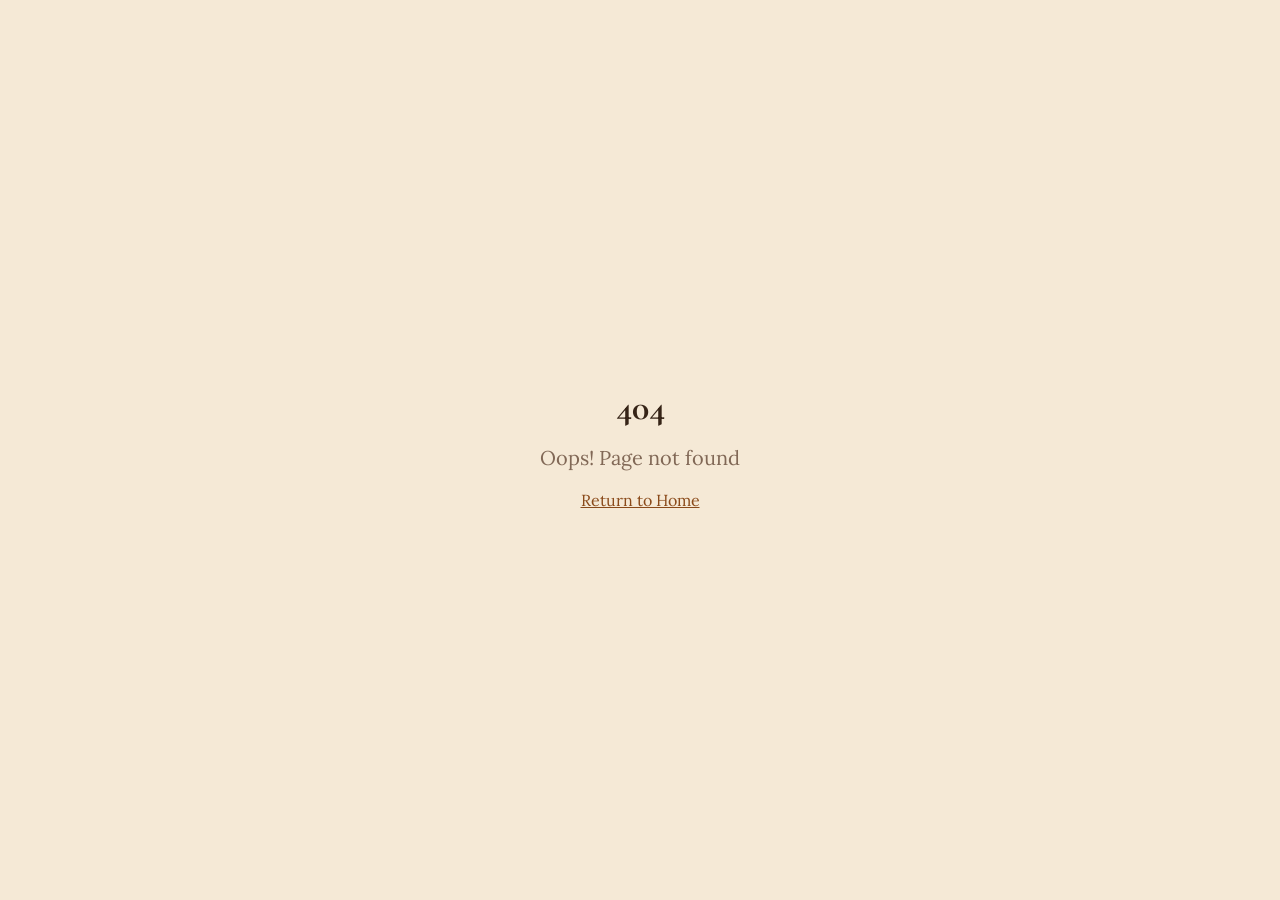
==== home/index.html @ f3de3f56 "Snapshot of live customized site (built bundle + overlay scripts + CSS + PWA) Local working copy of " ====
<!doctype html>
<html lang="en">
  <head>
    <meta charset="UTF-8" />
    <meta name="viewport" content="width=device-width, initial-scale=1.0" />
    <meta name="theme-color" content="#FFF6E8" />
    <link rel="apple-touch-icon" href="/apple-touch-icon.png" />
    <title>ॐ श्री सद्गुरवे नमः</title>
    <meta
      name="description"
      content="Param Poojya Swamiji Subodhanand Saraswatiji"
    />
    <meta property="og:type" content="website" />
    <meta
      property="og:image"
      content="https://storage.googleapis.com/gpt-engineer-file-uploads/K6nIdsASlOU0QlxigtQs4h2tDUE3/social-images/social-1773335509248-Swamiji3.webp"
    />
    <meta property="og:title" content="ॐ श्री सद्गुरवे नमः" />
    <meta
      property="og:description"
      content="Param Poojya Swamiji Subodhanand Saraswatiji"
    />
    <meta name="twitter:card" content="summary_large_image" />
    <meta
      name="twitter:image"
      content="https://storage.googleapis.com/gpt-engineer-file-uploads/K6nIdsASlOU0QlxigtQs4h2tDUE3/social-images/social-1773335509248-Swamiji3.webp"
    />
    <meta name="twitter:title" content="ॐ श्री सद्गुरवे नमः" />
    <meta
      name="twitter:description"
      content="Param Poojya Swamiji Subodhanand Saraswatiji"
    />
    <style>
      /* Make the city and year metadata in the Satsang YouTube list easy to scan. */
      #talks a.group > div.flex-1 > p {
        font-weight: 700 !important;
        color: inherit;
      }

      .virah-section-heading {
        margin: 0 auto 1.5rem;
        text-align: center;
      }

      .virah-written-heading {
        margin-top: -0.5rem;
      }

      .virah-section-kicker {
        color: hsl(var(--primary));
        font-size: 0.75rem;
        font-weight: 700;
        letter-spacing: 0.14em;
        text-transform: uppercase;
      }

      .virah-section-heading h3 {
        margin-top: 0.25rem;
        color: hsl(var(--foreground));
        font-family: var(--font-display, serif);
        font-size: clamp(1.35rem, 3vw, 1.75rem);
        font-weight: 700;
      }

      .virah-section-heading > p:last-child:not(:first-child) {
        margin: 0.4rem auto 0;
        color: hsl(var(--muted-foreground));
        font-size: 0.95rem;
      }

      .virah-video-section {
        margin: 4rem auto 0;
        max-width: 850px;
      }

      .virah-section-divider {
        width: min(280px, 65%);
        height: 1px;
        margin: 0 auto 2.5rem;
        background: linear-gradient(
          90deg,
          transparent,
          hsl(var(--primary) / 0.45),
          transparent
        );
      }

      .virah-video-card {
        padding: 1.125rem;
        border: 1px solid #d8b06a;
        border-radius: 22px;
        background: #f5ead8;
        box-shadow: 0 18px 45px rgba(139, 69, 19, 0.16);
        text-align: center;
      }

      .virah-video-card iframe {
        display: block;
        width: 100%;
        aspect-ratio: 16 / 9;
        border: 0;
        border-radius: 16px;
        background: #000;
      }

      .virah-video-card a {
        display: inline-flex;
        min-height: 40px;
        align-items: center;
        justify-content: center;
        margin-top: 1rem;
        padding: 0.5rem 1.25rem;
        border: 1px solid rgba(180, 120, 35, 0.35);
        border-radius: 999px;
        color: hsl(var(--primary));
        font-size: 0.875rem;
        font-weight: 600;
      }

      .charitra-special-item {
        display: block;
        width: 100%;
        max-width: 48rem;
        margin: 1.25rem auto;
        break-inside: avoid;
        column-span: all;
        cursor: zoom-in;
        border: 0;
        border-radius: 0.75rem;
        background: transparent;
        transition: transform 300ms ease;
      }

      .charitra-special-item:hover {
        transform: translateY(-0.25rem);
      }

      .charitra-special-item:focus-visible {
        outline: 2px solid #a8561e;
        outline-offset: 4px;
      }

      .charitra-special-item img {
        display: block;
        width: auto;
        max-width: 100%;
        max-height: 82vh;
        margin: auto;
        border-radius: 0.5rem;
      }

      .om-caption-lead {
        display: block;
        font-weight: 800;
      }

      .om-caption-remainder {
        display: block;
        margin-top: 0.35rem;
        font-weight: 400;
        white-space: pre-line;
      }

      #charitra-special-viewer {
        position: fixed;
        z-index: 100;
        inset: 0;
        display: grid;
        place-items: center;
        padding: 4rem 1rem 1rem;
        cursor: zoom-out;
        background: rgba(20, 8, 0, 0.94);
      }

      #charitra-special-viewer img {
        max-width: min(100%, 70rem);
        max-height: calc(100vh - 5rem);
        object-fit: contain;
      }

      .charitra-viewer-close {
        position: absolute;
        top: 0.75rem;
        right: 1rem;
        width: 2.75rem;
        height: 2.75rem;
        border: 1px solid rgba(255, 220, 160, 0.35);
        border-radius: 999px;
        color: #ffe8b0;
        font-size: 2rem;
        line-height: 1;
        background: rgba(60, 25, 5, 0.8);
      }

      .talk-bookmark-button {
        display: grid;
        flex: 0 0 auto;
        width: 2.5rem;
        height: 2.5rem;
        place-items: center;
        border: 1px solid hsl(var(--primary) / 0.25);
        border-radius: 999px;
        color: hsl(var(--muted-foreground));
        font-size: 1.4rem;
        line-height: 1;
        background: hsl(var(--background) / 0.75);
        transition: transform 180ms ease, color 180ms ease,
          background 180ms ease;
      }

      .talk-bookmark-button:hover,
      .talk-bookmark-button:focus-visible {
        transform: scale(1.08);
        color: hsl(var(--primary));
        outline: none;
      }

      .talk-bookmark-button.is-bookmarked {
        color: #b86b12;
        background: #fff1c9;
      }

      .satsang-bookmarked-filter {
        padding: 0.5rem 1rem;
        border: 1px solid hsl(var(--primary) / 0.25);
        border-radius: 999px;
        color: hsl(var(--muted-foreground));
        font-family: var(--font-body);
        font-size: 0.875rem;
        font-weight: 600;
        background: hsl(var(--card));
        transition: all 180ms ease;
      }

      .satsang-bookmarked-filter:hover,
      .satsang-bookmarked-filter.is-active {
        border-color: hsl(var(--primary));
        color: hsl(var(--primary-foreground));
        background: hsl(var(--primary));
        box-shadow: 0 4px 14px hsl(var(--primary) / 0.2);
      }

      .bookmark-filter-count {
        margin-left: 0.2rem;
        font-size: 0.75rem;
        opacity: 0.78;
      }

      #no-bookmarked-talks {
        padding: 3rem 1rem;
        color: hsl(var(--muted-foreground));
        font-family: var(--font-body);
        font-style: italic;
        text-align: center;
      }

      .talk-personal-actions {
        display: flex;
        flex: 0 0 auto;
        align-items: center;
        gap: 0.35rem;
      }

      .talk-personal-action {
        display: inline-flex;
        min-width: 2.1rem;
        min-height: 2.1rem;
        align-items: center;
        justify-content: center;
        padding: 0.3rem 0.55rem;
        cursor: pointer;
        border: 1px solid hsl(var(--primary) / 0.2);
        border-radius: 999px;
        color: hsl(var(--muted-foreground));
        font-family: var(--font-body);
        font-size: 0.72rem;
        font-weight: 600;
        line-height: 1;
        background: hsl(var(--background) / 0.65);
        transition: border-color 180ms ease, color 180ms ease,
          background 180ms ease, transform 180ms ease;
      }

      .talk-personal-action:hover,
      .talk-personal-action:focus-visible {
        transform: translateY(-1px);
        border-color: hsl(var(--primary) / 0.45);
        color: hsl(var(--primary));
        outline: none;
      }

      .talk-favourite-action {
        font-size: 1.1rem;
      }

      .talk-personal-action.is-active,
      .talk-notes-action.has-note {
        border-color: #d5a24a;
        color: #8b4d0c;
        background: #fff3d6;
      }

      #satsang-personal-filters {
        display: flex;
        flex-wrap: wrap;
        justify-content: center;
        gap: 0.5rem;
        max-width: 48rem;
        margin: -1.25rem auto 2rem;
      }

      #satsang-personal-filters button {
        padding: 0.45rem 0.85rem;
        border: 1px solid hsl(var(--primary) / 0.22);
        border-radius: 999px;
        color: hsl(var(--muted-foreground));
        font-family: var(--font-body);
        font-size: 0.78rem;
        font-weight: 600;
        background: hsl(var(--card));
        transition: all 180ms ease;
      }

      #satsang-personal-filters button:hover,
      #satsang-personal-filters button.is-active {
        border-color: hsl(var(--primary));
        color: hsl(var(--primary-foreground));
        background: hsl(var(--primary));
      }

      .personal-features-privacy {
        flex-basis: 100%;
        color: hsl(var(--muted-foreground));
        font-size: 0.68rem;
        text-align: center;
      }

      #recently-listened {
        max-width: 56rem;
        margin: 0 auto 2rem;
        padding: 1rem;
        border: 1px solid hsl(var(--primary) / 0.16);
        border-radius: 1.15rem;
        background: hsl(var(--card) / 0.7);
      }

      .recent-talks-heading {
        display: flex;
        align-items: end;
        justify-content: space-between;
        gap: 1rem;
        margin-bottom: 0.75rem;
      }

      .recent-talks-kicker {
        color: hsl(var(--primary));
        font-size: 0.68rem;
        font-weight: 700;
        letter-spacing: 0.12em;
      }

      .recent-talks-heading h3 {
        margin-top: 0.15rem;
        color: hsl(var(--foreground));
        font-family: var(--font-display);
        font-size: 1.15rem;
        font-weight: 700;
      }

      .recent-talks-list {
        display: grid;
        gap: 0.45rem;
      }

      .recent-talk-item {
        display: flex;
        align-items: center;
        justify-content: space-between;
        gap: 1rem;
        padding: 0.7rem 0.8rem;
        border-radius: 0.75rem;
        color: hsl(var(--foreground));
        background: hsl(var(--background) / 0.72);
        transition: background 180ms ease;
      }

      .recent-talk-item:hover {
        background: hsl(var(--secondary));
      }

      .recent-talk-copy {
        min-width: 0;
      }

      .recent-talk-copy strong,
      .recent-talk-copy small {
        display: block;
      }

      .recent-talk-copy strong {
        overflow: hidden;
        font-size: 0.84rem;
        text-overflow: ellipsis;
        white-space: nowrap;
      }

      .recent-talk-copy small {
        margin-top: 0.15rem;
        color: hsl(var(--muted-foreground));
        font-size: 0.7rem;
      }

      .recent-talk-open {
        flex: 0 0 auto;
        color: hsl(var(--primary));
        font-size: 0.72rem;
        font-weight: 600;
      }

      .talk-local-privacy {
        color: hsl(var(--muted-foreground));
        font-size: 0.68rem;
        line-height: 1.45;
      }

      #no-personal-talks {
        padding: 3rem 1rem;
        color: hsl(var(--muted-foreground));
        font-family: var(--font-body);
        font-style: italic;
        text-align: center;
      }

      #talk-notes-dialog {
        position: fixed;
        z-index: 110;
        inset: 0;
        display: grid;
        place-items: center;
        padding: 1rem;
        background: rgba(30, 13, 3, 0.72);
      }

      .talk-notes-panel {
        position: relative;
        width: min(100%, 38rem);
        padding: 1.4rem;
        border: 1px solid #d8b06a;
        border-radius: 1.25rem;
        background: #fff8e9;
        box-shadow: 0 22px 60px rgba(70, 30, 5, 0.3);
      }

      .talk-notes-close {
        position: absolute;
        top: 0.65rem;
        right: 0.75rem;
        width: 2.25rem;
        height: 2.25rem;
        border-radius: 999px;
        color: #7a3f13;
        font-size: 1.5rem;
        background: #f6e5c7;
      }

      .talk-notes-kicker {
        color: #a45b18;
        font-size: 0.75rem;
        font-weight: 700;
        letter-spacing: 0.08em;
      }

      .talk-notes-panel h3 {
        max-width: calc(100% - 2.5rem);
        margin-top: 0.25rem;
        color: #4d2811;
        font-family: var(--font-display);
        font-size: 1.2rem;
        font-weight: 700;
      }

      .talk-notes-category {
        margin-top: 0.2rem;
        color: #8d6a4c;
        font-size: 0.75rem;
      }

      .talk-notes-textarea {
        width: 100%;
        min-height: 10rem;
        margin-top: 1rem;
        padding: 0.85rem;
        resize: vertical;
        border: 1px solid #d9bd8c;
        border-radius: 0.8rem;
        color: #3f2717;
        font: inherit;
        line-height: 1.6;
        background: #fffdf7;
      }

      .talk-notes-textarea:focus {
        border-color: #b86b1b;
        outline: 2px solid rgba(184, 107, 27, 0.14);
      }

      .talk-notes-buttons {
        display: flex;
        gap: 0.65rem;
        margin-top: 0.85rem;
      }

      .talk-notes-buttons button {
        min-height: 2.5rem;
        padding: 0.55rem 1.15rem;
        border-radius: 999px;
        font-size: 0.82rem;
        font-weight: 700;
      }

      .talk-notes-save {
        color: hsl(var(--primary-foreground));
        background: hsl(var(--primary));
      }

      .talk-notes-clear {
        border: 1px solid #d9bd8c;
        color: #7a3f13;
        background: transparent;
      }

      .talk-notes-status {
        min-height: 1.3rem;
        margin-top: 0.65rem;
        color: #7a4a1c;
        font-size: 0.76rem;
        font-weight: 600;
      }

      @media (max-width: 640px) {
        #talks a.group {
          align-items: flex-start;
          gap: 0.65rem;
        }

        .talk-personal-actions {
          flex-direction: column;
        }

        .talk-personal-action {
          min-width: 2rem;
          min-height: 2rem;
          padding: 0.25rem 0.4rem;
          font-size: 0.62rem;
        }

        .talk-favourite-action {
          font-size: 1rem;
        }

        .recent-talks-heading {
          align-items: flex-start;
          flex-direction: column;
          gap: 0.25rem;
        }

        .recent-talk-open {
          font-size: 0;
        }

        .recent-talk-open::after {
          content: "↗";
          font-size: 0.9rem;
        }

        .talk-notes-panel {
          max-height: calc(100vh - 2rem);
          overflow-y: auto;
          padding: 1.15rem;
        }
      }

      .talk-card-with-actions {
        display: grid !important;
        grid-template-columns: 2.5rem minmax(0, 1fr) auto;
        grid-template-areas:
          "lead copy category"
          "actions actions actions";
        align-items: center;
        gap: 0.65rem 1rem !important;
      }

      .talk-card-with-actions > :first-child {
        grid-area: lead;
      }

      .talk-card-with-actions > div.flex-1 {
        grid-area: copy;
      }

      .talk-card-with-actions > span.bg-secondary {
        grid-area: category;
      }

      .talk-action-row {
        grid-area: actions;
        display: flex;
        align-items: center;
        justify-content: flex-end;
        gap: 0.4rem;
        padding-top: 0.55rem;
        border-top: 1px solid hsl(var(--primary) / 0.12);
      }

      .talk-action {
        display: inline-grid;
        width: 2rem;
        height: 2rem;
        place-items: center;
        cursor: pointer;
        border: 1px solid rgba(145, 91, 35, 0.28);
        border-radius: 999px;
        color: #8b633e;
        font-size: 0.9rem;
        line-height: 1;
        background: rgba(255, 249, 237, 0.7);
        transition: color 160ms ease, border-color 160ms ease,
          background 160ms ease, transform 160ms ease;
      }

      .talk-action:hover,
      .talk-action:focus-visible {
        transform: translateY(-1px);
        border-color: rgba(151, 84, 23, 0.55);
        color: #8a4911;
        outline: none;
      }

      .talk-action.is-active,
      .talk-notes-action.has-note {
        border-color: #c28a3c;
        color: #75400f;
        background: #f7e7c8;
        box-shadow: inset 0 0 0 1px rgba(194, 138, 60, 0.12);
      }

      #satsang-device-privacy {
        display: flex;
        align-items: center;
        justify-content: center;
        gap: 0.75rem;
        max-width: 38rem;
        margin: -1rem auto 2rem;
        padding: 0 1rem;
        color: hsl(var(--muted-foreground));
        font-size: 0.7rem;
        text-align: center;
      }

      #satsang-device-privacy span {
        width: min(4rem, 12vw);
        height: 1px;
        background: linear-gradient(
          90deg,
          transparent,
          rgba(164, 101, 35, 0.35)
        );
      }

      #satsang-device-privacy span:last-child {
        transform: scaleX(-1);
      }

      @media (max-width: 640px) {
        .satsang-category-scroll {
          flex-wrap: nowrap !important;
          justify-content: flex-start !important;
          gap: 0.5rem !important;
          max-width: none !important;
          margin-right: -1rem !important;
          margin-bottom: 1.75rem !important;
          margin-left: -1rem !important;
          padding: 0.2rem 1rem 0.6rem !important;
          overflow-x: auto;
          overscroll-behavior-inline: contain;
          scroll-padding-inline: 1rem;
          scrollbar-width: none;
          -webkit-overflow-scrolling: touch;
        }

        .satsang-category-scroll::-webkit-scrollbar {
          display: none;
        }

        .satsang-category-scroll > button {
          flex: 0 0 auto;
          white-space: nowrap;
        }

        #satsang-device-privacy {
          margin-top: -0.75rem;
          margin-bottom: 1.5rem;
        }

        .talk-card-with-actions {
          grid-template-columns: 2.25rem minmax(0, 1fr);
          grid-template-areas:
            "lead copy"
            "actions actions";
          align-items: start;
          padding: 0.85rem !important;
        }

        .talk-card-with-actions > span.bg-secondary {
          display: none !important;
        }

        .talk-action-row {
          justify-content: flex-start;
          gap: 0.5rem;
          padding-top: 0.65rem;
        }

        .talk-action {
          width: 2.15rem;
          height: 2.15rem;
        }
      }
    </style>
    <script>
      document.addEventListener("DOMContentLoaded", () => {
        const formatTalkLocations = () => {
          document
            .querySelectorAll("#talks a.group > div.flex-1 > p")
            .forEach((metadata) => {
              if (metadata.textContent.includes(" · ")) {
                metadata.textContent = metadata.textContent.replaceAll(
                  " · ",
                  " - ",
                );
              }
            });
        };

        const observer = new MutationObserver(formatTalkLocations);
        observer.observe(document.body, { childList: true, subtree: true });
        formatTalkLocations();
      });
    </script>
    <script src="/virah-layout.js?v=3"></script>
    <script src="/virah-first-avatar.js?v=1"></script>
    <script src="/charitra-special.js?v=41"></script>
    <script src="/satsang-bookmarks.js?v=33"></script>
    <script src="/excerpts-playlist.js?v=22"></script>
    <script src="/hindi-titles.js?v=3"></script>
    <script src="/home-slideshow-overrides.js?v=1"></script>
    <script src="/charan-carousel-polish.js?v=1"></script>
    <script src="/sadguru-smaran-cta.js?v=5"></script>
    <script src="/closing-blessing.js?v=1"></script>
    <script src="/image-loading-optimizations.js?v=1"></script>
    <script src="/home-scroll-button.js?v=1"></script>
    <script type="module" crossorigin src="/assets/index-wjuQPPKu.js?v=8"></script>
    <link
      rel="stylesheet"
      crossorigin
      href="/assets/index-NEP4d6NH.css"
    />
    <link rel="stylesheet" href="/section-banner-overrides.css?v=100" />
    <link rel="manifest" href="/manifest.webmanifest" />
    <script id="vite-plugin-pwa:register-sw" src="/registerSW.js"></script>
  </head>
  <body>
    <div id="root"></div>
  </body>
</html>
---- assets/index-NEP4d6NH.css ----
@import"https://fonts.googleapis.com/css2?family=Cormorant+Garamond:ital,wght@0,400;0,600;0,700;1,400;1,600&family=Lora:ital,wght@0,400;0,500;0,600;1,400&family=Noto+Serif+Devanagari:wght@400;500;600&family=Tiro+Devanagari+Sanskrit:ital@0;1&display=swap";.home-new{--new-cream: #fffaf0;--new-beige: #f8edda;--new-yellow: #fbe8b9;--new-saffron: #edbd79;--new-brown: #684229;--new-muted: #8a674d;--new-gold: #bd8b42;position:relative;min-height:100vh;padding-bottom:0;color:var(--new-brown);background-color:#fdf2d6;background-image:linear-gradient(155deg,#fffdf6eb,#fdf2d6e0 52%,#f6d5aaeb),url("data:image/svg+xml;utf8,<svg xmlns='http://www.w3.org/2000/svg' width='320' height='320' viewBox='0 0 320 320'><g fill='none' stroke='%23bd8b42' stroke-width='1.1' opacity='0.18'><path d='M80 160c0-44 36-80 80-80s80 36 80 80-36 80-80 80c-22 0-40-18-40-40s18-40 40-40 40 18 40 40'/><circle cx='160' cy='160' r='6' fill='%23bd8b42'/><path d='M40 40c20 0 40 20 40 40M280 40c-20 0-40 20-40 40M40 280c20 0 40-20 40-40M280 280c-20 0-40-20-40-40'/><circle cx='40' cy='40' r='3' fill='%23bd8b42'/><circle cx='280' cy='40' r='3' fill='%23bd8b42'/><circle cx='40' cy='280' r='3' fill='%23bd8b42'/><circle cx='280' cy='280' r='3' fill='%23bd8b42'/><path d='M160 24v24M160 272v24M24 160h24M272 160h24'/></g></svg>");background-repeat:no-repeat,repeat;background-size:auto,320px 320px;background-attachment:fixed,fixed;font-family:Georgia,Times New Roman,serif;scroll-behavior:smooth}.home-new--with-shared-nav{padding-top:4.35rem}.home-new *{box-sizing:border-box}.home-new a{color:inherit;text-decoration:none}.home-new__header{position:sticky;top:0;z-index:30;display:flex;align-items:center;justify-content:space-between;gap:1rem;min-height:4.2rem;padding:.62rem 1rem;border-bottom:1px solid rgba(189,139,66,.22);background:#fffaf0eb;box-shadow:0 3px 18px #6842290d;-webkit-backdrop-filter:blur(14px);backdrop-filter:blur(14px)}.home-new__brand{display:flex;align-items:center;gap:.5rem;color:var(--new-brown);font-size:1.18rem;letter-spacing:.03em;white-space:nowrap}.home-new__brand strong{font-weight:700}.home-new__brand-om{color:var(--new-gold);font-size:1.75rem;line-height:1}.home-new__menu-button{display:grid;width:2.55rem;height:2.55rem;place-items:center;border:1px solid rgba(189,139,66,.28);border-radius:50%;color:var(--new-brown);background:#ffffff7a}.home-new__menu-button svg{width:1.2rem}.home-new__menu{position:absolute;top:calc(100% + .4rem);right:.75rem;left:.75rem;display:grid;padding:.55rem;visibility:hidden;opacity:0;transform:translateY(-.35rem);border:1px solid rgba(189,139,66,.2);border-radius:1rem;background:#fffaf0fa;box-shadow:0 12px 30px #6842291f;transition:opacity .2s ease,transform .2s ease,visibility .2s ease}.home-new__menu--open{visibility:visible;opacity:1;transform:translateY(0)}.home-new__menu a{padding:.67rem .72rem;border-radius:.65rem;color:var(--new-brown);font-size:.8rem}.home-new__menu a:hover{background:#edbd7929}.home-new__hero{display:flex;min-height:calc(100vh - 4.2rem);flex-direction:column;align-items:center;padding:.95rem 1rem 1.65rem;overflow:hidden;text-align:center;background:radial-gradient(circle at 50% 17%,rgba(255,255,255,.82),transparent 31%),radial-gradient(circle at 50% 38%,rgba(237,189,121,.24),transparent 46%),linear-gradient(180deg,#fffaf0,#fff3d8 55%,#f6e2bc)}.home-new__hero-subtitle{margin:.5rem 0 0;color:#6a4526;opacity:.9;font-size:.96rem;font-weight:600;letter-spacing:.03em}.swamiji-name{color:#6a4526;font-weight:600}.home-new__shloka-marquee{width:min(100%,42rem);height:34px;margin:0 0 .7rem;padding:4px 0;overflow:hidden;border-block:1px solid rgba(214,161,58,.16);color:#8a5a24;opacity:1;background:linear-gradient(90deg,#fffaf000,#fffaf0c2 14%,#fff6e2b3,#fffaf0c2 86%,#fffaf000)}.home-new__shloka-track{display:flex;width:-moz-max-content;width:max-content;height:100%;align-items:center;gap:2.2rem;white-space:nowrap;animation:home-new-shloka-marquee 78s linear infinite;will-change:transform}.home-new__shloka-item{display:inline-flex;align-items:center;gap:.45rem;font-family:Tiro Devanagari Sanskrit,"Noto Serif Devanagari",Georgia,serif;font-size:14px;font-weight:400;line-height:1.35;letter-spacing:0;opacity:1;text-shadow:0 1px 8px rgba(214,161,58,.12)}.home-new__shloka-symbol{color:#d6a13a;opacity:1}.home-new__guru-lines{display:grid;justify-items:center;gap:.34rem;margin:.9rem 0 .15rem;line-height:1.42;text-align:center;--devotional-font: "Tiro Devanagari Sanskrit", "Noto Serif Devanagari", serif;--devotional-gold: #c8953c;--devotional-divider-bg: #fff3d8}.home-new__guru-lines span{display:block}.namami-block{max-width:92%;margin:18px auto 24px;padding:0 16px;overflow-wrap:break-word;text-align:center}.home-new__guru-lines--entry{margin:1.08rem auto .3rem}.home-new__guru-lines--namami{width:min(92vw,46rem);margin:.62rem auto .54rem;gap:.46rem;padding:.18rem 0 .15rem}.home-new__guru-lines--photos{--devotional-divider-bg: #f8edda;margin:1.25rem auto 0}.home-new__guru-lines--cards{--devotional-divider-bg: #fff6e6;margin:1.7rem auto 0}.home-new__guru-lines--closing{--devotional-divider-bg: #fffaf0;margin:1.45rem auto .38rem;gap:.56rem}.home-new__guru-lines--charan{margin:.72rem auto 0}.home-new__guru-lines--section{margin:1.65rem auto 0}.home-new__guru-lines--emotional{margin-top:1.78rem}.home-new__guru-lines--pranam{margin-top:1.78rem;margin-bottom:.8rem;padding-bottom:.35rem;gap:.4rem}.entry-main-line,.entry-emotional-line,.entry-pranam-line{max-width:min(92vw,44rem);font-family:var(--devotional-font);font-style:italic;text-align:center;text-wrap:balance;-webkit-font-smoothing:antialiased}.entry-main-line,.entry-emotional-line{display:inline-flex;align-items:center;justify-content:center;gap:clamp(.45rem,2.5vw,.72rem)}.namami-line{display:inline-flex;align-items:center;justify-content:center;max-width:min(92vw,44rem);color:#8a5a2b;font-family:Tiro Devanagari Sanskrit,"Noto Serif Devanagari",serif;font-size:clamp(24px,6vw,38px);font-weight:500;font-style:italic;letter-spacing:.012em;line-height:1.45;text-align:center;text-wrap:balance;overflow-wrap:break-word;text-shadow:0 2px 10px rgba(200,149,60,.12);animation:softFadeUp 1.4s ease both;-webkit-font-smoothing:antialiased}.home-new__guru-lines .namami-line,.namami-line .namami-text{display:inline-flex}.namami-line .namami-text{align-items:center;justify-content:center}.namami-line:before,.namami-line:after{flex:0 0 auto;color:#c8953c;font-family:Georgia,Times New Roman,serif;font-size:.74em;font-style:normal;font-weight:400;line-height:1;opacity:.65;text-shadow:0 2px 10px rgba(200,149,60,.12)}.namami-line:before{margin-right:10px}.namami-line:after{margin-left:10px}.namami-line.chittchorkam{color:#8a5a2b}.namami-line.chittchorkam:before{content:"♡✦"}.namami-line.chittchorkam:after{content:"✦♡"}.namami-line.jnanamurti:before,.namami-line.jnanamurti:after{content:"✧";font-size:.75em}.namami-line.sarvahit:before,.namami-line.sarvahit:after{content:"✥";font-size:.75em}.home-new__guru-lines--closing .namami-line,.namami-line.sant-durlabham{color:#8a5a2b;font-size:clamp(28px,6.6vw,44px);opacity:.98;animation:finalPranamSettle 1.55s cubic-bezier(.22,.8,.32,1) both}.namami-line.sant-durlabham:before,.namami-line.sant-durlabham:after{content:none}.home-new__guru-lines--closing .namami-text{font-size:inherit}.home-new__guru-lines--closing .devotional-line-divider{width:230px;height:24px;margin-top:4px;opacity:0;animation:finalOfferingReveal 1.25s ease .55s both}.home-new__guru-lines--closing .devotional-line-divider .divider-symbol{font-size:27px;opacity:.94}.home-new__guru-lines--closing .devotional-line-divider .divider-symbol svg{height:22px;stroke-width:1.18}.devotional-line-divider{position:relative;display:flex;align-items:center;justify-content:center;width:190px;height:18px;margin:10px auto 0;opacity:.92}.devotional-line-divider:before,.devotional-line-divider:after{content:"";flex:1;height:1px;background:linear-gradient(90deg,transparent,rgba(200,149,60,.65))}.devotional-line-divider:after{background:linear-gradient(90deg,rgba(200,149,60,.65),transparent)}.devotional-line-divider .divider-symbol{display:inline-flex;align-items:center;justify-content:center;padding:0 11px;color:#c8953c;font-size:21px;line-height:1;opacity:.9;filter:drop-shadow(0 2px 8px rgba(200,149,60,.12))}.devotional-line-divider .divider-symbol svg{display:block;width:1.45em;height:18px;fill:none;stroke:currentColor;stroke-linecap:round;stroke-linejoin:round;stroke-width:1.25}.devotional-line-divider .divider-symbol__base{opacity:.68}.namami-om,.home-new__about .namami-om{color:#c8953c;font-size:24px;margin-top:8px;opacity:.78}.devotional-line-main{color:#7a5634;font-size:clamp(24px,6.2vw,38px);font-weight:500;letter-spacing:.015em;line-height:1.45;text-shadow:0 2px 12px rgba(200,149,60,.16),0 0 20px rgba(255,226,160,.14);animation:softFadeUp 1.4s ease both}.devotional-line-main:before,.devotional-line-main:after{content:"❀";flex:0 0 auto;color:var(--devotional-gold);font-family:Georgia,Times New Roman,serif;font-size:.74em;font-style:normal;font-weight:400;line-height:1;margin:0 .08rem;opacity:.65;text-shadow:0 2px 10px rgba(200,149,60,.15)}.devotional-line-charan{color:#8a5a2b;font-size:clamp(18px,4.9vw,29px);font-weight:500;letter-spacing:.012em;line-height:1.5;opacity:.88;text-shadow:0 2px 12px rgba(200,149,60,.13),0 0 18px rgba(255,226,160,.12);animation:softFadeUp 1.45s ease both}.devotional-line-charan:before,.devotional-line-charan:after{content:"❧";flex:0 0 auto;color:#c8953c;font-family:Georgia,Times New Roman,serif;font-size:.78em;font-style:normal;font-weight:400;line-height:1;margin:0 .08rem;opacity:.7;text-shadow:0 2px 10px rgba(200,149,60,.14)}.devotional-line-emotional{color:#8a5a2b;font-size:clamp(22px,6vw,36px);font-weight:500;letter-spacing:.012em;line-height:1.5;text-shadow:0 2px 12px rgba(200,149,60,.16),0 0 20px rgba(255,226,160,.13);animation:softFadeUp 1.6s ease both}.devotional-line-emotional:before,.devotional-line-emotional:after{content:"❧";flex:0 0 auto;color:var(--devotional-gold);font-family:Georgia,Times New Roman,serif;font-size:.78em;font-style:normal;font-weight:400;line-height:1;margin:0 .08rem;opacity:.68;text-shadow:0 2px 10px rgba(200,149,60,.14)}.devotional-line-pranam{color:#6f5032;font-size:clamp(21px,5.5vw,34px);font-weight:500;letter-spacing:.015em;line-height:1.45;opacity:.94;text-shadow:0 2px 10px rgba(200,149,60,.14),0 0 18px rgba(255,226,160,.1);animation:softFadeUp 1.6s ease both}.home-new__guru-lines--pranam:before{content:"";width:90px;height:1px;margin:0 auto .16rem;background:linear-gradient(90deg,transparent,rgba(200,149,60,.55),transparent)}.devotional-om-small{color:var(--devotional-gold);font-family:var(--devotional-font);font-size:24px;line-height:1;margin-top:8px;opacity:.78;text-shadow:0 2px 10px rgba(200,149,60,.18);animation:softFadeUp 1.8s ease both}.home-new__about .devotional-om-small{display:inline-block;margin-top:.1rem;font-size:28px;letter-spacing:0;opacity:0;animation:finalOfferingReveal 1.2s ease .75s both}.home-new__portrait-frame{position:relative;width:min(80vw,18.4rem);padding:.38rem;border:1px solid rgba(189,139,66,.38);border-radius:6.5rem 6.5rem 1.15rem 1.15rem;background:#ffffff8c;box-shadow:0 16px 34px #68422924,0 0 0 8px #ffffff29,0 0 42px #edbd7938}.home-new__portrait-frame:before{content:"";position:absolute;top:-.5rem;right:-.5rem;bottom:-.5rem;left:-.5rem;z-index:-1;border-radius:7rem 7rem 1.55rem 1.55rem;background:radial-gradient(circle at 50% 22%,rgba(255,255,255,.82),transparent 56%),linear-gradient(180deg,#edbd7947,#bd8b4214);opacity:.9}.home-new__portrait{display:block;width:100%;aspect-ratio:.84;-o-object-fit:cover;object-fit:cover;-o-object-position:center top;object-position:center top;border-radius:6.1rem 6.1rem .9rem .9rem}.home-new__charan-instruction{position:absolute;top:50%;right:calc(100% - .48rem);z-index:2;display:inline-flex;align-items:center;justify-content:center;width:2.15rem;height:2.15rem;margin:0;border:1px solid rgba(200,149,60,.58);border-radius:999px;color:#a86417;background:#fff8e7e6;opacity:.96;font-family:Georgia,Times New Roman,serif;font-size:1.55rem;font-weight:800;line-height:1;transform:translateY(-50%) translate(0);box-shadow:0 6px 18px #68422921,0 0 0 6px #ffffff38;text-shadow:0 1px 8px rgba(255,250,240,.9);animation:charan-touch-nudge 1.8s ease-in-out infinite}.home-new__charan-area{position:relative;display:grid;width:min(67vw,14.2rem);aspect-ratio:1;margin-top:.5rem;place-items:center}.home-new__charan-orbit{position:absolute;top:0;right:0;bottom:0;left:0;animation:home-new-spin 56s linear infinite}.home-new__charan-orbit svg{width:100%;height:100%;overflow:visible}.home-new__charan-orbit text{fill:#684229bd;font-size:13px;letter-spacing:1px}.home-new__charan-button{position:relative;z-index:1;width:68%;padding:.35rem;overflow:hidden;border:1px solid rgba(189,139,66,.42);border-radius:50%;background:#fffaf0bf;box-shadow:0 7px 22px #68422926,0 0 0 8px #fff3;transition:transform .25s ease,box-shadow .25s ease}.home-new__charan-button:hover{transform:scale(1.025);box-shadow:0 10px 26px #68422930,0 0 0 9px #ffffff47}.home-new__charan-button img{display:block;width:100%;aspect-ratio:1;-o-object-fit:cover;object-fit:cover;border-radius:50%}.home-new__section-charan-nav{display:grid;place-items:center;margin:1.4rem auto 0}.home-new__section-charan-area{position:relative;display:grid;width:min(44vw,9.5rem);aspect-ratio:1;place-items:center}.home-new__section-charan-orbit{position:absolute;top:0;right:0;bottom:0;left:0;animation:home-new-spin 56s linear infinite}.home-new__section-charan-orbit svg{width:100%;height:100%;overflow:visible}.home-new__section-charan-orbit text{fill:#684229bd;font-size:11px;letter-spacing:.8px}.home-new__section-charan-button{position:relative;z-index:1;display:block;width:68%;padding:.28rem;overflow:hidden;border:1px solid rgba(189,139,66,.42);border-radius:50%;background:#fffaf0c7;box-shadow:0 7px 22px #68422926,0 0 0 7px #fff3;transition:transform .25s ease,box-shadow .25s ease}.home-new__section-charan-button:hover{transform:scale(1.03);box-shadow:0 10px 26px #68422930,0 0 0 8px #ffffff47}.home-new__section-charan-button img{display:block;width:100%;aspect-ratio:1;-o-object-fit:cover;object-fit:cover;border-radius:50%}.home-new__section-charan-instruction{position:absolute;right:calc(100% - .65rem);top:50%;display:grid;width:2rem;height:2rem;place-items:center;border-radius:50%;color:#684229e6;background:#fff8e8f5;border:1px solid rgba(189,139,66,.28);font-family:Georgia,Times New Roman,serif;font-size:1.3rem;font-weight:800;line-height:1;transform:translateY(-50%);box-shadow:0 5px 14px #6842291f,0 0 0 5px #fff3;animation:charan-touch-nudge 1.8s ease-in-out infinite}.home-new__welcome{scroll-margin-top:4.2rem;padding:2.4rem 1rem;text-align:center;background:#fffaf0db}.home-new__welcome svg,.home-new__about svg{width:1.25rem;color:var(--new-gold)}.home-new__welcome h2{margin:.55rem 0 .42rem;font-size:1.75rem;font-weight:500}.home-new__welcome p{margin:.55rem 0 0;color:#684229b3;font-size:.82rem}.home-new__welcome-shloka{max-width:min(92vw,42rem);margin-inline:auto!important;color:#8a5a24!important;font-family:Tiro Devanagari Sanskrit,"Noto Serif Devanagari",Georgia,serif;font-size:clamp(1.02rem,4.4vw,1.42rem)!important;font-weight:400;line-height:1.72;letter-spacing:0;font-style:normal;text-align:center;text-wrap:balance;text-shadow:0 2px 10px rgba(214,161,58,.12);animation:softFadeUp 1.35s ease both}.home-new__section{scroll-margin-top:4.2rem;padding:4.2rem 1rem;text-align:center}.home-new__section--photos{--devotional-divider-bg: #f8edda;background:#f8eddab3}.home-new__section--cards{--devotional-divider-bg: transparent;background:linear-gradient(145deg,#fffaf0d1,#fbe8b999)}.home-new__section--hommage{background:#f8eddacc}.home-new__section-heading p{margin:0 0 .35rem;color:var(--new-gold);font-size:.67rem;font-weight:700;letter-spacing:.21em;text-transform:uppercase}.home-new__section-heading h2{margin:0;font-size:1.65rem;font-weight:600}.home-new__section-heading span{display:block;margin-top:.42rem;color:#684229a6;font-size:.79rem}.home-new__section-heading--photos{margin:0 auto 1.8rem}.home-new__photo-heading{color:var(--new-brown);font-size:clamp(1.55rem,6.2vw,2.35rem);font-weight:600;line-height:1.25;margin:0}.home-new__slideshow-link{display:block}.home-new__mobile-slideshow{width:min(96vw,56rem);margin:0 auto 1.05rem}.home-new__slideshow-stage{position:relative;width:100%;aspect-ratio:4 / 3;overflow:hidden;border:0;border-radius:0;background:transparent;box-shadow:none}.home-new__slideshow-image{position:absolute;top:0;right:0;bottom:0;left:0;display:block;width:100%;height:100%;-o-object-fit:contain;object-fit:contain;opacity:0;transform:scale(1.035);transition:opacity .7s ease,transform 4.2s ease}.home-new__slideshow-image--active{opacity:1;transform:scale(1)}.home-new__slideshow-dots{display:flex;justify-content:center;gap:.42rem;margin-top:.8rem}.home-new__slideshow-dot{width:.55rem;height:.55rem;border-radius:999px;background:#bd8b4252;transition:transform .25s ease,background-color .25s ease}.home-new__slideshow-dot--active{background:#bd8b42eb;transform:scale(1.15)}.home-new__slideshow-link:hover .home-new__slideshow-stage{box-shadow:none}@media (min-width: 700px){.home-new__slideshow-stage{aspect-ratio:4 / 3}}@media (min-width: 1100px){.home-new__slideshow-stage{aspect-ratio:4 / 3}}.home-new__collage{display:none}.home-new__shloka-heading{margin:0;color:var(--new-brown);font-size:1.05rem;font-weight:500;line-height:1.8;font-style:italic}.sr-only{position:absolute;width:1px;height:1px;padding:0;margin:-1px;overflow:hidden;clip:rect(0,0,0,0);white-space:nowrap;border:0}.home-new__button{display:inline-flex;align-items:center;gap:.42rem;padding:.73rem 1.05rem;border:1px solid rgba(189,139,66,.42);border-radius:999px;color:var(--new-brown);background:#fffaf0e8;box-shadow:0 4px 16px #68422914;font-family:inherit;font-size:.8rem;font-weight:600}.home-new__button svg{width:.95rem;height:.95rem;color:var(--new-gold)}.home-new__card-grid{display:grid;grid-template-columns:repeat(2,1fr);gap:.7rem;max-width:62rem;margin:1.55rem auto 0}.home-new__card{display:flex;flex-direction:column;align-items:center;justify-content:flex-start;gap:.55rem;padding:1.15rem .8rem 1rem;border:1px solid rgba(189,139,66,.28);border-radius:1rem;background:#fffaf0eb;box-shadow:0 5px 18px #68422914;text-align:center;transition:transform .2s ease,box-shadow .2s ease}.home-new__card:hover{transform:translateY(-2px);box-shadow:0 8px 23px #68422924}.home-new__card-icon{display:grid;width:3rem;height:3rem;flex:0 0 auto;place-items:center;border-radius:50%;color:var(--new-gold);background:#edbd7938;border:1px solid rgba(189,139,66,.25)}.home-new__card-icon svg{width:1.4rem;height:1.4rem}.home-new__card-body{display:flex;flex-direction:column;align-items:center;gap:.25rem}.home-new__card strong{font-size:.92rem;font-weight:700;color:var(--new-brown)}.home-new__card small{color:#684229a8;font-size:.72rem;line-height:1.4;max-width:14rem}.home-new__card em{margin-top:.3rem;color:var(--new-gold);font-style:normal;font-size:.72rem;font-weight:600;letter-spacing:.05em}.home-new__hommages{display:grid;gap:.7rem;max-width:52rem;margin:1.45rem auto 1.15rem;text-align:left}.home-new__hommage{padding:1rem;border:1px solid rgba(189,139,66,.24);border-radius:1rem;background:#fffaf0ed;box-shadow:0 5px 16px #68422912}.home-new__hommage>svg{width:1.08rem;color:var(--new-gold)}.home-new__hommage p{margin:.42rem 0 .72rem;color:#684229d1;font-size:.79rem;line-height:1.65}.home-new__hommage footer{display:flex;justify-content:space-between;gap:1rem;padding-top:.58rem;border-top:1px solid rgba(189,139,66,.18);font-size:.71rem}.home-new__hommage time,.home-new__hommage small{color:#6842298f}.home-new__hommage--empty{text-align:center}.home-new__hommage--empty small{display:block;font-size:.71rem;line-height:1.6}.home-new__hommage-note{margin:1rem 0 0;color:#6842298c;font-size:.66rem}.home-new__about{scroll-margin-top:4.2rem;padding:4.2rem 1.3rem 5rem;text-align:center;background:#fffaf0e6}.home-new__about h2{margin:.55rem 0;font-size:1.25rem}.home-new__about p{max-width:35rem;margin:0 auto 1.2rem;color:#684229ad;font-size:.8rem;line-height:1.75}.home-new__about span{color:var(--new-gold);font-size:.83rem;letter-spacing:.06em}.home-new__closing-jai{display:flex;align-items:center;justify-content:center;gap:.45rem;margin:1.05rem auto 0;color:#8a5a24;font-family:var(--devotional-font);font-size:clamp(1.02rem,4vw,1.28rem);font-weight:500;line-height:1.6}.home-new__closing-jai span,.home-new__closing-jai strong{color:inherit;font-size:inherit;letter-spacing:0}.home-new__closing-jai span{color:#d6a13a;font-size:1.06em}.home-new__closing-jai strong{font-weight:500}@keyframes home-new-spin{to{transform:rotate(360deg)}}@keyframes home-new-breathe{50%{transform:translateY(.3rem);opacity:.55}}@keyframes home-new-shloka-marquee{0%{transform:translate(0)}to{transform:translate(calc(-50% - 1.1rem))}}@keyframes charan-touch-nudge{0%,to{transform:translateY(-50%) translate(0);box-shadow:0 6px 18px #68422921,0 0 0 6px #ffffff38}45%{transform:translateY(-50%) translate(.36rem);box-shadow:0 8px 22px #6842292e,0 0 0 9px #edbd792e}}@keyframes softFadeUp{0%{opacity:0;transform:translateY(12px)}to{opacity:1;transform:translateY(0)}}@keyframes finalPranamSettle{0%{opacity:0;transform:translateY(-14px)}to{opacity:1;transform:translateY(0)}}@keyframes finalOfferingReveal{0%{opacity:0;transform:translateY(-7px)}to{opacity:.82;transform:translateY(0)}}@keyframes home-new-photo-slide{0%{opacity:0;transform:translate(50px)}3%,15%{opacity:1;transform:translate(0)}18%,to{opacity:0;transform:translate(-50px)}}.home-new__section+.home-new__section:before,.home-new__welcome+.home-new__section:before,.home-new__section+.home-new__about:before{content:"✦";display:block;margin:-2.6rem auto 1.8rem;color:var(--new-gold);font-size:1.15rem;text-align:center;opacity:.7;letter-spacing:.5em}.home-new__section+.home-new__section:before{background:linear-gradient(90deg,transparent,rgba(189,139,66,0) 18%,rgba(189,139,66,.45) 50%,rgba(189,139,66,0) 82%,transparent) no-repeat center 50%/100% 1px;padding:1rem 0}@media (max-width: 480px){.home-new__welcome{padding:1.65rem 1rem 2rem}.home-new__welcome+.home-new__section{padding-top:3.35rem}.home-new__welcome+.home-new__section:before{margin:-2.12rem auto 1.15rem}.home-new__mobile-slideshow{width:min(94vw,56rem);margin-bottom:.88rem}.home-new__slideshow-stage{aspect-ratio:5 / 4}.home-new__guru-lines--namami{width:min(94vw,22rem);gap:.34rem;margin-top:.55rem}.devotional-line-divider{width:155px;margin-top:9px}.devotional-line-divider .divider-symbol{font-size:19px}.home-new__guru-lines--closing .devotional-line-divider{width:205px}.home-new__guru-lines--closing .devotional-line-divider .divider-symbol{font-size:25px}.home-new__charan-instruction{right:calc(100% - 1rem);width:1.85rem;height:1.85rem;font-size:1.28rem}.namami-line{font-size:clamp(22px,7vw,30px)}.namami-line:before{margin-right:8px}.namami-line:after{margin-left:8px}}@media (min-width: 640px){.home-new__card-grid{grid-template-columns:repeat(4,1fr)}.home-new__hommages{grid-template-columns:repeat(3,1fr)}.home-new__hommage--empty{grid-column:1/-1}}@media (min-width: 1000px){.home-new{padding-bottom:0}.home-new__header{padding:.65rem 2.2rem}.home-new__brand{flex:0 0 auto;font-size:1.12rem}.home-new__menu-button{display:none}.home-new__menu{position:static;display:flex;flex-wrap:wrap;align-items:center;justify-content:flex-end;gap:.18rem;padding:0;visibility:visible;opacity:1;transform:none;border:0;background:transparent;box-shadow:none}.home-new__menu a{position:relative;padding:.5rem .42rem;color:#6a4526;font-size:.75rem;letter-spacing:.025em}.home-new__menu a+a:before{content:"";position:absolute;left:-.15rem;top:50%;width:1px;height:.78rem;transform:translateY(-50%);background:#68422929}.home-new__hero{min-height:auto;padding:3rem 1rem 2.5rem}.home-new__portrait-frame{width:18.8rem}.home-new__guru-lines--entry{margin-top:1.25rem}.home-new__charan-area{width:17rem}.home-new__card-grid{grid-template-columns:repeat(4,1fr)}}@media (min-width: 1280px){.home-new__menu{gap:.28rem}.home-new__menu a{padding:.55rem .72rem;font-size:.875rem;letter-spacing:.035em}}@media (prefers-reduced-motion: reduce){.home-new{scroll-behavior:auto}.home-new__charan-orbit,.home-new__charan-instruction,.home-new__shloka-track,.home-new__welcome-shloka,.namami-line,.devotional-line-divider,.devotional-om-small{animation:none}.home-new__shloka-track{width:100%;justify-content:center;transform:none}.home-new__shloka-item:nth-child(n+2){display:none}.namami-line{opacity:1;transform:none}.devotional-om-small{opacity:.78;transform:none}.home-new__guru-lines--closing .devotional-line-divider{opacity:.92;transform:none}.home-new__menu,.home-new__charan-button,.home-new__card{transition:none}}*,:before,:after{--tw-border-spacing-x: 0;--tw-border-spacing-y: 0;--tw-translate-x: 0;--tw-translate-y: 0;--tw-rotate: 0;--tw-skew-x: 0;--tw-skew-y: 0;--tw-scale-x: 1;--tw-scale-y: 1;--tw-pan-x: ;--tw-pan-y: ;--tw-pinch-zoom: ;--tw-scroll-snap-strictness: proximity;--tw-gradient-from-position: ;--tw-gradient-via-position: ;--tw-gradient-to-position: ;--tw-ordinal: ;--tw-slashed-zero: ;--tw-numeric-figure: ;--tw-numeric-spacing: ;--tw-numeric-fraction: ;--tw-ring-inset: ;--tw-ring-offset-width: 0px;--tw-ring-offset-color: #fff;--tw-ring-color: rgb(59 130 246 / .5);--tw-ring-offset-shadow: 0 0 #0000;--tw-ring-shadow: 0 0 #0000;--tw-shadow: 0 0 #0000;--tw-shadow-colored: 0 0 #0000;--tw-blur: ;--tw-brightness: ;--tw-contrast: ;--tw-grayscale: ;--tw-hue-rotate: ;--tw-invert: ;--tw-saturate: ;--tw-sepia: ;--tw-drop-shadow: ;--tw-backdrop-blur: ;--tw-backdrop-brightness: ;--tw-backdrop-contrast: ;--tw-backdrop-grayscale: ;--tw-backdrop-hue-rotate: ;--tw-backdrop-invert: ;--tw-backdrop-opacity: ;--tw-backdrop-saturate: ;--tw-backdrop-sepia: ;--tw-contain-size: ;--tw-contain-layout: ;--tw-contain-paint: ;--tw-contain-style: }::backdrop{--tw-border-spacing-x: 0;--tw-border-spacing-y: 0;--tw-translate-x: 0;--tw-translate-y: 0;--tw-rotate: 0;--tw-skew-x: 0;--tw-skew-y: 0;--tw-scale-x: 1;--tw-scale-y: 1;--tw-pan-x: ;--tw-pan-y: ;--tw-pinch-zoom: ;--tw-scroll-snap-strictness: proximity;--tw-gradient-from-position: ;--tw-gradient-via-position: ;--tw-gradient-to-position: ;--tw-ordinal: ;--tw-slashed-zero: ;--tw-numeric-figure: ;--tw-numeric-spacing: ;--tw-numeric-fraction: ;--tw-ring-inset: ;--tw-ring-offset-width: 0px;--tw-ring-offset-color: #fff;--tw-ring-color: rgb(59 130 246 / .5);--tw-ring-offset-shadow: 0 0 #0000;--tw-ring-shadow: 0 0 #0000;--tw-shadow: 0 0 #0000;--tw-shadow-colored: 0 0 #0000;--tw-blur: ;--tw-brightness: ;--tw-contrast: ;--tw-grayscale: ;--tw-hue-rotate: ;--tw-invert: ;--tw-saturate: ;--tw-sepia: ;--tw-drop-shadow: ;--tw-backdrop-blur: ;--tw-backdrop-brightness: ;--tw-backdrop-contrast: ;--tw-backdrop-grayscale: ;--tw-backdrop-hue-rotate: ;--tw-backdrop-invert: ;--tw-backdrop-opacity: ;--tw-backdrop-saturate: ;--tw-backdrop-sepia: ;--tw-contain-size: ;--tw-contain-layout: ;--tw-contain-paint: ;--tw-contain-style: }*,:before,:after{box-sizing:border-box;border-width:0;border-style:solid;border-color:#e5e7eb}:before,:after{--tw-content: ""}html,:host{line-height:1.5;-webkit-text-size-adjust:100%;-moz-tab-size:4;-o-tab-size:4;tab-size:4;font-family:ui-sans-serif,system-ui,sans-serif,"Apple Color Emoji","Segoe UI Emoji",Segoe UI Symbol,"Noto Color Emoji";font-feature-settings:normal;font-variation-settings:normal;-webkit-tap-highlight-color:transparent}body{margin:0;line-height:inherit}hr{height:0;color:inherit;border-top-width:1px}abbr:where([title]){-webkit-text-decoration:underline dotted;text-decoration:underline dotted}h1,h2,h3,h4,h5,h6{font-size:inherit;font-weight:inherit}a{color:inherit;text-decoration:inherit}b,strong{font-weight:bolder}code,kbd,samp,pre{font-family:ui-monospace,SFMono-Regular,Menlo,Monaco,Consolas,Liberation Mono,Courier New,monospace;font-feature-settings:normal;font-variation-settings:normal;font-size:1em}small{font-size:80%}sub,sup{font-size:75%;line-height:0;position:relative;vertical-align:baseline}sub{bottom:-.25em}sup{top:-.5em}table{text-indent:0;border-color:inherit;border-collapse:collapse}button,input,optgroup,select,textarea{font-family:inherit;font-feature-settings:inherit;font-variation-settings:inherit;font-size:100%;font-weight:inherit;line-height:inherit;letter-spacing:inherit;color:inherit;margin:0;padding:0}button,select{text-transform:none}button,input:where([type=button]),input:where([type=reset]),input:where([type=submit]){-webkit-appearance:button;background-color:transparent;background-image:none}:-moz-focusring{outline:auto}:-moz-ui-invalid{box-shadow:none}progress{vertical-align:baseline}::-webkit-inner-spin-button,::-webkit-outer-spin-button{height:auto}[type=search]{-webkit-appearance:textfield;outline-offset:-2px}::-webkit-search-decoration{-webkit-appearance:none}::-webkit-file-upload-button{-webkit-appearance:button;font:inherit}summary{display:list-item}blockquote,dl,dd,h1,h2,h3,h4,h5,h6,hr,figure,p,pre{margin:0}fieldset{margin:0;padding:0}legend{padding:0}ol,ul,menu{list-style:none;margin:0;padding:0}dialog{padding:0}textarea{resize:vertical}input::-moz-placeholder,textarea::-moz-placeholder{opacity:1;color:#9ca3af}input::placeholder,textarea::placeholder{opacity:1;color:#9ca3af}button,[role=button]{cursor:pointer}:disabled{cursor:default}img,svg,video,canvas,audio,iframe,embed,object{display:block;vertical-align:middle}img,video{max-width:100%;height:auto}[hidden]:where(:not([hidden=until-found])){display:none}:root{--background: 34 52% 82%;--foreground: 25 40% 15%;--card: 37 82% 91%;--card-foreground: 25 40% 15%;--popover: 38 100% 96%;--popover-foreground: 25 40% 15%;--primary: 32 70% 40%;--primary-foreground: 40 60% 96%;--secondary: 34 70% 88%;--secondary-foreground: 25 45% 20%;--muted: 36 62% 90%;--muted-foreground: 25 20% 42%;--accent: 34 72% 84%;--accent-foreground: 25 40% 15%;--destructive: 0 84.2% 60.2%;--destructive-foreground: 210 40% 98%;--border: 34 48% 82%;--input: 34 48% 82%;--ring: 32 70% 40%;--radius: .5rem;--gold: 38 65% 55%;--gold-light: 38 82% 91%;--saffron: 30 65% 48%;--saffron-light: 34 72% 84%;--maroon: 350 30% 35%;--cream: 33 70% 78%;--cream-dark: 36 72% 89%;--warm-brown: 25 35% 22%;--sidebar-background: 0 0% 98%;--sidebar-foreground: 240 5.3% 26.1%;--sidebar-primary: 240 5.9% 10%;--sidebar-primary-foreground: 0 0% 98%;--sidebar-accent: 240 4.8% 95.9%;--sidebar-accent-foreground: 240 5.9% 10%;--sidebar-border: 220 13% 91%;--sidebar-ring: 217.2 91.2% 59.8%}.dark{--background: 20 20% 8%;--foreground: 35 20% 90%;--card: 20 20% 12%;--card-foreground: 35 20% 90%;--popover: 20 20% 8%;--popover-foreground: 35 20% 90%;--primary: 28 72% 50%;--primary-foreground: 20 20% 8%;--secondary: 350 30% 40%;--secondary-foreground: 35 20% 90%;--muted: 20 15% 18%;--muted-foreground: 35 15% 60%;--accent: 40 60% 50%;--accent-foreground: 20 20% 8%;--border: 20 15% 20%;--input: 20 15% 20%;--ring: 28 72% 50%}*{border-color:hsl(var(--border))}body{background-color:hsl(var(--background));font-family:Lora,serif;color:hsl(var(--foreground))}h1,h2,h3,h4,h5,h6{font-family:Cormorant Garamond,serif}.container{width:100%;margin-right:auto;margin-left:auto;padding-right:2rem;padding-left:2rem}@media (min-width: 1400px){.container{max-width:1400px}}.hommage-parchment-card{position:relative;display:flex;width:100%;flex-direction:column;justify-content:flex-start;overflow:hidden;isolation:isolate;padding:clamp(.9rem,2.8vw,1.2rem);border:1px solid hsl(var(--gold) / .22);border-radius:.95rem;color:hsl(var(--warm-brown));background:repeating-linear-gradient(to bottom,transparent 0,transparent 1.35rem,hsl(var(--warm-brown) / .07) 1.35rem,hsl(var(--warm-brown) / .07) calc(1.35rem + 1px)),linear-gradient(145deg,#fdf5e2,#f8e9ce);box-shadow:0 8px 20px hsl(var(--warm-brown) / .07),inset 0 1px #fffcf5b8;font-family:"Noto Serif Devanagari",Tiro Devanagari Sanskrit,Lora,Georgia,serif;transition:transform .25s ease,box-shadow .25s ease,border-color .25s ease}.hommage-parchment-card:before{content:"";position:absolute;top:-1px;left:-1px;z-index:2;width:2.15rem;height:2.15rem;border-right:1px solid hsl(var(--gold) / .22);border-bottom:1px solid hsl(var(--gold) / .2);border-radius:0 0 .8rem;background:linear-gradient(135deg,#fefaeb,#f7e7ca);box-shadow:4px 5px 10px hsl(var(--warm-brown) / .05),inset -4px -4px 8px hsl(var(--warm-brown) / .035);clip-path:polygon(0 0,100% 0,0 100%)}.hommage-parchment-card:after{content:"";position:absolute;top:0;right:0;bottom:0;left:0;z-index:-1;pointer-events:none;background:linear-gradient(90deg,hsl(var(--primary) / .08),transparent 18%);opacity:.28}.hommage-parchment-card:hover,.hommage-parchment-card:focus-within{transform:translateY(-2px);box-shadow:0 10px 24px hsl(var(--warm-brown) / .09),inset 0 1px #fffcf5db}.hommage-parchment-card--clickable{cursor:zoom-in}.hommage-parchment-card--clickable:focus-visible{outline:2px solid hsl(var(--primary) / .45);outline-offset:3px}.hommage-parchment-card__image{position:relative;z-index:1;width:100%;max-height:17rem;margin-bottom:.7rem;border:1px solid hsl(var(--gold) / .35);border-radius:.9rem;-o-object-fit:contain;object-fit:contain;box-shadow:0 6px 14px hsl(var(--warm-brown) / .1)}.hommage-parchment-card>p.whitespace-pre-line{position:relative;z-index:1;margin:0;color:hsl(var(--warm-brown));font-family:"Noto Serif Devanagari",Tiro Devanagari Sanskrit,Lora,Georgia,serif;font-size:clamp(.84rem,1.75vw,.94rem);font-weight:400;line-height:1.42;text-align:left;white-space:pre-line;overflow-wrap:anywhere;text-shadow:none}.hommage-parchment-card--long{min-height:0}.hommage-parchment-card--medium>p.whitespace-pre-line{font-size:clamp(.8rem,1.6vw,.9rem);line-height:1.36}.hommage-parchment-card--long>p.whitespace-pre-line{max-height:22rem;overflow-y:auto;-webkit-overflow-scrolling:touch;touch-action:pan-y;overscroll-behavior:contain;padding:0 .15rem;font-size:clamp(.76rem,1.45vw,.84rem);line-height:1.3;text-align:left;scrollbar-width:thin;scrollbar-color:hsl(var(--gold) / .5) transparent}.hommage-parchment-card__meta{display:flex;align-items:center;justify-content:space-between;gap:.85rem;margin-top:.55rem;padding-top:.2rem;border-top:0;color:hsl(var(--maroon));font-family:"Noto Serif Devanagari",Tiro Devanagari Sanskrit,Lora,Georgia,serif;font-size:.8rem;font-weight:400;letter-spacing:0}.hommage-parchment-card__meta p{min-width:0;overflow:hidden;text-overflow:ellipsis;white-space:nowrap}.hommage-parchment-card__name{color:hsl(var(--primary) / .9);font-family:Tiro Devanagari Hindi,"Noto Serif Devanagari",Tiro Devanagari Sanskrit,Lora,Georgia,serif;font-size:.86rem;font-style:italic;font-weight:400}.hommage-parchment-card__meta time{flex:0 0 auto;color:hsl(var(--warm-brown) / .72);font-size:.78rem}.hommage-parchment-card--empty{min-height:12rem;justify-content:center}.hommage-expanded{position:fixed;top:0;right:0;bottom:0;left:0;z-index:80;display:grid;place-items:center;padding:1.25rem;overflow-y:auto;-webkit-overflow-scrolling:touch;touch-action:pan-y;overscroll-behavior:contain;background:#2b1e127a;-webkit-backdrop-filter:blur(4px);backdrop-filter:blur(4px)}.hommage-parchment-card--expanded{position:relative;width:min(92vw,42rem);max-height:min(86svh,48rem);overflow-y:auto;-webkit-overflow-scrolling:touch;touch-action:pan-y;overscroll-behavior:contain;cursor:default;padding:clamp(1.25rem,3vw,2rem);box-shadow:0 28px 70px #432d1947}.hommage-parchment-card--expanded .hommage-parchment-card__image{max-height:min(42vh,24rem)}.hommage-parchment-card--expanded>p.whitespace-pre-line{font-size:clamp(.96rem,2vw,1.12rem);line-height:1.55}.hommage-parchment-card--expanded.hommage-parchment-card--medium>p.whitespace-pre-line,.hommage-parchment-card--expanded.hommage-parchment-card--long>p.whitespace-pre-line{max-height:none;overflow:visible;font-size:clamp(.9rem,1.8vw,1rem);line-height:1.46}.hommage-expanded__close{position:sticky;top:0;z-index:2;float:right;margin:-.45rem -.45rem .35rem .5rem;border:1px solid hsl(var(--gold) / .35);background:hsl(var(--background) / .72);color:hsl(var(--primary));-webkit-backdrop-filter:blur(8px);backdrop-filter:blur(8px)}@media (min-width: 1024px){.hommage-parchment-card:nth-child(4n){max-width:none}}@media (hover: none),(pointer: coarse){.hommage-parchment-card--long>p.whitespace-pre-line{max-height:none;overflow:visible;padding-right:0}.hommage-expanded{align-items:start;padding:max(.75rem,env(safe-area-inset-top)) .75rem max(.75rem,env(safe-area-inset-bottom))}.hommage-parchment-card--expanded{width:min(94vw,42rem);max-height:none;overflow:visible}}.sr-only{position:absolute;width:1px;height:1px;padding:0;margin:-1px;overflow:hidden;clip:rect(0,0,0,0);white-space:nowrap;border-width:0}.pointer-events-none{pointer-events:none}.pointer-events-auto{pointer-events:auto}.visible{visibility:visible}.invisible{visibility:hidden}.fixed{position:fixed}.absolute{position:absolute}.relative{position:relative}.sticky{position:sticky}.-inset-1\.5{top:-.375rem;right:-.375rem;bottom:-.375rem;left:-.375rem}.-inset-6{top:-1.5rem;right:-1.5rem;bottom:-1.5rem;left:-1.5rem}.-inset-7{top:-1.75rem;right:-1.75rem;bottom:-1.75rem;left:-1.75rem}.inset-0{top:0;right:0;bottom:0;left:0}.inset-x-0{left:0;right:0}.inset-y-0{top:0;bottom:0}.-bottom-12{bottom:-3rem}.-left-12{left:-3rem}.-right-12{right:-3rem}.-top-12{top:-3rem}.bottom-0{bottom:0}.bottom-1{bottom:.25rem}.bottom-3{bottom:.75rem}.bottom-5{bottom:1.25rem}.bottom-full{bottom:100%}.left-0{left:0}.left-1{left:.25rem}.left-1\/2{left:50%}.left-2{left:.5rem}.left-3{left:.75rem}.left-4{left:1rem}.left-\[0\.4rem\]{left:.4rem}.left-\[18px\]{left:18px}.left-\[50\%\]{left:50%}.right-0{right:0}.right-1{right:.25rem}.right-2{right:.5rem}.right-3{right:.75rem}.right-4{right:1rem}.right-5{right:1.25rem}.right-\[18px\]{right:18px}.top-0{top:0}.top-0\.5{top:.125rem}.top-1\.5{top:.375rem}.top-1\/2{top:50%}.top-2{top:.5rem}.top-3{top:.75rem}.top-3\.5{top:.875rem}.top-4{top:1rem}.top-\[1px\]{top:1px}.top-\[4\.35rem\]{top:4.35rem}.top-\[50\%\]{top:50%}.top-\[60\%\]{top:60%}.top-full{top:100%}.z-0{z-index:0}.z-10{z-index:10}.z-20{z-index:20}.z-40{z-index:40}.z-50{z-index:50}.z-\[100\]{z-index:100}.z-\[1\]{z-index:1}.order-1{order:1}.order-2{order:2}.order-3{order:3}.col-span-2{grid-column:span 2 / span 2}.-mx-1{margin-left:-.25rem;margin-right:-.25rem}.mx-1{margin-left:.25rem;margin-right:.25rem}.mx-2{margin-left:.5rem;margin-right:.5rem}.mx-3{margin-left:.75rem;margin-right:.75rem}.mx-3\.5{margin-left:.875rem;margin-right:.875rem}.mx-6{margin-left:1.5rem;margin-right:1.5rem}.mx-auto{margin-left:auto;margin-right:auto}.my-0\.5{margin-top:.125rem;margin-bottom:.125rem}.my-1{margin-top:.25rem;margin-bottom:.25rem}.my-5{margin-top:1.25rem;margin-bottom:1.25rem}.-ml-4{margin-left:-1rem}.-mt-4{margin-top:-1rem}.-mt-7{margin-top:-1.75rem}.mb-0{margin-bottom:0}.mb-0\.5{margin-bottom:.125rem}.mb-1{margin-bottom:.25rem}.mb-10{margin-bottom:2.5rem}.mb-12{margin-bottom:3rem}.mb-2{margin-bottom:.5rem}.mb-3{margin-bottom:.75rem}.mb-4{margin-bottom:1rem}.mb-5{margin-bottom:1.25rem}.mb-6{margin-bottom:1.5rem}.mb-7{margin-bottom:1.75rem}.mb-8{margin-bottom:2rem}.mb-9{margin-bottom:2.25rem}.ml-1{margin-left:.25rem}.ml-1\.5{margin-left:.375rem}.ml-2{margin-left:.5rem}.ml-3{margin-left:.75rem}.ml-4{margin-left:1rem}.ml-8{margin-left:2rem}.ml-auto{margin-left:auto}.mr-2{margin-right:.5rem}.mt-0\.5{margin-top:.125rem}.mt-1{margin-top:.25rem}.mt-1\.5{margin-top:.375rem}.mt-10{margin-top:2.5rem}.mt-12{margin-top:3rem}.mt-16{margin-top:4rem}.mt-2{margin-top:.5rem}.mt-24{margin-top:6rem}.mt-3{margin-top:.75rem}.mt-4{margin-top:1rem}.mt-5{margin-top:1.25rem}.mt-6{margin-top:1.5rem}.mt-8{margin-top:2rem}.mt-\[30px\]{margin-top:30px}.mt-auto{margin-top:auto}.block{display:block}.inline-block{display:inline-block}.flex{display:flex}.inline-flex{display:inline-flex}.table{display:table}.grid{display:grid}.hidden{display:none}.aspect-\[16\/10\]{aspect-ratio:16/10}.aspect-square{aspect-ratio:1 / 1}.aspect-video{aspect-ratio:16 / 9}.size-4{width:1rem;height:1rem}.h-0\.5{height:.125rem}.h-1{height:.25rem}.h-1\.5{height:.375rem}.h-10{height:2.5rem}.h-11{height:2.75rem}.h-12{height:3rem}.h-14{height:3.5rem}.h-16{height:4rem}.h-2{height:.5rem}.h-2\.5{height:.625rem}.h-20{height:5rem}.h-24{height:6rem}.h-3{height:.75rem}.h-3\.5{height:.875rem}.h-32{height:8rem}.h-4{height:1rem}.h-48{height:12rem}.h-5{height:1.25rem}.h-6{height:1.5rem}.h-7{height:1.75rem}.h-8{height:2rem}.h-9{height:2.25rem}.h-\[102px\]{height:102px}.h-\[104px\]{height:104px}.h-\[120px\]{height:120px}.h-\[1px\]{height:1px}.h-\[30\%\]{height:30%}.h-\[44\%\]{height:44%}.h-\[600px\]{height:600px}.h-\[calc\(100\%\+3\.5rem\)\]{height:calc(100% + 3.5rem)}.h-\[var\(--radix-navigation-menu-viewport-height\)\]{height:var(--radix-navigation-menu-viewport-height)}.h-\[var\(--radix-select-trigger-height\)\]{height:var(--radix-select-trigger-height)}.h-auto{height:auto}.h-full{height:100%}.h-px{height:1px}.h-svh{height:100svh}.max-h-64{max-height:16rem}.max-h-96{max-height:24rem}.max-h-\[26vh\]{max-height:26vh}.max-h-\[300px\]{max-height:300px}.max-h-\[340px\]{max-height:340px}.max-h-\[380px\]{max-height:380px}.max-h-\[48vh\]{max-height:48vh}.max-h-\[56svh\]{max-height:56svh}.max-h-\[600px\]{max-height:600px}.max-h-\[62vh\]{max-height:62vh}.max-h-\[72vh\]{max-height:72vh}.max-h-\[78vh\]{max-height:78vh}.max-h-\[88vh\]{max-height:88vh}.max-h-\[90vh\]{max-height:90vh}.max-h-\[92vh\]{max-height:92vh}.max-h-\[96svh\]{max-height:96svh}.max-h-none{max-height:none}.max-h-screen{max-height:100vh}.min-h-0{min-height:0px}.min-h-10{min-height:2.5rem}.min-h-11{min-height:2.75rem}.min-h-12{min-height:3rem}.min-h-36{min-height:9rem}.min-h-9{min-height:2.25rem}.min-h-\[220px\]{min-height:220px}.min-h-\[240px\]{min-height:240px}.min-h-\[250px\]{min-height:250px}.min-h-\[5rem\]{min-height:5rem}.min-h-\[80px\]{min-height:80px}.min-h-\[92svh\]{min-height:92svh}.min-h-screen{min-height:100vh}.min-h-svh{min-height:100svh}.w-0{width:0px}.w-1{width:.25rem}.w-1\.5{width:.375rem}.w-10{width:2.5rem}.w-11{width:2.75rem}.w-12{width:3rem}.w-14{width:3.5rem}.w-16{width:4rem}.w-2{width:.5rem}.w-2\.5{width:.625rem}.w-20{width:5rem}.w-28{width:7rem}.w-3{width:.75rem}.w-3\.5{width:.875rem}.w-3\/4{width:75%}.w-4{width:1rem}.w-5{width:1.25rem}.w-6{width:1.5rem}.w-64{width:16rem}.w-7{width:1.75rem}.w-72{width:18rem}.w-8{width:2rem}.w-9{width:2.25rem}.w-\[--sidebar-width\]{width:var(--sidebar-width)}.w-\[100px\]{width:100px}.w-\[120px\]{width:120px}.w-\[1px\]{width:1px}.w-\[calc\(100\%\+3\.5rem\)\]{width:calc(100% + 3.5rem)}.w-auto{width:auto}.w-fit{width:-moz-fit-content;width:fit-content}.w-full{width:100%}.w-max{width:-moz-max-content;width:max-content}.w-px{width:1px}.min-w-0{min-width:0px}.min-w-10{min-width:2.5rem}.min-w-11{min-width:2.75rem}.min-w-12{min-width:3rem}.min-w-5{min-width:1.25rem}.min-w-9{min-width:2.25rem}.min-w-\[12rem\]{min-width:12rem}.min-w-\[2\.5rem\]{min-width:2.5rem}.min-w-\[8rem\]{min-width:8rem}.min-w-\[var\(--radix-select-trigger-width\)\]{min-width:var(--radix-select-trigger-width)}.min-w-full{min-width:100%}.max-w-2xl{max-width:42rem}.max-w-3xl{max-width:48rem}.max-w-4xl{max-width:56rem}.max-w-5xl{max-width:64rem}.max-w-6xl{max-width:72rem}.max-w-7xl{max-width:80rem}.max-w-\[--skeleton-width\]{max-width:var(--skeleton-width)}.max-w-\[12rem\]{max-width:12rem}.max-w-\[16\.5rem\]{max-width:16.5rem}.max-w-\[18\.5rem\]{max-width:18.5rem}.max-w-\[18rem\]{max-width:18rem}.max-w-\[20rem\]{max-width:20rem}.max-w-\[21rem\]{max-width:21rem}.max-w-\[85\%\]{max-width:85%}.max-w-\[850px\]{max-width:850px}.max-w-\[92vw\]{max-width:92vw}.max-w-\[94vw\]{max-width:94vw}.max-w-full{max-width:100%}.max-w-lg{max-width:32rem}.max-w-max{max-width:-moz-max-content;max-width:max-content}.max-w-md{max-width:28rem}.max-w-xl{max-width:36rem}.max-w-xs{max-width:20rem}.flex-1{flex:1 1 0%}.flex-shrink-0,.shrink-0{flex-shrink:0}.grow{flex-grow:1}.grow-0{flex-grow:0}.basis-full{flex-basis:100%}.caption-bottom{caption-side:bottom}.border-collapse{border-collapse:collapse}.-translate-x-1\/2{--tw-translate-x: -50%;transform:translate(var(--tw-translate-x),var(--tw-translate-y)) rotate(var(--tw-rotate)) skew(var(--tw-skew-x)) skewY(var(--tw-skew-y)) scaleX(var(--tw-scale-x)) scaleY(var(--tw-scale-y))}.-translate-x-px{--tw-translate-x: -1px;transform:translate(var(--tw-translate-x),var(--tw-translate-y)) rotate(var(--tw-rotate)) skew(var(--tw-skew-x)) skewY(var(--tw-skew-y)) scaleX(var(--tw-scale-x)) scaleY(var(--tw-scale-y))}.-translate-y-1\/2{--tw-translate-y: -50%;transform:translate(var(--tw-translate-x),var(--tw-translate-y)) rotate(var(--tw-rotate)) skew(var(--tw-skew-x)) skewY(var(--tw-skew-y)) scaleX(var(--tw-scale-x)) scaleY(var(--tw-scale-y))}.translate-x-\[-50\%\]{--tw-translate-x: -50%;transform:translate(var(--tw-translate-x),var(--tw-translate-y)) rotate(var(--tw-rotate)) skew(var(--tw-skew-x)) skewY(var(--tw-skew-y)) scaleX(var(--tw-scale-x)) scaleY(var(--tw-scale-y))}.translate-x-px{--tw-translate-x: 1px;transform:translate(var(--tw-translate-x),var(--tw-translate-y)) rotate(var(--tw-rotate)) skew(var(--tw-skew-x)) skewY(var(--tw-skew-y)) scaleX(var(--tw-scale-x)) scaleY(var(--tw-scale-y))}.translate-y-\[-50\%\]{--tw-translate-y: -50%;transform:translate(var(--tw-translate-x),var(--tw-translate-y)) rotate(var(--tw-rotate)) skew(var(--tw-skew-x)) skewY(var(--tw-skew-y)) scaleX(var(--tw-scale-x)) scaleY(var(--tw-scale-y))}.-rotate-1{--tw-rotate: -1deg;transform:translate(var(--tw-translate-x),var(--tw-translate-y)) rotate(var(--tw-rotate)) skew(var(--tw-skew-x)) skewY(var(--tw-skew-y)) scaleX(var(--tw-scale-x)) scaleY(var(--tw-scale-y))}.rotate-1{--tw-rotate: 1deg;transform:translate(var(--tw-translate-x),var(--tw-translate-y)) rotate(var(--tw-rotate)) skew(var(--tw-skew-x)) skewY(var(--tw-skew-y)) scaleX(var(--tw-scale-x)) scaleY(var(--tw-scale-y))}.rotate-2{--tw-rotate: 2deg;transform:translate(var(--tw-translate-x),var(--tw-translate-y)) rotate(var(--tw-rotate)) skew(var(--tw-skew-x)) skewY(var(--tw-skew-y)) scaleX(var(--tw-scale-x)) scaleY(var(--tw-scale-y))}.rotate-45{--tw-rotate: 45deg;transform:translate(var(--tw-translate-x),var(--tw-translate-y)) rotate(var(--tw-rotate)) skew(var(--tw-skew-x)) skewY(var(--tw-skew-y)) scaleX(var(--tw-scale-x)) scaleY(var(--tw-scale-y))}.rotate-90{--tw-rotate: 90deg;transform:translate(var(--tw-translate-x),var(--tw-translate-y)) rotate(var(--tw-rotate)) skew(var(--tw-skew-x)) skewY(var(--tw-skew-y)) scaleX(var(--tw-scale-x)) scaleY(var(--tw-scale-y))}.scale-x-\[-1\]{--tw-scale-x: -1;transform:translate(var(--tw-translate-x),var(--tw-translate-y)) rotate(var(--tw-rotate)) skew(var(--tw-skew-x)) skewY(var(--tw-skew-y)) scaleX(var(--tw-scale-x)) scaleY(var(--tw-scale-y))}.transform{transform:translate(var(--tw-translate-x),var(--tw-translate-y)) rotate(var(--tw-rotate)) skew(var(--tw-skew-x)) skewY(var(--tw-skew-y)) scaleX(var(--tw-scale-x)) scaleY(var(--tw-scale-y))}@keyframes pulse{50%{opacity:.5}}.animate-pulse{animation:pulse 2s cubic-bezier(.4,0,.6,1) infinite}@keyframes spin{to{transform:rotate(360deg)}}.animate-spin{animation:spin 1s linear infinite}.cursor-default{cursor:default}.cursor-pointer{cursor:pointer}.cursor-zoom-in{cursor:zoom-in}.touch-none{touch-action:none}.select-none{-webkit-user-select:none;-moz-user-select:none;user-select:none}.resize-y{resize:vertical}.scroll-mt-24{scroll-margin-top:6rem}.list-none{list-style-type:none}.columns-1{-moz-columns:1;columns:1}.break-inside-avoid{-moz-column-break-inside:avoid;break-inside:avoid}.grid-cols-1{grid-template-columns:repeat(1,minmax(0,1fr))}.grid-cols-2{grid-template-columns:repeat(2,minmax(0,1fr))}.grid-cols-4{grid-template-columns:repeat(4,minmax(0,1fr))}.grid-cols-7{grid-template-columns:repeat(7,minmax(0,1fr))}.grid-cols-8{grid-template-columns:repeat(8,minmax(0,1fr))}.grid-cols-\[minmax\(0\,1fr\)_auto_minmax\(0\,1fr\)\]{grid-template-columns:minmax(0,1fr) auto minmax(0,1fr)}.flex-row{flex-direction:row}.flex-col{flex-direction:column}.flex-col-reverse{flex-direction:column-reverse}.flex-wrap{flex-wrap:wrap}.flex-nowrap{flex-wrap:nowrap}.place-items-center{place-items:center}.items-start{align-items:flex-start}.items-end{align-items:flex-end}.items-center{align-items:center}.items-stretch{align-items:stretch}.justify-start{justify-content:flex-start}.justify-end{justify-content:flex-end}.justify-center{justify-content:center}.justify-between{justify-content:space-between}.gap-1{gap:.25rem}.gap-1\.5{gap:.375rem}.gap-2{gap:.5rem}.gap-3{gap:.75rem}.gap-4{gap:1rem}.gap-6{gap:1.5rem}.gap-8{gap:2rem}.gap-\[5px\]{gap:5px}.gap-x-2{-moz-column-gap:.5rem;column-gap:.5rem}.gap-y-0\.5{row-gap:.125rem}.space-x-1>:not([hidden])~:not([hidden]){--tw-space-x-reverse: 0;margin-right:calc(.25rem * var(--tw-space-x-reverse));margin-left:calc(.25rem * calc(1 - var(--tw-space-x-reverse)))}.space-x-4>:not([hidden])~:not([hidden]){--tw-space-x-reverse: 0;margin-right:calc(1rem * var(--tw-space-x-reverse));margin-left:calc(1rem * calc(1 - var(--tw-space-x-reverse)))}.space-y-1>:not([hidden])~:not([hidden]){--tw-space-y-reverse: 0;margin-top:calc(.25rem * calc(1 - var(--tw-space-y-reverse)));margin-bottom:calc(.25rem * var(--tw-space-y-reverse))}.space-y-1\.5>:not([hidden])~:not([hidden]){--tw-space-y-reverse: 0;margin-top:calc(.375rem * calc(1 - var(--tw-space-y-reverse)));margin-bottom:calc(.375rem * var(--tw-space-y-reverse))}.space-y-10>:not([hidden])~:not([hidden]){--tw-space-y-reverse: 0;margin-top:calc(2.5rem * calc(1 - var(--tw-space-y-reverse)));margin-bottom:calc(2.5rem * var(--tw-space-y-reverse))}.space-y-2>:not([hidden])~:not([hidden]){--tw-space-y-reverse: 0;margin-top:calc(.5rem * calc(1 - var(--tw-space-y-reverse)));margin-bottom:calc(.5rem * var(--tw-space-y-reverse))}.space-y-3>:not([hidden])~:not([hidden]){--tw-space-y-reverse: 0;margin-top:calc(.75rem * calc(1 - var(--tw-space-y-reverse)));margin-bottom:calc(.75rem * var(--tw-space-y-reverse))}.space-y-4>:not([hidden])~:not([hidden]){--tw-space-y-reverse: 0;margin-top:calc(1rem * calc(1 - var(--tw-space-y-reverse)));margin-bottom:calc(1rem * var(--tw-space-y-reverse))}.space-y-5>:not([hidden])~:not([hidden]){--tw-space-y-reverse: 0;margin-top:calc(1.25rem * calc(1 - var(--tw-space-y-reverse)));margin-bottom:calc(1.25rem * var(--tw-space-y-reverse))}.self-start{align-self:flex-start}.overflow-auto{overflow:auto}.overflow-hidden{overflow:hidden}.overflow-visible{overflow:visible}.overflow-x-auto{overflow-x:auto}.overflow-y-auto{overflow-y:auto}.overflow-x-hidden{overflow-x:hidden}.overscroll-contain{overscroll-behavior:contain}.truncate{overflow:hidden;text-overflow:ellipsis;white-space:nowrap}.whitespace-nowrap{white-space:nowrap}.whitespace-pre-line{white-space:pre-line}.break-words{overflow-wrap:break-word}.rounded{border-radius:.25rem}.rounded-2xl{border-radius:1rem}.rounded-3xl{border-radius:1.5rem}.rounded-\[1\.35rem\]{border-radius:1.35rem}.rounded-\[1\.75rem\]{border-radius:1.75rem}.rounded-\[18px\]{border-radius:18px}.rounded-\[1px\]{border-radius:1px}.rounded-\[22px\]{border-radius:22px}.rounded-\[2px\]{border-radius:2px}.rounded-\[inherit\]{border-radius:inherit}.rounded-full{border-radius:9999px}.rounded-lg{border-radius:var(--radius)}.rounded-md{border-radius:calc(var(--radius) - 2px)}.rounded-sm{border-radius:calc(var(--radius) - 4px)}.rounded-xl{border-radius:.75rem}.rounded-t-\[10px\]{border-top-left-radius:10px;border-top-right-radius:10px}.rounded-tl-sm{border-top-left-radius:calc(var(--radius) - 4px)}.border{border-width:1px}.border-0{border-width:0px}.border-2{border-width:2px}.border-\[1\.5px\]{border-width:1.5px}.border-y{border-top-width:1px;border-bottom-width:1px}.border-b{border-bottom-width:1px}.border-l{border-left-width:1px}.border-r{border-right-width:1px}.border-t{border-top-width:1px}.border-dashed{border-style:dashed}.border-\[\#A85F1E\]{--tw-border-opacity: 1;border-color:rgb(168 95 30 / var(--tw-border-opacity, 1))}.border-\[\#C47A3A\]\/20{border-color:#c47a3a33}.border-\[\#D6A13A\]\/75{border-color:#d6a13abf}.border-\[\#D9B27C\]\/40{border-color:#d9b27c66}.border-\[\#D9B27C\]\/45{border-color:#d9b27c73}.border-\[\#D9B27C\]\/55{border-color:#d9b27c8c}.border-\[\#D9B27C\]\/60{border-color:#d9b27c99}.border-\[\#E7C79D\]{--tw-border-opacity: 1;border-color:rgb(231 199 157 / var(--tw-border-opacity, 1))}.border-\[\#E7C79D\]\/60{border-color:#e7c79d99}.border-\[\#E7C89C\]{--tw-border-opacity: 1;border-color:rgb(231 200 156 / var(--tw-border-opacity, 1))}.border-\[\#d8b06a\]{--tw-border-opacity: 1;border-color:rgb(216 176 106 / var(--tw-border-opacity, 1))}.border-\[--color-border\]{border-color:var(--color-border)}.border-amber-100\/30{border-color:#fef3c74d}.border-amber-500\/35{border-color:#f59e0b59}.border-amber-800\/25{border-color:#92400e40}.border-amber-900\/15{border-color:#78350f26}.border-amber-900\/20{border-color:#78350f33}.border-border\/50{border-color:hsl(var(--border) / .5)}.border-destructive{border-color:hsl(var(--destructive))}.border-destructive\/20{border-color:hsl(var(--destructive) / .2)}.border-destructive\/50{border-color:hsl(var(--destructive) / .5)}.border-gold\/10{border-color:hsl(var(--gold) / .1)}.border-gold\/15{border-color:hsl(var(--gold) / .15)}.border-gold\/20{border-color:hsl(var(--gold) / .2)}.border-gold\/25{border-color:hsl(var(--gold) / .25)}.border-gold\/30{border-color:hsl(var(--gold) / .3)}.border-gold\/35{border-color:hsl(var(--gold) / .35)}.border-gold\/40{border-color:hsl(var(--gold) / .4)}.border-green-700\/20{border-color:#15803d33}.border-input{border-color:hsl(var(--input))}.border-orange-200{--tw-border-opacity: 1;border-color:rgb(254 215 170 / var(--tw-border-opacity, 1))}.border-orange-300\/70{border-color:#fdba74b3}.border-primary{border-color:hsl(var(--primary))}.border-primary\/10{border-color:hsl(var(--primary) / .1)}.border-primary\/20{border-color:hsl(var(--primary) / .2)}.border-primary\/25{border-color:hsl(var(--primary) / .25)}.border-primary\/30{border-color:hsl(var(--primary) / .3)}.border-primary\/40{border-color:hsl(var(--primary) / .4)}.border-sidebar-border{border-color:hsl(var(--sidebar-border))}.border-transparent{border-color:transparent}.border-white\/25{border-color:#ffffff40}.border-l-transparent{border-left-color:transparent}.border-t-transparent{border-top-color:transparent}.bg-\[\#8B3E1B\]{--tw-bg-opacity: 1;background-color:rgb(139 62 27 / var(--tw-bg-opacity, 1))}.bg-\[\#B76A20\]{--tw-bg-opacity: 1;background-color:rgb(183 106 32 / var(--tw-bg-opacity, 1))}.bg-\[\#DDBF78\]{--tw-bg-opacity: 1;background-color:rgb(221 191 120 / var(--tw-bg-opacity, 1))}.bg-\[\#EFD8BA\]\/35{background-color:#efd8ba59}.bg-\[\#FFF2D2\]\/85{background-color:#fff2d2d9}.bg-\[\#FFF4DE\]{--tw-bg-opacity: 1;background-color:rgb(255 244 222 / var(--tw-bg-opacity, 1))}.bg-\[\#FFF6E8\]{--tw-bg-opacity: 1;background-color:rgb(255 246 232 / var(--tw-bg-opacity, 1))}.bg-\[\#FFF6E8\]\/60{background-color:#fff6e899}.bg-\[\#FFF6E8\]\/80{background-color:#fff6e8cc}.bg-\[\#FFF7E8\]{--tw-bg-opacity: 1;background-color:rgb(255 247 232 / var(--tw-bg-opacity, 1))}.bg-\[\#FFF7E8\]\/95{background-color:#fff7e8f2}.bg-\[\#FFF8EA\]{--tw-bg-opacity: 1;background-color:rgb(255 248 234 / var(--tw-bg-opacity, 1))}.bg-\[\#FFF8EA\]\/95{background-color:#fff8eaf2}.bg-\[\#f4dfc2\]{--tw-bg-opacity: 1;background-color:rgb(244 223 194 / var(--tw-bg-opacity, 1))}.bg-\[\#f5ead8\]{--tw-bg-opacity: 1;background-color:rgb(245 234 216 / var(--tw-bg-opacity, 1))}.bg-\[--color-bg\]{background-color:var(--color-bg)}.bg-\[rgba\(255\,245\,228\,0\.7\)\]{background-color:#fff5e4b3}.bg-accent{background-color:hsl(var(--accent))}.bg-amber-100{--tw-bg-opacity: 1;background-color:rgb(254 243 199 / var(--tw-bg-opacity, 1))}.bg-amber-50{--tw-bg-opacity: 1;background-color:rgb(255 251 235 / var(--tw-bg-opacity, 1))}.bg-amber-50\/35{background-color:#fffbeb59}.bg-amber-50\/70{background-color:#fffbebb3}.bg-amber-50\/75{background-color:#fffbebbf}.bg-amber-50\/90{background-color:#fffbebe6}.bg-amber-50\/95{background-color:#fffbebf2}.bg-amber-700\/40{background-color:#b4530966}.bg-background{background-color:hsl(var(--background))}.bg-background\/50{background-color:hsl(var(--background) / .5)}.bg-background\/60{background-color:hsl(var(--background) / .6)}.bg-background\/65{background-color:hsl(var(--background) / .65)}.bg-background\/70{background-color:hsl(var(--background) / .7)}.bg-black{--tw-bg-opacity: 1;background-color:rgb(0 0 0 / var(--tw-bg-opacity, 1))}.bg-black\/60{background-color:#0009}.bg-black\/80{background-color:#000c}.bg-black\/85{background-color:#000000d9}.bg-border{background-color:hsl(var(--border))}.bg-card{background-color:hsl(var(--card))}.bg-card\/70{background-color:hsl(var(--card) / .7)}.bg-card\/75{background-color:hsl(var(--card) / .75)}.bg-card\/80{background-color:hsl(var(--card) / .8)}.bg-card\/85{background-color:hsl(var(--card) / .85)}.bg-cream-dark\/30{background-color:hsl(var(--cream-dark) / .3)}.bg-destructive{background-color:hsl(var(--destructive))}.bg-destructive\/10{background-color:hsl(var(--destructive) / .1)}.bg-foreground{background-color:hsl(var(--foreground))}.bg-green-700\/10{background-color:#15803d1a}.bg-muted{background-color:hsl(var(--muted))}.bg-muted\/50{background-color:hsl(var(--muted) / .5)}.bg-orange-50{--tw-bg-opacity: 1;background-color:rgb(255 247 237 / var(--tw-bg-opacity, 1))}.bg-popover{background-color:hsl(var(--popover))}.bg-primary{background-color:hsl(var(--primary))}.bg-primary\/10{background-color:hsl(var(--primary) / .1)}.bg-primary\/15{background-color:hsl(var(--primary) / .15)}.bg-primary\/20{background-color:hsl(var(--primary) / .2)}.bg-primary\/5{background-color:hsl(var(--primary) / .05)}.bg-primary\/70{background-color:hsl(var(--primary) / .7)}.bg-secondary{background-color:hsl(var(--secondary))}.bg-sidebar{background-color:hsl(var(--sidebar-background))}.bg-sidebar-border{background-color:hsl(var(--sidebar-border))}.bg-stone-900\/80{background-color:#1c1917cc}.bg-stone-950\/90{background-color:#0c0a09e6}.bg-transparent{background-color:transparent}.bg-white\/35{background-color:#ffffff59}.bg-white\/45{background-color:#ffffff73}.bg-gradient-to-br{background-image:linear-gradient(to bottom right,var(--tw-gradient-stops))}.bg-gradient-to-r{background-image:linear-gradient(to right,var(--tw-gradient-stops))}.from-\[\#684229\]{--tw-gradient-from: #684229 var(--tw-gradient-from-position);--tw-gradient-to: rgb(104 66 41 / 0) var(--tw-gradient-to-position);--tw-gradient-stops: var(--tw-gradient-from), var(--tw-gradient-to)}.from-\[\#FFF8EA\]{--tw-gradient-from: #FFF8EA var(--tw-gradient-from-position);--tw-gradient-to: rgb(255 248 234 / 0) var(--tw-gradient-to-position);--tw-gradient-stops: var(--tw-gradient-from), var(--tw-gradient-to)}.from-accent\/20{--tw-gradient-from: hsl(var(--accent) / .2) var(--tw-gradient-from-position);--tw-gradient-to: hsl(var(--accent) / 0) var(--tw-gradient-to-position);--tw-gradient-stops: var(--tw-gradient-from), var(--tw-gradient-to)}.from-amber-100\/70{--tw-gradient-from: rgb(254 243 199 / .7) var(--tw-gradient-from-position);--tw-gradient-to: rgb(254 243 199 / 0) var(--tw-gradient-to-position);--tw-gradient-stops: var(--tw-gradient-from), var(--tw-gradient-to)}.from-amber-100\/80{--tw-gradient-from: rgb(254 243 199 / .8) var(--tw-gradient-from-position);--tw-gradient-to: rgb(254 243 199 / 0) var(--tw-gradient-to-position);--tw-gradient-stops: var(--tw-gradient-from), var(--tw-gradient-to)}.from-amber-50{--tw-gradient-from: #fffbeb var(--tw-gradient-from-position);--tw-gradient-to: rgb(255 251 235 / 0) var(--tw-gradient-to-position);--tw-gradient-stops: var(--tw-gradient-from), var(--tw-gradient-to)}.from-amber-700\/60{--tw-gradient-from: rgb(180 83 9 / .6) var(--tw-gradient-from-position);--tw-gradient-to: rgb(180 83 9 / 0) var(--tw-gradient-to-position);--tw-gradient-stops: var(--tw-gradient-from), var(--tw-gradient-to)}.from-amber-900{--tw-gradient-from: #78350f var(--tw-gradient-from-position);--tw-gradient-to: rgb(120 53 15 / 0) var(--tw-gradient-to-position);--tw-gradient-stops: var(--tw-gradient-from), var(--tw-gradient-to)}.from-gold\/20{--tw-gradient-from: hsl(var(--gold) / .2) var(--tw-gradient-from-position);--tw-gradient-to: hsl(var(--gold) / 0) var(--tw-gradient-to-position);--tw-gradient-stops: var(--tw-gradient-from), var(--tw-gradient-to)}.from-maroon\/20{--tw-gradient-from: hsl(var(--maroon) / .2) var(--tw-gradient-from-position);--tw-gradient-to: hsl(var(--maroon) / 0) var(--tw-gradient-to-position);--tw-gradient-stops: var(--tw-gradient-from), var(--tw-gradient-to)}.from-orange-50{--tw-gradient-from: #fff7ed var(--tw-gradient-from-position);--tw-gradient-to: rgb(255 247 237 / 0) var(--tw-gradient-to-position);--tw-gradient-stops: var(--tw-gradient-from), var(--tw-gradient-to)}.from-primary{--tw-gradient-from: hsl(var(--primary)) var(--tw-gradient-from-position);--tw-gradient-to: hsl(var(--primary) / 0) var(--tw-gradient-to-position);--tw-gradient-stops: var(--tw-gradient-from), var(--tw-gradient-to)}.from-primary\/10{--tw-gradient-from: hsl(var(--primary) / .1) var(--tw-gradient-from-position);--tw-gradient-to: hsl(var(--primary) / 0) var(--tw-gradient-to-position);--tw-gradient-stops: var(--tw-gradient-from), var(--tw-gradient-to)}.from-primary\/20{--tw-gradient-from: hsl(var(--primary) / .2) var(--tw-gradient-from-position);--tw-gradient-to: hsl(var(--primary) / 0) var(--tw-gradient-to-position);--tw-gradient-stops: var(--tw-gradient-from), var(--tw-gradient-to)}.from-saffron\/20{--tw-gradient-from: hsl(var(--saffron) / .2) var(--tw-gradient-from-position);--tw-gradient-to: hsl(var(--saffron) / 0) var(--tw-gradient-to-position);--tw-gradient-stops: var(--tw-gradient-from), var(--tw-gradient-to)}.from-secondary\/20{--tw-gradient-from: hsl(var(--secondary) / .2) var(--tw-gradient-from-position);--tw-gradient-to: hsl(var(--secondary) / 0) var(--tw-gradient-to-position);--tw-gradient-stops: var(--tw-gradient-from), var(--tw-gradient-to)}.from-transparent{--tw-gradient-from: transparent var(--tw-gradient-from-position);--tw-gradient-to: rgb(0 0 0 / 0) var(--tw-gradient-to-position);--tw-gradient-stops: var(--tw-gradient-from), var(--tw-gradient-to)}.via-\[\#B76A20\]\/45{--tw-gradient-to: rgb(183 106 32 / 0) var(--tw-gradient-to-position);--tw-gradient-stops: var(--tw-gradient-from), rgb(183 106 32 / .45) var(--tw-gradient-via-position), var(--tw-gradient-to)}.via-\[\#B76A20\]\/55{--tw-gradient-to: rgb(183 106 32 / 0) var(--tw-gradient-to-position);--tw-gradient-stops: var(--tw-gradient-from), rgb(183 106 32 / .55) var(--tw-gradient-via-position), var(--tw-gradient-to)}.via-\[\#FFF1D8\]{--tw-gradient-to: rgb(255 241 216 / 0) var(--tw-gradient-to-position);--tw-gradient-stops: var(--tw-gradient-from), #FFF1D8 var(--tw-gradient-via-position), var(--tw-gradient-to)}.via-\[\#b16d22\]{--tw-gradient-to: rgb(177 109 34 / 0) var(--tw-gradient-to-position);--tw-gradient-stops: var(--tw-gradient-from), #b16d22 var(--tw-gradient-via-position), var(--tw-gradient-to)}.via-amber-400\/80{--tw-gradient-to: rgb(251 191 36 / 0) var(--tw-gradient-to-position);--tw-gradient-stops: var(--tw-gradient-from), rgb(251 191 36 / .8) var(--tw-gradient-via-position), var(--tw-gradient-to)}.via-amber-50{--tw-gradient-to: rgb(255 251 235 / 0) var(--tw-gradient-to-position);--tw-gradient-stops: var(--tw-gradient-from), #fffbeb var(--tw-gradient-via-position), var(--tw-gradient-to)}.via-amber-700{--tw-gradient-to: rgb(180 83 9 / 0) var(--tw-gradient-to-position);--tw-gradient-stops: var(--tw-gradient-from), #b45309 var(--tw-gradient-via-position), var(--tw-gradient-to)}.via-background{--tw-gradient-to: hsl(var(--background) / 0) var(--tw-gradient-to-position);--tw-gradient-stops: var(--tw-gradient-from), hsl(var(--background)) var(--tw-gradient-via-position), var(--tw-gradient-to)}.via-orange-50{--tw-gradient-to: rgb(255 247 237 / 0) var(--tw-gradient-to-position);--tw-gradient-stops: var(--tw-gradient-from), #fff7ed var(--tw-gradient-via-position), var(--tw-gradient-to)}.via-primary{--tw-gradient-to: hsl(var(--primary) / 0) var(--tw-gradient-to-position);--tw-gradient-stops: var(--tw-gradient-from), hsl(var(--primary)) var(--tw-gradient-via-position), var(--tw-gradient-to)}.via-primary\/50{--tw-gradient-to: hsl(var(--primary) / 0) var(--tw-gradient-to-position);--tw-gradient-stops: var(--tw-gradient-from), hsl(var(--primary) / .5) var(--tw-gradient-via-position), var(--tw-gradient-to)}.via-white{--tw-gradient-to: rgb(255 255 255 / 0) var(--tw-gradient-to-position);--tw-gradient-stops: var(--tw-gradient-from), #fff var(--tw-gradient-via-position), var(--tw-gradient-to)}.to-\[\#7a451f\]{--tw-gradient-to: #7a451f var(--tw-gradient-to-position)}.to-\[\#F8E5C4\]{--tw-gradient-to: #F8E5C4 var(--tw-gradient-to-position)}.to-\[\#FFF8EA\]{--tw-gradient-to: #FFF8EA var(--tw-gradient-to-position)}.to-amber-100{--tw-gradient-to: #fef3c7 var(--tw-gradient-to-position)}.to-amber-100\/80{--tw-gradient-to: rgb(254 243 199 / .8) var(--tw-gradient-to-position)}.to-amber-50{--tw-gradient-to: #fffbeb var(--tw-gradient-to-position)}.to-amber-700{--tw-gradient-to: #b45309 var(--tw-gradient-to-position)}.to-amber-700\/60{--tw-gradient-to: rgb(180 83 9 / .6) var(--tw-gradient-to-position)}.to-gold\/10{--tw-gradient-to: hsl(var(--gold) / .1) var(--tw-gradient-to-position)}.to-maroon\/10{--tw-gradient-to: hsl(var(--maroon) / .1) var(--tw-gradient-to-position)}.to-orange-700{--tw-gradient-to: #c2410c var(--tw-gradient-to-position)}.to-primary\/20{--tw-gradient-to: hsl(var(--primary) / .2) var(--tw-gradient-to-position)}.to-saffron\/10{--tw-gradient-to: hsl(var(--saffron) / .1) var(--tw-gradient-to-position)}.to-transparent{--tw-gradient-to: transparent var(--tw-gradient-to-position)}.to-yellow-50{--tw-gradient-to: #fefce8 var(--tw-gradient-to-position)}.bg-clip-text{-webkit-background-clip:text;background-clip:text}.fill-current{fill:currentColor}.object-contain{-o-object-fit:contain;object-fit:contain}.object-cover{-o-object-fit:cover;object-fit:cover}.object-center{-o-object-position:center;object-position:center}.object-top{-o-object-position:top;object-position:top}.p-0{padding:0}.p-1{padding:.25rem}.p-2{padding:.5rem}.p-3{padding:.75rem}.p-4{padding:1rem}.p-5{padding:1.25rem}.p-6{padding:1.5rem}.p-8{padding:2rem}.p-\[18px\]{padding:18px}.p-\[1px\]{padding:1px}.\!px-10{padding-left:2.5rem!important;padding-right:2.5rem!important}.px-0{padding-left:0;padding-right:0}.px-1{padding-left:.25rem;padding-right:.25rem}.px-1\.5{padding-left:.375rem;padding-right:.375rem}.px-2{padding-left:.5rem;padding-right:.5rem}.px-2\.5{padding-left:.625rem;padding-right:.625rem}.px-3{padding-left:.75rem;padding-right:.75rem}.px-4{padding-left:1rem;padding-right:1rem}.px-5{padding-left:1.25rem;padding-right:1.25rem}.px-6{padding-left:1.5rem;padding-right:1.5rem}.px-7{padding-left:1.75rem;padding-right:1.75rem}.px-8{padding-left:2rem;padding-right:2rem}.py-0\.5{padding-top:.125rem;padding-bottom:.125rem}.py-1{padding-top:.25rem;padding-bottom:.25rem}.py-1\.5{padding-top:.375rem;padding-bottom:.375rem}.py-10{padding-top:2.5rem;padding-bottom:2.5rem}.py-12{padding-top:3rem;padding-bottom:3rem}.py-16{padding-top:4rem;padding-bottom:4rem}.py-2{padding-top:.5rem;padding-bottom:.5rem}.py-2\.5{padding-top:.625rem;padding-bottom:.625rem}.py-20{padding-top:5rem;padding-bottom:5rem}.py-3{padding-top:.75rem;padding-bottom:.75rem}.py-4{padding-top:1rem;padding-bottom:1rem}.py-5{padding-top:1.25rem;padding-bottom:1.25rem}.py-6{padding-top:1.5rem;padding-bottom:1.5rem}.py-8{padding-top:2rem;padding-bottom:2rem}.py-\[5px\]{padding-top:5px;padding-bottom:5px}.pb-14{padding-bottom:3.5rem}.pb-2{padding-bottom:.5rem}.pb-20{padding-bottom:5rem}.pb-3{padding-bottom:.75rem}.pb-4{padding-bottom:1rem}.pb-6{padding-bottom:1.5rem}.pl-1{padding-left:.25rem}.pl-10{padding-left:2.5rem}.pl-2\.5{padding-left:.625rem}.pl-4{padding-left:1rem}.pl-8{padding-left:2rem}.pr-1{padding-right:.25rem}.pr-2{padding-right:.5rem}.pr-2\.5{padding-right:.625rem}.pr-8{padding-right:2rem}.pt-0{padding-top:0}.pt-1{padding-top:.25rem}.pt-10{padding-top:2.5rem}.pt-12{padding-top:3rem}.pt-14{padding-top:3.5rem}.pt-20{padding-top:5rem}.pt-3{padding-top:.75rem}.pt-4{padding-top:1rem}.pt-5{padding-top:1.25rem}.text-left{text-align:left}.text-center{text-align:center}.text-right{text-align:right}.align-middle{vertical-align:middle}.font-body{font-family:Lora,serif}.font-display{font-family:Cormorant Garamond,serif}.font-mono{font-family:ui-monospace,SFMono-Regular,Menlo,Monaco,Consolas,Liberation Mono,Courier New,monospace}.font-serif{font-family:ui-serif,Georgia,Cambria,Times New Roman,Times,serif}.\!text-\[1\.18rem\]{font-size:1.18rem!important}.text-2xl{font-size:1.5rem;line-height:2rem}.text-3xl{font-size:1.875rem;line-height:2.25rem}.text-4xl{font-size:2.25rem;line-height:2.5rem}.text-\[0\.68rem\]{font-size:.68rem}.text-\[0\.86rem\]{font-size:.86rem}.text-\[0\.88rem\]{font-size:.88rem}.text-\[0\.8rem\]{font-size:.8rem}.text-\[1\.08rem\]{font-size:1.08rem}.text-\[1\.38rem\]{font-size:1.38rem}.text-\[10px\]{font-size:10px}.text-\[11px\]{font-size:11px}.text-\[1rem\]{font-size:1rem}.text-\[8px\]{font-size:8px}.text-\[9px\]{font-size:9px}.text-base{font-size:1rem;line-height:1.5rem}.text-lg{font-size:1.125rem;line-height:1.75rem}.text-sm{font-size:.875rem;line-height:1.25rem}.text-xl{font-size:1.25rem;line-height:1.75rem}.text-xs{font-size:.75rem;line-height:1rem}.\!font-semibold{font-weight:600!important}.font-\[620\]{font-weight:620}.font-bold{font-weight:700}.font-medium{font-weight:500}.font-normal{font-weight:400}.font-semibold{font-weight:600}.uppercase{text-transform:uppercase}.italic{font-style:italic}.not-italic{font-style:normal}.tabular-nums{--tw-numeric-spacing: tabular-nums;font-variant-numeric:var(--tw-ordinal) var(--tw-slashed-zero) var(--tw-numeric-figure) var(--tw-numeric-spacing) var(--tw-numeric-fraction)}.\!leading-\[1\.5\]{line-height:1.5!important}.leading-5{line-height:1.25rem}.leading-6{line-height:1.5rem}.leading-7{line-height:1.75rem}.leading-8{line-height:2rem}.leading-9{line-height:2.25rem}.leading-\[1\.42\]{line-height:1.42}.leading-\[1\.45\]{line-height:1.45}.leading-\[1\.62\]{line-height:1.62}.leading-loose{line-height:2}.leading-none{line-height:1}.leading-relaxed{line-height:1.625}.leading-snug{line-height:1.375}.leading-tight{line-height:1.25}.tracking-\[0\.015em\]{letter-spacing:.015em}.tracking-\[0\.12em\]{letter-spacing:.12em}.tracking-\[0\.14em\]{letter-spacing:.14em}.tracking-\[0\.18em\]{letter-spacing:.18em}.tracking-\[0\.22em\]{letter-spacing:.22em}.tracking-\[0\.25em\]{letter-spacing:.25em}.tracking-\[0\.28em\]{letter-spacing:.28em}.tracking-tight{letter-spacing:-.025em}.tracking-wide{letter-spacing:.025em}.tracking-wider{letter-spacing:.05em}.tracking-widest{letter-spacing:.1em}.\!text-\[\#8A5A24\]{--tw-text-opacity: 1 !important;color:rgb(138 90 36 / var(--tw-text-opacity, 1))!important}.text-\[\#3F1C0C\]{--tw-text-opacity: 1;color:rgb(63 28 12 / var(--tw-text-opacity, 1))}.text-\[\#4E2410\]{--tw-text-opacity: 1;color:rgb(78 36 16 / var(--tw-text-opacity, 1))}.text-\[\#5C2F18\]{--tw-text-opacity: 1;color:rgb(92 47 24 / var(--tw-text-opacity, 1))}.text-\[\#684229\]{--tw-text-opacity: 1;color:rgb(104 66 41 / var(--tw-text-opacity, 1))}.text-\[\#6F3218\]{--tw-text-opacity: 1;color:rgb(111 50 24 / var(--tw-text-opacity, 1))}.text-\[\#6F4B36\]{--tw-text-opacity: 1;color:rgb(111 75 54 / var(--tw-text-opacity, 1))}.text-\[\#74421d\]{--tw-text-opacity: 1;color:rgb(116 66 29 / var(--tw-text-opacity, 1))}.text-\[\#7A3F13\]{--tw-text-opacity: 1;color:rgb(122 63 19 / var(--tw-text-opacity, 1))}.text-\[\#7a3108\]{--tw-text-opacity: 1;color:rgb(122 49 8 / var(--tw-text-opacity, 1))}.text-\[\#7a3f13\]{--tw-text-opacity: 1;color:rgb(122 63 19 / var(--tw-text-opacity, 1))}.text-\[\#7b3208\]{--tw-text-opacity: 1;color:rgb(123 50 8 / var(--tw-text-opacity, 1))}.text-\[\#8A4B18\]{--tw-text-opacity: 1;color:rgb(138 75 24 / var(--tw-text-opacity, 1))}.text-\[\#8A5A24\]{--tw-text-opacity: 1;color:rgb(138 90 36 / var(--tw-text-opacity, 1))}.text-\[\#8F5E34\]{--tw-text-opacity: 1;color:rgb(143 94 52 / var(--tw-text-opacity, 1))}.text-\[\#8f3f08\]{--tw-text-opacity: 1;color:rgb(143 63 8 / var(--tw-text-opacity, 1))}.text-\[\#9a4f09\]{--tw-text-opacity: 1;color:rgb(154 79 9 / var(--tw-text-opacity, 1))}.text-\[\#A8561E\]{--tw-text-opacity: 1;color:rgb(168 86 30 / var(--tw-text-opacity, 1))}.text-\[\#B87524\]{--tw-text-opacity: 1;color:rgb(184 117 36 / var(--tw-text-opacity, 1))}.text-accent{color:hsl(var(--accent))}.text-accent-foreground{color:hsl(var(--accent-foreground))}.text-amber-50{--tw-text-opacity: 1;color:rgb(255 251 235 / var(--tw-text-opacity, 1))}.text-amber-500{--tw-text-opacity: 1;color:rgb(245 158 11 / var(--tw-text-opacity, 1))}.text-amber-600{--tw-text-opacity: 1;color:rgb(217 119 6 / var(--tw-text-opacity, 1))}.text-amber-700{--tw-text-opacity: 1;color:rgb(180 83 9 / var(--tw-text-opacity, 1))}.text-amber-700\/60{color:#b4530999}.text-amber-800\/55{color:#92400e8c}.text-amber-950{--tw-text-opacity: 1;color:rgb(69 26 3 / var(--tw-text-opacity, 1))}.text-amber-950\/65{color:#451a03a6}.text-amber-950\/70{color:#451a03b3}.text-amber-950\/80{color:#451a03cc}.text-amber-950\/85{color:#451a03d9}.text-amber-950\/90{color:#451a03e6}.text-card-foreground{color:hsl(var(--card-foreground))}.text-current{color:currentColor}.text-destructive{color:hsl(var(--destructive))}.text-destructive-foreground{color:hsl(var(--destructive-foreground))}.text-foreground{color:hsl(var(--foreground))}.text-foreground\/50{color:hsl(var(--foreground) / .5)}.text-foreground\/75{color:hsl(var(--foreground) / .75)}.text-foreground\/80{color:hsl(var(--foreground) / .8)}.text-gold{color:hsl(var(--gold))}.text-gold\/80{color:hsl(var(--gold) / .8)}.text-green-900{--tw-text-opacity: 1;color:rgb(20 83 45 / var(--tw-text-opacity, 1))}.text-muted-foreground{color:hsl(var(--muted-foreground))}.text-orange-900{--tw-text-opacity: 1;color:rgb(124 45 18 / var(--tw-text-opacity, 1))}.text-popover-foreground{color:hsl(var(--popover-foreground))}.text-primary{color:hsl(var(--primary))}.text-primary-foreground{color:hsl(var(--primary-foreground))}.text-secondary{color:hsl(var(--secondary))}.text-secondary-foreground{color:hsl(var(--secondary-foreground))}.text-sidebar-foreground{color:hsl(var(--sidebar-foreground))}.text-sidebar-foreground\/70{color:hsl(var(--sidebar-foreground) / .7)}.text-transparent{color:transparent}.text-white{--tw-text-opacity: 1;color:rgb(255 255 255 / var(--tw-text-opacity, 1))}.underline{text-decoration-line:underline}.underline-offset-4{text-underline-offset:4px}.opacity-0{opacity:0}.opacity-20{opacity:.2}.opacity-30{opacity:.3}.opacity-40{opacity:.4}.opacity-50{opacity:.5}.opacity-55{opacity:.55}.opacity-60{opacity:.6}.opacity-70{opacity:.7}.opacity-80{opacity:.8}.opacity-90{opacity:.9}.opacity-\[0\.12\]{opacity:.12}.opacity-\[0\.18\]{opacity:.18}.opacity-\[0\.45\]{opacity:.45}.shadow-2xl{--tw-shadow: 0 25px 50px -12px rgb(0 0 0 / .25);--tw-shadow-colored: 0 25px 50px -12px var(--tw-shadow-color);box-shadow:var(--tw-ring-offset-shadow, 0 0 #0000),var(--tw-ring-shadow, 0 0 #0000),var(--tw-shadow)}.shadow-\[0_0_0_1px_hsl\(var\(--sidebar-border\)\)\]{--tw-shadow: 0 0 0 1px hsl(var(--sidebar-border));--tw-shadow-colored: 0 0 0 1px var(--tw-shadow-color);box-shadow:var(--tw-ring-offset-shadow, 0 0 #0000),var(--tw-ring-shadow, 0 0 #0000),var(--tw-shadow)}.shadow-\[0_0_0_2px_rgba\(168\,95\,30\,0\.18\)\]{--tw-shadow: 0 0 0 2px rgba(168,95,30,.18);--tw-shadow-colored: 0 0 0 2px var(--tw-shadow-color);box-shadow:var(--tw-ring-offset-shadow, 0 0 #0000),var(--tw-ring-shadow, 0 0 #0000),var(--tw-shadow)}.shadow-\[0_0_18px_rgba\(245\,158\,11\,0\.18\)\]{--tw-shadow: 0 0 18px rgba(245,158,11,.18);--tw-shadow-colored: 0 0 18px var(--tw-shadow-color);box-shadow:var(--tw-ring-offset-shadow, 0 0 #0000),var(--tw-ring-shadow, 0 0 #0000),var(--tw-shadow)}.shadow-\[0_0_22px_rgba\(180\,83\,9\,0\.18\)\]{--tw-shadow: 0 0 22px rgba(180,83,9,.18);--tw-shadow-colored: 0 0 22px var(--tw-shadow-color);box-shadow:var(--tw-ring-offset-shadow, 0 0 #0000),var(--tw-ring-shadow, 0 0 #0000),var(--tw-shadow)}.shadow-\[0_0_24px_rgba\(245\,158\,11\,0\.24\)\]{--tw-shadow: 0 0 24px rgba(245,158,11,.24);--tw-shadow-colored: 0 0 24px var(--tw-shadow-color);box-shadow:var(--tw-ring-offset-shadow, 0 0 #0000),var(--tw-ring-shadow, 0 0 #0000),var(--tw-shadow)}.shadow-\[0_10px_28px_rgba\(104\,66\,41\,0\.24\)\]{--tw-shadow: 0 10px 28px rgba(104,66,41,.24);--tw-shadow-colored: 0 10px 28px var(--tw-shadow-color);box-shadow:var(--tw-ring-offset-shadow, 0 0 #0000),var(--tw-ring-shadow, 0 0 #0000),var(--tw-shadow)}.shadow-\[0_12px_28px_rgba\(104\,66\,41\,0\.10\)\]{--tw-shadow: 0 12px 28px rgba(104,66,41,.1);--tw-shadow-colored: 0 12px 28px var(--tw-shadow-color);box-shadow:var(--tw-ring-offset-shadow, 0 0 #0000),var(--tw-ring-shadow, 0 0 #0000),var(--tw-shadow)}.shadow-\[0_12px_30px_rgba\(92\,47\,24\,0\.11\)\]{--tw-shadow: 0 12px 30px rgba(92,47,24,.11);--tw-shadow-colored: 0 12px 30px var(--tw-shadow-color);box-shadow:var(--tw-ring-offset-shadow, 0 0 #0000),var(--tw-ring-shadow, 0 0 #0000),var(--tw-shadow)}.shadow-\[0_14px_32px_rgba\(104\,66\,41\,0\.12\)\]{--tw-shadow: 0 14px 32px rgba(104,66,41,.12);--tw-shadow-colored: 0 14px 32px var(--tw-shadow-color);box-shadow:var(--tw-ring-offset-shadow, 0 0 #0000),var(--tw-ring-shadow, 0 0 #0000),var(--tw-shadow)}.shadow-\[0_14px_36px_rgba\(120\,63\,4\,0\.10\)\]{--tw-shadow: 0 14px 36px rgba(120,63,4,.1);--tw-shadow-colored: 0 14px 36px var(--tw-shadow-color);box-shadow:var(--tw-ring-offset-shadow, 0 0 #0000),var(--tw-ring-shadow, 0 0 #0000),var(--tw-shadow)}.shadow-\[0_16px_40px_rgba\(133\,70\,18\,0\.14\)\]{--tw-shadow: 0 16px 40px rgba(133,70,18,.14);--tw-shadow-colored: 0 16px 40px var(--tw-shadow-color);box-shadow:var(--tw-ring-offset-shadow, 0 0 #0000),var(--tw-ring-shadow, 0 0 #0000),var(--tw-shadow)}.shadow-\[0_18px_45px_rgba\(139\,69\,19\,0\.16\)\]{--tw-shadow: 0 18px 45px rgba(139,69,19,.16);--tw-shadow-colored: 0 18px 45px var(--tw-shadow-color);box-shadow:var(--tw-ring-offset-shadow, 0 0 #0000),var(--tw-ring-shadow, 0 0 #0000),var(--tw-shadow)}.shadow-\[0_20px_50px_rgba\(139\,69\,19\,0\.22\)\]{--tw-shadow: 0 20px 50px rgba(139,69,19,.22);--tw-shadow-colored: 0 20px 50px var(--tw-shadow-color);box-shadow:var(--tw-ring-offset-shadow, 0 0 #0000),var(--tw-ring-shadow, 0 0 #0000),var(--tw-shadow)}.shadow-\[0_5px_16px_rgba\(92\,47\,24\,0\.05\)\]{--tw-shadow: 0 5px 16px rgba(92,47,24,.05);--tw-shadow-colored: 0 5px 16px var(--tw-shadow-color);box-shadow:var(--tw-ring-offset-shadow, 0 0 #0000),var(--tw-ring-shadow, 0 0 #0000),var(--tw-shadow)}.shadow-\[0_8px_18px_rgba\(104\,66\,41\,0\.12\)\]{--tw-shadow: 0 8px 18px rgba(104,66,41,.12);--tw-shadow-colored: 0 8px 18px var(--tw-shadow-color);box-shadow:var(--tw-ring-offset-shadow, 0 0 #0000),var(--tw-ring-shadow, 0 0 #0000),var(--tw-shadow)}.shadow-\[0_8px_18px_rgba\(120\,63\,4\,0\.08\)\]{--tw-shadow: 0 8px 18px rgba(120,63,4,.08);--tw-shadow-colored: 0 8px 18px var(--tw-shadow-color);box-shadow:var(--tw-ring-offset-shadow, 0 0 #0000),var(--tw-ring-shadow, 0 0 #0000),var(--tw-shadow)}.shadow-\[0_8px_18px_rgba\(92\,47\,24\,0\.05\)\]{--tw-shadow: 0 8px 18px rgba(92,47,24,.05);--tw-shadow-colored: 0 8px 18px var(--tw-shadow-color);box-shadow:var(--tw-ring-offset-shadow, 0 0 #0000),var(--tw-ring-shadow, 0 0 #0000),var(--tw-shadow)}.shadow-\[0_8px_20px_rgba\(120\,63\,4\,0\.07\)\]{--tw-shadow: 0 8px 20px rgba(120,63,4,.07);--tw-shadow-colored: 0 8px 20px var(--tw-shadow-color);box-shadow:var(--tw-ring-offset-shadow, 0 0 #0000),var(--tw-ring-shadow, 0 0 #0000),var(--tw-shadow)}.shadow-\[0_8px_20px_rgba\(92\,47\,24\,0\.055\)\]{--tw-shadow: 0 8px 20px rgba(92,47,24,.055);--tw-shadow-colored: 0 8px 20px var(--tw-shadow-color);box-shadow:var(--tw-ring-offset-shadow, 0 0 #0000),var(--tw-ring-shadow, 0 0 #0000),var(--tw-shadow)}.shadow-\[0_8px_20px_rgba\(92\,47\,24\,0\.07\)\]{--tw-shadow: 0 8px 20px rgba(92,47,24,.07);--tw-shadow-colored: 0 8px 20px var(--tw-shadow-color);box-shadow:var(--tw-ring-offset-shadow, 0 0 #0000),var(--tw-ring-shadow, 0 0 #0000),var(--tw-shadow)}.shadow-\[0_8px_24px_rgba\(92\,42\,8\,0\.08\)\]{--tw-shadow: 0 8px 24px rgba(92,42,8,.08);--tw-shadow-colored: 0 8px 24px var(--tw-shadow-color);box-shadow:var(--tw-ring-offset-shadow, 0 0 #0000),var(--tw-ring-shadow, 0 0 #0000),var(--tw-shadow)}.shadow-inner{--tw-shadow: inset 0 2px 4px 0 rgb(0 0 0 / .05);--tw-shadow-colored: inset 0 2px 4px 0 var(--tw-shadow-color);box-shadow:var(--tw-ring-offset-shadow, 0 0 #0000),var(--tw-ring-shadow, 0 0 #0000),var(--tw-shadow)}.shadow-lg{--tw-shadow: 0 10px 15px -3px rgb(0 0 0 / .1), 0 4px 6px -4px rgb(0 0 0 / .1);--tw-shadow-colored: 0 10px 15px -3px var(--tw-shadow-color), 0 4px 6px -4px var(--tw-shadow-color);box-shadow:var(--tw-ring-offset-shadow, 0 0 #0000),var(--tw-ring-shadow, 0 0 #0000),var(--tw-shadow)}.shadow-md{--tw-shadow: 0 4px 6px -1px rgb(0 0 0 / .1), 0 2px 4px -2px rgb(0 0 0 / .1);--tw-shadow-colored: 0 4px 6px -1px var(--tw-shadow-color), 0 2px 4px -2px var(--tw-shadow-color);box-shadow:var(--tw-ring-offset-shadow, 0 0 #0000),var(--tw-ring-shadow, 0 0 #0000),var(--tw-shadow)}.shadow-none{--tw-shadow: 0 0 #0000;--tw-shadow-colored: 0 0 #0000;box-shadow:var(--tw-ring-offset-shadow, 0 0 #0000),var(--tw-ring-shadow, 0 0 #0000),var(--tw-shadow)}.shadow-sm{--tw-shadow: 0 1px 2px 0 rgb(0 0 0 / .05);--tw-shadow-colored: 0 1px 2px 0 var(--tw-shadow-color);box-shadow:var(--tw-ring-offset-shadow, 0 0 #0000),var(--tw-ring-shadow, 0 0 #0000),var(--tw-shadow)}.shadow-xl{--tw-shadow: 0 20px 25px -5px rgb(0 0 0 / .1), 0 8px 10px -6px rgb(0 0 0 / .1);--tw-shadow-colored: 0 20px 25px -5px var(--tw-shadow-color), 0 8px 10px -6px var(--tw-shadow-color);box-shadow:var(--tw-ring-offset-shadow, 0 0 #0000),var(--tw-ring-shadow, 0 0 #0000),var(--tw-shadow)}.shadow-amber-200\/40{--tw-shadow-color: rgb(253 230 138 / .4);--tw-shadow: var(--tw-shadow-colored)}.shadow-gold{--tw-shadow-color: hsl(var(--gold));--tw-shadow: var(--tw-shadow-colored)}.shadow-orange-200\/40{--tw-shadow-color: rgb(254 215 170 / .4);--tw-shadow: var(--tw-shadow-colored)}.outline-none{outline:2px solid transparent;outline-offset:2px}.outline{outline-style:solid}.ring{--tw-ring-offset-shadow: var(--tw-ring-inset) 0 0 0 var(--tw-ring-offset-width) var(--tw-ring-offset-color);--tw-ring-shadow: var(--tw-ring-inset) 0 0 0 calc(3px + var(--tw-ring-offset-width)) var(--tw-ring-color);box-shadow:var(--tw-ring-offset-shadow),var(--tw-ring-shadow),var(--tw-shadow, 0 0 #0000)}.ring-0{--tw-ring-offset-shadow: var(--tw-ring-inset) 0 0 0 var(--tw-ring-offset-width) var(--tw-ring-offset-color);--tw-ring-shadow: var(--tw-ring-inset) 0 0 0 calc(0px + var(--tw-ring-offset-width)) var(--tw-ring-color);box-shadow:var(--tw-ring-offset-shadow),var(--tw-ring-shadow),var(--tw-shadow, 0 0 #0000)}.ring-2{--tw-ring-offset-shadow: var(--tw-ring-inset) 0 0 0 var(--tw-ring-offset-width) var(--tw-ring-offset-color);--tw-ring-shadow: var(--tw-ring-inset) 0 0 0 calc(2px + var(--tw-ring-offset-width)) var(--tw-ring-color);box-shadow:var(--tw-ring-offset-shadow),var(--tw-ring-shadow),var(--tw-shadow, 0 0 #0000)}.ring-ring{--tw-ring-color: hsl(var(--ring))}.ring-sidebar-ring{--tw-ring-color: hsl(var(--sidebar-ring))}.ring-offset-background{--tw-ring-offset-color: hsl(var(--background))}.blur{--tw-blur: blur(8px);filter:var(--tw-blur) var(--tw-brightness) var(--tw-contrast) var(--tw-grayscale) var(--tw-hue-rotate) var(--tw-invert) var(--tw-saturate) var(--tw-sepia) var(--tw-drop-shadow)}.drop-shadow-\[0_1px_0_rgba\(255\,255\,255\,0\.7\)\]{--tw-drop-shadow: drop-shadow(0 1px 0 rgba(255,255,255,.7));filter:var(--tw-blur) var(--tw-brightness) var(--tw-contrast) var(--tw-grayscale) var(--tw-hue-rotate) var(--tw-invert) var(--tw-saturate) var(--tw-sepia) var(--tw-drop-shadow)}.drop-shadow-\[0_2px_10px_rgba\(161\,98\,7\,0\.20\)\]{--tw-drop-shadow: drop-shadow(0 2px 10px rgba(161,98,7,.2));filter:var(--tw-blur) var(--tw-brightness) var(--tw-contrast) var(--tw-grayscale) var(--tw-hue-rotate) var(--tw-invert) var(--tw-saturate) var(--tw-sepia) var(--tw-drop-shadow)}.drop-shadow-\[0_2px_10px_rgba\(177\,109\,34\,0\.18\)\]{--tw-drop-shadow: drop-shadow(0 2px 10px rgba(177,109,34,.18));filter:var(--tw-blur) var(--tw-brightness) var(--tw-contrast) var(--tw-grayscale) var(--tw-hue-rotate) var(--tw-invert) var(--tw-saturate) var(--tw-sepia) var(--tw-drop-shadow)}.drop-shadow-\[0_4px_14px_rgba\(180\,83\,9\,0\.22\)\]{--tw-drop-shadow: drop-shadow(0 4px 14px rgba(180,83,9,.22));filter:var(--tw-blur) var(--tw-brightness) var(--tw-contrast) var(--tw-grayscale) var(--tw-hue-rotate) var(--tw-invert) var(--tw-saturate) var(--tw-sepia) var(--tw-drop-shadow)}.sepia{--tw-sepia: sepia(100%);filter:var(--tw-blur) var(--tw-brightness) var(--tw-contrast) var(--tw-grayscale) var(--tw-hue-rotate) var(--tw-invert) var(--tw-saturate) var(--tw-sepia) var(--tw-drop-shadow)}.filter{filter:var(--tw-blur) var(--tw-brightness) var(--tw-contrast) var(--tw-grayscale) var(--tw-hue-rotate) var(--tw-invert) var(--tw-saturate) var(--tw-sepia) var(--tw-drop-shadow)}.backdrop-blur-sm{--tw-backdrop-blur: blur(4px);-webkit-backdrop-filter:var(--tw-backdrop-blur) var(--tw-backdrop-brightness) var(--tw-backdrop-contrast) var(--tw-backdrop-grayscale) var(--tw-backdrop-hue-rotate) var(--tw-backdrop-invert) var(--tw-backdrop-opacity) var(--tw-backdrop-saturate) var(--tw-backdrop-sepia);backdrop-filter:var(--tw-backdrop-blur) var(--tw-backdrop-brightness) var(--tw-backdrop-contrast) var(--tw-backdrop-grayscale) var(--tw-backdrop-hue-rotate) var(--tw-backdrop-invert) var(--tw-backdrop-opacity) var(--tw-backdrop-saturate) var(--tw-backdrop-sepia)}.transition{transition-property:color,background-color,border-color,text-decoration-color,fill,stroke,opacity,box-shadow,transform,filter,backdrop-filter;transition-timing-function:cubic-bezier(.4,0,.2,1);transition-duration:.15s}.transition-\[left\,right\,width\]{transition-property:left,right,width;transition-timing-function:cubic-bezier(.4,0,.2,1);transition-duration:.15s}.transition-\[margin\,opa\]{transition-property:margin,opa;transition-timing-function:cubic-bezier(.4,0,.2,1);transition-duration:.15s}.transition-\[width\,height\,padding\]{transition-property:width,height,padding;transition-timing-function:cubic-bezier(.4,0,.2,1);transition-duration:.15s}.transition-\[width\]{transition-property:width;transition-timing-function:cubic-bezier(.4,0,.2,1);transition-duration:.15s}.transition-all{transition-property:all;transition-timing-function:cubic-bezier(.4,0,.2,1);transition-duration:.15s}.transition-colors{transition-property:color,background-color,border-color,text-decoration-color,fill,stroke;transition-timing-function:cubic-bezier(.4,0,.2,1);transition-duration:.15s}.transition-opacity{transition-property:opacity;transition-timing-function:cubic-bezier(.4,0,.2,1);transition-duration:.15s}.transition-transform{transition-property:transform;transition-timing-function:cubic-bezier(.4,0,.2,1);transition-duration:.15s}.duration-1000{transition-duration:1s}.duration-150{transition-duration:.15s}.duration-200{transition-duration:.2s}.duration-300{transition-duration:.3s}.duration-500{transition-duration:.5s}.ease-in-out{transition-timing-function:cubic-bezier(.4,0,.2,1)}.ease-linear{transition-timing-function:linear}@keyframes enter{0%{opacity:var(--tw-enter-opacity, 1);transform:translate3d(var(--tw-enter-translate-x, 0),var(--tw-enter-translate-y, 0),0) scale3d(var(--tw-enter-scale, 1),var(--tw-enter-scale, 1),var(--tw-enter-scale, 1)) rotate(var(--tw-enter-rotate, 0))}}@keyframes exit{to{opacity:var(--tw-exit-opacity, 1);transform:translate3d(var(--tw-exit-translate-x, 0),var(--tw-exit-translate-y, 0),0) scale3d(var(--tw-exit-scale, 1),var(--tw-exit-scale, 1),var(--tw-exit-scale, 1)) rotate(var(--tw-exit-rotate, 0))}}.animate-in{animation-name:enter;animation-duration:.15s;--tw-enter-opacity: initial;--tw-enter-scale: initial;--tw-enter-rotate: initial;--tw-enter-translate-x: initial;--tw-enter-translate-y: initial}.fade-in-0{--tw-enter-opacity: 0}.fade-in-80{--tw-enter-opacity: .8}.zoom-in-95{--tw-enter-scale: .95}.duration-1000{animation-duration:1s}.duration-150{animation-duration:.15s}.duration-200{animation-duration:.2s}.duration-300{animation-duration:.3s}.duration-500{animation-duration:.5s}.ease-in-out{animation-timing-function:cubic-bezier(.4,0,.2,1)}.ease-linear{animation-timing-function:linear}.paused{animation-play-state:paused}.bg-gradient-spiritual{background:linear-gradient(180deg,hsl(var(--cream)),hsl(var(--gold-light)),hsl(var(--cream)))}.bg-section-alt{background:linear-gradient(180deg,hsl(var(--cream)),hsl(var(--saffron-light)),hsl(var(--cream)))}.shadow-gold{box-shadow:0 4px 30px hsl(var(--gold) / .15)}.divider-ornament{display:flex;align-items:center;gap:1rem}.divider-ornament:before,.divider-ornament:after{content:"";height:1px;flex:1 1 0%;background:linear-gradient(90deg,transparent,hsl(var(--gold) / .4),transparent)}.\[aspect-ratio\:16\/9\]{aspect-ratio:16/9}.\[column-span\:all\]{-moz-column-span:all;column-span:all}.timeline-item .timeline-dot{transition:box-shadow .35s ease,transform .35s ease}.timeline-item .timeline-card{transition:box-shadow .35s ease,transform .35s ease,border-color .35s ease}.timeline-item:hover .timeline-dot,.timeline-item:focus-within .timeline-dot{transform:scale(1.18);box-shadow:0 0 0 3px #fffaf0,0 0 0 4px #bd8b42,0 0 18px 4px #edbd79d9,0 0 36px 10px #bd8b4259!important}.timeline-item:hover .timeline-card,.timeline-item:focus-within .timeline-card{transform:translateY(-2px);border-color:#bd8b4273;box-shadow:0 10px 26px #6842292e,0 0 0 1px #bd8b422e}.file\:border-0::file-selector-button{border-width:0px}.file\:bg-transparent::file-selector-button{background-color:transparent}.file\:text-sm::file-selector-button{font-size:.875rem;line-height:1.25rem}.file\:font-medium::file-selector-button{font-weight:500}.file\:text-foreground::file-selector-button{color:hsl(var(--foreground))}.placeholder\:text-muted-foreground::-moz-placeholder{color:hsl(var(--muted-foreground))}.placeholder\:text-muted-foreground::placeholder{color:hsl(var(--muted-foreground))}.before\:absolute:before{content:var(--tw-content);position:absolute}.before\:-bottom-1:before{content:var(--tw-content);bottom:-.25rem}.before\:left-1\/2:before{content:var(--tw-content);left:50%}.before\:h-px:before{content:var(--tw-content);height:1px}.before\:w-20:before{content:var(--tw-content);width:5rem}.before\:w-24:before{content:var(--tw-content);width:6rem}.before\:w-28:before{content:var(--tw-content);width:7rem}.before\:-translate-x-1\/2:before{content:var(--tw-content);--tw-translate-x: -50%;transform:translate(var(--tw-translate-x),var(--tw-translate-y)) rotate(var(--tw-rotate)) skew(var(--tw-skew-x)) skewY(var(--tw-skew-y)) scaleX(var(--tw-scale-x)) scaleY(var(--tw-scale-y))}.before\:bg-gradient-to-r:before{content:var(--tw-content);background-image:linear-gradient(to right,var(--tw-gradient-stops))}.before\:from-transparent:before{content:var(--tw-content);--tw-gradient-from: transparent var(--tw-gradient-from-position);--tw-gradient-to: rgb(0 0 0 / 0) var(--tw-gradient-to-position);--tw-gradient-stops: var(--tw-gradient-from), var(--tw-gradient-to)}.before\:via-amber-500\/70:before{content:var(--tw-content);--tw-gradient-to: rgb(245 158 11 / 0) var(--tw-gradient-to-position);--tw-gradient-stops: var(--tw-gradient-from), rgb(245 158 11 / .7) var(--tw-gradient-via-position), var(--tw-gradient-to)}.before\:via-amber-600\/80:before{content:var(--tw-content);--tw-gradient-to: rgb(217 119 6 / 0) var(--tw-gradient-to-position);--tw-gradient-stops: var(--tw-gradient-from), rgb(217 119 6 / .8) var(--tw-gradient-via-position), var(--tw-gradient-to)}.before\:to-transparent:before{content:var(--tw-content);--tw-gradient-to: transparent var(--tw-gradient-to-position)}.after\:absolute:after{content:var(--tw-content);position:absolute}.after\:-inset-2:after{content:var(--tw-content);top:-.5rem;right:-.5rem;bottom:-.5rem;left:-.5rem}.after\:inset-y-0:after{content:var(--tw-content);top:0;bottom:0}.after\:left-1\/2:after{content:var(--tw-content);left:50%}.after\:w-1:after{content:var(--tw-content);width:.25rem}.after\:w-\[2px\]:after{content:var(--tw-content);width:2px}.after\:-translate-x-1\/2:after{content:var(--tw-content);--tw-translate-x: -50%;transform:translate(var(--tw-translate-x),var(--tw-translate-y)) rotate(var(--tw-rotate)) skew(var(--tw-skew-x)) skewY(var(--tw-skew-y)) scaleX(var(--tw-scale-x)) scaleY(var(--tw-scale-y))}.first\:rounded-l-md:first-child{border-top-left-radius:calc(var(--radius) - 2px);border-bottom-left-radius:calc(var(--radius) - 2px)}.first\:border-l:first-child{border-left-width:1px}.last\:rounded-r-md:last-child{border-top-right-radius:calc(var(--radius) - 2px);border-bottom-right-radius:calc(var(--radius) - 2px)}.last\:border-0:last-child{border-width:0px}.last\:pb-0:last-child{padding-bottom:0}.focus-within\:relative:focus-within{position:relative}.focus-within\:z-20:focus-within{z-index:20}.hover\:-translate-y-0\.5:hover{--tw-translate-y: -.125rem;transform:translate(var(--tw-translate-x),var(--tw-translate-y)) rotate(var(--tw-rotate)) skew(var(--tw-skew-x)) skewY(var(--tw-skew-y)) scaleX(var(--tw-scale-x)) scaleY(var(--tw-scale-y))}.hover\:-translate-y-1:hover{--tw-translate-y: -.25rem;transform:translate(var(--tw-translate-x),var(--tw-translate-y)) rotate(var(--tw-rotate)) skew(var(--tw-skew-x)) skewY(var(--tw-skew-y)) scaleX(var(--tw-scale-x)) scaleY(var(--tw-scale-y))}.hover\:scale-105:hover{--tw-scale-x: 1.05;--tw-scale-y: 1.05;transform:translate(var(--tw-translate-x),var(--tw-translate-y)) rotate(var(--tw-rotate)) skew(var(--tw-skew-x)) skewY(var(--tw-skew-y)) scaleX(var(--tw-scale-x)) scaleY(var(--tw-scale-y))}.hover\:border-\[\#D9B27C\]\/65:hover{border-color:#d9b27ca6}.hover\:border-gold\/40:hover{border-color:hsl(var(--gold) / .4)}.hover\:border-gold\/50:hover{border-color:hsl(var(--gold) / .5)}.hover\:border-gold\/70:hover{border-color:hsl(var(--gold) / .7)}.hover\:border-primary\/30:hover{border-color:hsl(var(--primary) / .3)}.hover\:border-primary\/40:hover{border-color:hsl(var(--primary) / .4)}.hover\:bg-\[\#FFF1D8\]:hover{--tw-bg-opacity: 1;background-color:rgb(255 241 216 / var(--tw-bg-opacity, 1))}.hover\:bg-\[\#fff4e2\]:hover{--tw-bg-opacity: 1;background-color:rgb(255 244 226 / var(--tw-bg-opacity, 1))}.hover\:bg-accent:hover{background-color:hsl(var(--accent))}.hover\:bg-amber-50:hover{--tw-bg-opacity: 1;background-color:rgb(255 251 235 / var(--tw-bg-opacity, 1))}.hover\:bg-background:hover{background-color:hsl(var(--background))}.hover\:bg-black\/80:hover{background-color:#000c}.hover\:bg-card:hover{background-color:hsl(var(--card))}.hover\:bg-destructive\/80:hover{background-color:hsl(var(--destructive) / .8)}.hover\:bg-destructive\/90:hover{background-color:hsl(var(--destructive) / .9)}.hover\:bg-muted:hover{background-color:hsl(var(--muted))}.hover\:bg-muted\/50:hover{background-color:hsl(var(--muted) / .5)}.hover\:bg-primary:hover{background-color:hsl(var(--primary))}.hover\:bg-primary\/20:hover{background-color:hsl(var(--primary) / .2)}.hover\:bg-primary\/5:hover{background-color:hsl(var(--primary) / .05)}.hover\:bg-primary\/80:hover{background-color:hsl(var(--primary) / .8)}.hover\:bg-primary\/90:hover{background-color:hsl(var(--primary) / .9)}.hover\:bg-secondary:hover{background-color:hsl(var(--secondary))}.hover\:bg-secondary\/80:hover{background-color:hsl(var(--secondary) / .8)}.hover\:bg-sidebar-accent:hover{background-color:hsl(var(--sidebar-accent))}.hover\:bg-stone-900:hover{--tw-bg-opacity: 1;background-color:rgb(28 25 23 / var(--tw-bg-opacity, 1))}.hover\:text-accent-foreground:hover{color:hsl(var(--accent-foreground))}.hover\:text-foreground:hover{color:hsl(var(--foreground))}.hover\:text-muted-foreground:hover{color:hsl(var(--muted-foreground))}.hover\:text-primary:hover{color:hsl(var(--primary))}.hover\:text-primary-foreground:hover{color:hsl(var(--primary-foreground))}.hover\:text-primary\/80:hover{color:hsl(var(--primary) / .8)}.hover\:text-primary\/90:hover{color:hsl(var(--primary) / .9)}.hover\:text-sidebar-accent-foreground:hover{color:hsl(var(--sidebar-accent-foreground))}.hover\:underline:hover{text-decoration-line:underline}.hover\:opacity-100:hover{opacity:1}.hover\:opacity-80:hover{opacity:.8}.hover\:shadow-\[0_0_0_1px_hsl\(var\(--sidebar-accent\)\)\]:hover{--tw-shadow: 0 0 0 1px hsl(var(--sidebar-accent));--tw-shadow-colored: 0 0 0 1px var(--tw-shadow-color);box-shadow:var(--tw-ring-offset-shadow, 0 0 #0000),var(--tw-ring-shadow, 0 0 #0000),var(--tw-shadow)}.hover\:shadow-\[0_10px_22px_rgba\(92\,47\,24\,0\.065\)\]:hover{--tw-shadow: 0 10px 22px rgba(92,47,24,.065);--tw-shadow-colored: 0 10px 22px var(--tw-shadow-color);box-shadow:var(--tw-ring-offset-shadow, 0 0 #0000),var(--tw-ring-shadow, 0 0 #0000),var(--tw-shadow)}.hover\:shadow-\[0_12px_30px_rgba\(92\,42\,8\,0\.16\)\]:hover{--tw-shadow: 0 12px 30px rgba(92,42,8,.16);--tw-shadow-colored: 0 12px 30px var(--tw-shadow-color);box-shadow:var(--tw-ring-offset-shadow, 0 0 #0000),var(--tw-ring-shadow, 0 0 #0000),var(--tw-shadow)}.hover\:shadow-lg:hover{--tw-shadow: 0 10px 15px -3px rgb(0 0 0 / .1), 0 4px 6px -4px rgb(0 0 0 / .1);--tw-shadow-colored: 0 10px 15px -3px var(--tw-shadow-color), 0 4px 6px -4px var(--tw-shadow-color);box-shadow:var(--tw-ring-offset-shadow, 0 0 #0000),var(--tw-ring-shadow, 0 0 #0000),var(--tw-shadow)}.hover\:shadow-none:hover{--tw-shadow: 0 0 #0000;--tw-shadow-colored: 0 0 #0000;box-shadow:var(--tw-ring-offset-shadow, 0 0 #0000),var(--tw-ring-shadow, 0 0 #0000),var(--tw-shadow)}.hover\:shadow-xl:hover{--tw-shadow: 0 20px 25px -5px rgb(0 0 0 / .1), 0 8px 10px -6px rgb(0 0 0 / .1);--tw-shadow-colored: 0 20px 25px -5px var(--tw-shadow-color), 0 8px 10px -6px var(--tw-shadow-color);box-shadow:var(--tw-ring-offset-shadow, 0 0 #0000),var(--tw-ring-shadow, 0 0 #0000),var(--tw-shadow)}.hover\:shadow-gold:hover{--tw-shadow-color: hsl(var(--gold));--tw-shadow: var(--tw-shadow-colored);box-shadow:0 4px 30px hsl(var(--gold) / .15)}.hover\:after\:bg-sidebar-border:hover:after{content:var(--tw-content);background-color:hsl(var(--sidebar-border))}.focus\:bg-accent:focus{background-color:hsl(var(--accent))}.focus\:bg-primary:focus{background-color:hsl(var(--primary))}.focus\:text-accent-foreground:focus{color:hsl(var(--accent-foreground))}.focus\:text-primary-foreground:focus{color:hsl(var(--primary-foreground))}.focus\:opacity-100:focus{opacity:1}.focus\:outline-none:focus{outline:2px solid transparent;outline-offset:2px}.focus\:ring-2:focus{--tw-ring-offset-shadow: var(--tw-ring-inset) 0 0 0 var(--tw-ring-offset-width) var(--tw-ring-offset-color);--tw-ring-shadow: var(--tw-ring-inset) 0 0 0 calc(2px + var(--tw-ring-offset-width)) var(--tw-ring-color);box-shadow:var(--tw-ring-offset-shadow),var(--tw-ring-shadow),var(--tw-shadow, 0 0 #0000)}.focus\:ring-inset:focus{--tw-ring-inset: inset}.focus\:ring-\[\#A85F1E\]:focus{--tw-ring-opacity: 1;--tw-ring-color: rgb(168 95 30 / var(--tw-ring-opacity, 1))}.focus\:ring-\[\#bd8b42\]\/60:focus{--tw-ring-color: rgb(189 139 66 / .6)}.focus\:ring-amber-100:focus{--tw-ring-opacity: 1;--tw-ring-color: rgb(254 243 199 / var(--tw-ring-opacity, 1))}.focus\:ring-amber-700:focus{--tw-ring-opacity: 1;--tw-ring-color: rgb(180 83 9 / var(--tw-ring-opacity, 1))}.focus\:ring-amber-800:focus{--tw-ring-opacity: 1;--tw-ring-color: rgb(146 64 14 / var(--tw-ring-opacity, 1))}.focus\:ring-gold\/60:focus{--tw-ring-color: hsl(var(--gold) / .6)}.focus\:ring-primary:focus{--tw-ring-color: hsl(var(--primary))}.focus\:ring-ring:focus{--tw-ring-color: hsl(var(--ring))}.focus\:ring-white\/70:focus{--tw-ring-color: rgb(255 255 255 / .7)}.focus\:ring-offset-2:focus{--tw-ring-offset-width: 2px}.focus\:ring-offset-\[\#f5ead8\]:focus{--tw-ring-offset-color: #f5ead8}.focus-visible\:outline-none:focus-visible{outline:2px solid transparent;outline-offset:2px}.focus-visible\:ring-1:focus-visible{--tw-ring-offset-shadow: var(--tw-ring-inset) 0 0 0 var(--tw-ring-offset-width) var(--tw-ring-offset-color);--tw-ring-shadow: var(--tw-ring-inset) 0 0 0 calc(1px + var(--tw-ring-offset-width)) var(--tw-ring-color);box-shadow:var(--tw-ring-offset-shadow),var(--tw-ring-shadow),var(--tw-shadow, 0 0 #0000)}.focus-visible\:ring-2:focus-visible{--tw-ring-offset-shadow: var(--tw-ring-inset) 0 0 0 var(--tw-ring-offset-width) var(--tw-ring-offset-color);--tw-ring-shadow: var(--tw-ring-inset) 0 0 0 calc(2px + var(--tw-ring-offset-width)) var(--tw-ring-color);box-shadow:var(--tw-ring-offset-shadow),var(--tw-ring-shadow),var(--tw-shadow, 0 0 #0000)}.focus-visible\:ring-ring:focus-visible{--tw-ring-color: hsl(var(--ring))}.focus-visible\:ring-sidebar-ring:focus-visible{--tw-ring-color: hsl(var(--sidebar-ring))}.focus-visible\:ring-offset-1:focus-visible{--tw-ring-offset-width: 1px}.focus-visible\:ring-offset-2:focus-visible{--tw-ring-offset-width: 2px}.focus-visible\:ring-offset-background:focus-visible{--tw-ring-offset-color: hsl(var(--background))}.active\:scale-95:active{--tw-scale-x: .95;--tw-scale-y: .95;transform:translate(var(--tw-translate-x),var(--tw-translate-y)) rotate(var(--tw-rotate)) skew(var(--tw-skew-x)) skewY(var(--tw-skew-y)) scaleX(var(--tw-scale-x)) scaleY(var(--tw-scale-y))}.active\:bg-sidebar-accent:active{background-color:hsl(var(--sidebar-accent))}.active\:text-sidebar-accent-foreground:active{color:hsl(var(--sidebar-accent-foreground))}.disabled\:pointer-events-none:disabled{pointer-events:none}.disabled\:cursor-not-allowed:disabled{cursor:not-allowed}.disabled\:opacity-25:disabled{opacity:.25}.disabled\:opacity-30:disabled{opacity:.3}.disabled\:opacity-50:disabled{opacity:.5}.group\/menu-item:focus-within .group-focus-within\/menu-item\:opacity-100{opacity:1}.group:hover .group-hover\:scale-110{--tw-scale-x: 1.1;--tw-scale-y: 1.1;transform:translate(var(--tw-translate-x),var(--tw-translate-y)) rotate(var(--tw-rotate)) skew(var(--tw-skew-x)) skewY(var(--tw-skew-y)) scaleX(var(--tw-scale-x)) scaleY(var(--tw-scale-y))}.group:hover .group-hover\:scale-\[1\.01\]{--tw-scale-x: 1.01;--tw-scale-y: 1.01;transform:translate(var(--tw-translate-x),var(--tw-translate-y)) rotate(var(--tw-rotate)) skew(var(--tw-skew-x)) skewY(var(--tw-skew-y)) scaleX(var(--tw-scale-x)) scaleY(var(--tw-scale-y))}.group:hover .group-hover\:bg-primary{background-color:hsl(var(--primary))}.group:hover .group-hover\:text-primary{color:hsl(var(--primary))}.group:hover .group-hover\:text-primary-foreground{color:hsl(var(--primary-foreground))}.group:hover .group-hover\:text-primary\/80{color:hsl(var(--primary) / .8)}.group\/menu-item:hover .group-hover\/menu-item\:opacity-100,.group:hover .group-hover\:opacity-100{opacity:1}.group.destructive .group-\[\.destructive\]\:border-muted\/40{border-color:hsl(var(--muted) / .4)}.group.toaster .group-\[\.toaster\]\:border-border{border-color:hsl(var(--border))}.group.toast .group-\[\.toast\]\:bg-muted{background-color:hsl(var(--muted))}.group.toast .group-\[\.toast\]\:bg-primary{background-color:hsl(var(--primary))}.group.toaster .group-\[\.toaster\]\:bg-background{background-color:hsl(var(--background))}.group.destructive .group-\[\.destructive\]\:text-red-300{--tw-text-opacity: 1;color:rgb(252 165 165 / var(--tw-text-opacity, 1))}.group.toast .group-\[\.toast\]\:text-muted-foreground{color:hsl(var(--muted-foreground))}.group.toast .group-\[\.toast\]\:text-primary-foreground{color:hsl(var(--primary-foreground))}.group.toaster .group-\[\.toaster\]\:text-foreground{color:hsl(var(--foreground))}.group.toaster .group-\[\.toaster\]\:shadow-lg{--tw-shadow: 0 10px 15px -3px rgb(0 0 0 / .1), 0 4px 6px -4px rgb(0 0 0 / .1);--tw-shadow-colored: 0 10px 15px -3px var(--tw-shadow-color), 0 4px 6px -4px var(--tw-shadow-color);box-shadow:var(--tw-ring-offset-shadow, 0 0 #0000),var(--tw-ring-shadow, 0 0 #0000),var(--tw-shadow)}.group.destructive .group-\[\.destructive\]\:hover\:border-destructive\/30:hover{border-color:hsl(var(--destructive) / .3)}.group.destructive .group-\[\.destructive\]\:hover\:bg-destructive:hover{background-color:hsl(var(--destructive))}.group.destructive .group-\[\.destructive\]\:hover\:text-destructive-foreground:hover{color:hsl(var(--destructive-foreground))}.group.destructive .group-\[\.destructive\]\:hover\:text-red-50:hover{--tw-text-opacity: 1;color:rgb(254 242 242 / var(--tw-text-opacity, 1))}.group.destructive .group-\[\.destructive\]\:focus\:ring-destructive:focus{--tw-ring-color: hsl(var(--destructive))}.group.destructive .group-\[\.destructive\]\:focus\:ring-red-400:focus{--tw-ring-opacity: 1;--tw-ring-color: rgb(248 113 113 / var(--tw-ring-opacity, 1))}.group.destructive .group-\[\.destructive\]\:focus\:ring-offset-red-600:focus{--tw-ring-offset-color: #dc2626}.peer\/menu-button:hover~.peer-hover\/menu-button\:text-sidebar-accent-foreground{color:hsl(var(--sidebar-accent-foreground))}.peer:disabled~.peer-disabled\:cursor-not-allowed{cursor:not-allowed}.peer:disabled~.peer-disabled\:opacity-70{opacity:.7}.has-\[\[data-variant\=inset\]\]\:bg-sidebar:has([data-variant=inset]){background-color:hsl(var(--sidebar-background))}.has-\[\:disabled\]\:opacity-50:has(:disabled){opacity:.5}.group\/menu-item:has([data-sidebar=menu-action]) .group-has-\[\[data-sidebar\=menu-action\]\]\/menu-item\:pr-8{padding-right:2rem}.aria-disabled\:pointer-events-none[aria-disabled=true]{pointer-events:none}.aria-disabled\:opacity-50[aria-disabled=true]{opacity:.5}.aria-selected\:bg-accent[aria-selected=true]{background-color:hsl(var(--accent))}.aria-selected\:bg-accent\/50[aria-selected=true]{background-color:hsl(var(--accent) / .5)}.aria-selected\:text-accent-foreground[aria-selected=true]{color:hsl(var(--accent-foreground))}.aria-selected\:text-muted-foreground[aria-selected=true]{color:hsl(var(--muted-foreground))}.aria-selected\:opacity-100[aria-selected=true]{opacity:1}.aria-selected\:opacity-30[aria-selected=true]{opacity:.3}.data-\[disabled\=true\]\:pointer-events-none[data-disabled=true],.data-\[disabled\]\:pointer-events-none[data-disabled]{pointer-events:none}.data-\[panel-group-direction\=vertical\]\:h-px[data-panel-group-direction=vertical]{height:1px}.data-\[panel-group-direction\=vertical\]\:w-full[data-panel-group-direction=vertical]{width:100%}.data-\[side\=bottom\]\:translate-y-1[data-side=bottom]{--tw-translate-y: .25rem;transform:translate(var(--tw-translate-x),var(--tw-translate-y)) rotate(var(--tw-rotate)) skew(var(--tw-skew-x)) skewY(var(--tw-skew-y)) scaleX(var(--tw-scale-x)) scaleY(var(--tw-scale-y))}.data-\[side\=left\]\:-translate-x-1[data-side=left]{--tw-translate-x: -.25rem;transform:translate(var(--tw-translate-x),var(--tw-translate-y)) rotate(var(--tw-rotate)) skew(var(--tw-skew-x)) skewY(var(--tw-skew-y)) scaleX(var(--tw-scale-x)) scaleY(var(--tw-scale-y))}.data-\[side\=right\]\:translate-x-1[data-side=right]{--tw-translate-x: .25rem;transform:translate(var(--tw-translate-x),var(--tw-translate-y)) rotate(var(--tw-rotate)) skew(var(--tw-skew-x)) skewY(var(--tw-skew-y)) scaleX(var(--tw-scale-x)) scaleY(var(--tw-scale-y))}.data-\[side\=top\]\:-translate-y-1[data-side=top]{--tw-translate-y: -.25rem;transform:translate(var(--tw-translate-x),var(--tw-translate-y)) rotate(var(--tw-rotate)) skew(var(--tw-skew-x)) skewY(var(--tw-skew-y)) scaleX(var(--tw-scale-x)) scaleY(var(--tw-scale-y))}.data-\[state\=checked\]\:translate-x-5[data-state=checked]{--tw-translate-x: 1.25rem;transform:translate(var(--tw-translate-x),var(--tw-translate-y)) rotate(var(--tw-rotate)) skew(var(--tw-skew-x)) skewY(var(--tw-skew-y)) scaleX(var(--tw-scale-x)) scaleY(var(--tw-scale-y))}.data-\[state\=unchecked\]\:translate-x-0[data-state=unchecked],.data-\[swipe\=cancel\]\:translate-x-0[data-swipe=cancel]{--tw-translate-x: 0px;transform:translate(var(--tw-translate-x),var(--tw-translate-y)) rotate(var(--tw-rotate)) skew(var(--tw-skew-x)) skewY(var(--tw-skew-y)) scaleX(var(--tw-scale-x)) scaleY(var(--tw-scale-y))}.data-\[swipe\=end\]\:translate-x-\[var\(--radix-toast-swipe-end-x\)\][data-swipe=end]{--tw-translate-x: var(--radix-toast-swipe-end-x);transform:translate(var(--tw-translate-x),var(--tw-translate-y)) rotate(var(--tw-rotate)) skew(var(--tw-skew-x)) skewY(var(--tw-skew-y)) scaleX(var(--tw-scale-x)) scaleY(var(--tw-scale-y))}.data-\[swipe\=move\]\:translate-x-\[var\(--radix-toast-swipe-move-x\)\][data-swipe=move]{--tw-translate-x: var(--radix-toast-swipe-move-x);transform:translate(var(--tw-translate-x),var(--tw-translate-y)) rotate(var(--tw-rotate)) skew(var(--tw-skew-x)) skewY(var(--tw-skew-y)) scaleX(var(--tw-scale-x)) scaleY(var(--tw-scale-y))}@keyframes accordion-up{0%{height:var(--radix-accordion-content-height)}to{height:0}}.data-\[state\=closed\]\:animate-accordion-up[data-state=closed]{animation:accordion-up .2s ease-out}@keyframes accordion-down{0%{height:0}to{height:var(--radix-accordion-content-height)}}.data-\[state\=open\]\:animate-accordion-down[data-state=open]{animation:accordion-down .2s ease-out}.data-\[panel-group-direction\=vertical\]\:flex-col[data-panel-group-direction=vertical]{flex-direction:column}.data-\[active\=true\]\:bg-sidebar-accent[data-active=true]{background-color:hsl(var(--sidebar-accent))}.data-\[active\]\:bg-accent\/50[data-active]{background-color:hsl(var(--accent) / .5)}.data-\[selected\=\'true\'\]\:bg-accent[data-selected=true]{background-color:hsl(var(--accent))}.data-\[state\=active\]\:bg-background[data-state=active]{background-color:hsl(var(--background))}.data-\[state\=checked\]\:bg-primary[data-state=checked]{background-color:hsl(var(--primary))}.data-\[state\=on\]\:bg-accent[data-state=on],.data-\[state\=open\]\:bg-accent[data-state=open]{background-color:hsl(var(--accent))}.data-\[state\=open\]\:bg-accent\/50[data-state=open]{background-color:hsl(var(--accent) / .5)}.data-\[state\=open\]\:bg-secondary[data-state=open]{background-color:hsl(var(--secondary))}.data-\[state\=selected\]\:bg-muted[data-state=selected]{background-color:hsl(var(--muted))}.data-\[state\=unchecked\]\:bg-input[data-state=unchecked]{background-color:hsl(var(--input))}.data-\[active\=true\]\:font-medium[data-active=true]{font-weight:500}.data-\[active\=true\]\:text-sidebar-accent-foreground[data-active=true]{color:hsl(var(--sidebar-accent-foreground))}.data-\[selected\=true\]\:text-accent-foreground[data-selected=true]{color:hsl(var(--accent-foreground))}.data-\[state\=active\]\:text-foreground[data-state=active]{color:hsl(var(--foreground))}.data-\[state\=checked\]\:text-primary-foreground[data-state=checked]{color:hsl(var(--primary-foreground))}.data-\[state\=on\]\:text-accent-foreground[data-state=on],.data-\[state\=open\]\:text-accent-foreground[data-state=open]{color:hsl(var(--accent-foreground))}.data-\[state\=open\]\:text-muted-foreground[data-state=open]{color:hsl(var(--muted-foreground))}.data-\[disabled\=true\]\:opacity-50[data-disabled=true],.data-\[disabled\]\:opacity-50[data-disabled]{opacity:.5}.data-\[state\=open\]\:opacity-100[data-state=open]{opacity:1}.data-\[state\=active\]\:shadow-sm[data-state=active]{--tw-shadow: 0 1px 2px 0 rgb(0 0 0 / .05);--tw-shadow-colored: 0 1px 2px 0 var(--tw-shadow-color);box-shadow:var(--tw-ring-offset-shadow, 0 0 #0000),var(--tw-ring-shadow, 0 0 #0000),var(--tw-shadow)}.data-\[swipe\=move\]\:transition-none[data-swipe=move]{transition-property:none}.data-\[state\=closed\]\:duration-300[data-state=closed]{transition-duration:.3s}.data-\[state\=open\]\:duration-500[data-state=open]{transition-duration:.5s}.data-\[motion\^\=from-\]\:animate-in[data-motion^=from-],.data-\[state\=open\]\:animate-in[data-state=open],.data-\[state\=visible\]\:animate-in[data-state=visible]{animation-name:enter;animation-duration:.15s;--tw-enter-opacity: initial;--tw-enter-scale: initial;--tw-enter-rotate: initial;--tw-enter-translate-x: initial;--tw-enter-translate-y: initial}.data-\[motion\^\=to-\]\:animate-out[data-motion^=to-],.data-\[state\=closed\]\:animate-out[data-state=closed],.data-\[state\=hidden\]\:animate-out[data-state=hidden],.data-\[swipe\=end\]\:animate-out[data-swipe=end]{animation-name:exit;animation-duration:.15s;--tw-exit-opacity: initial;--tw-exit-scale: initial;--tw-exit-rotate: initial;--tw-exit-translate-x: initial;--tw-exit-translate-y: initial}.data-\[motion\^\=from-\]\:fade-in[data-motion^=from-]{--tw-enter-opacity: 0}.data-\[motion\^\=to-\]\:fade-out[data-motion^=to-],.data-\[state\=closed\]\:fade-out-0[data-state=closed]{--tw-exit-opacity: 0}.data-\[state\=closed\]\:fade-out-80[data-state=closed]{--tw-exit-opacity: .8}.data-\[state\=hidden\]\:fade-out[data-state=hidden]{--tw-exit-opacity: 0}.data-\[state\=open\]\:fade-in-0[data-state=open],.data-\[state\=visible\]\:fade-in[data-state=visible]{--tw-enter-opacity: 0}.data-\[state\=closed\]\:zoom-out-95[data-state=closed]{--tw-exit-scale: .95}.data-\[state\=open\]\:zoom-in-90[data-state=open]{--tw-enter-scale: .9}.data-\[state\=open\]\:zoom-in-95[data-state=open]{--tw-enter-scale: .95}.data-\[motion\=from-end\]\:slide-in-from-right-52[data-motion=from-end]{--tw-enter-translate-x: 13rem}.data-\[motion\=from-start\]\:slide-in-from-left-52[data-motion=from-start]{--tw-enter-translate-x: -13rem}.data-\[motion\=to-end\]\:slide-out-to-right-52[data-motion=to-end]{--tw-exit-translate-x: 13rem}.data-\[motion\=to-start\]\:slide-out-to-left-52[data-motion=to-start]{--tw-exit-translate-x: -13rem}.data-\[side\=bottom\]\:slide-in-from-top-2[data-side=bottom]{--tw-enter-translate-y: -.5rem}.data-\[side\=left\]\:slide-in-from-right-2[data-side=left]{--tw-enter-translate-x: .5rem}.data-\[side\=right\]\:slide-in-from-left-2[data-side=right]{--tw-enter-translate-x: -.5rem}.data-\[side\=top\]\:slide-in-from-bottom-2[data-side=top]{--tw-enter-translate-y: .5rem}.data-\[state\=closed\]\:slide-out-to-bottom[data-state=closed]{--tw-exit-translate-y: 100%}.data-\[state\=closed\]\:slide-out-to-left[data-state=closed]{--tw-exit-translate-x: -100%}.data-\[state\=closed\]\:slide-out-to-left-1\/2[data-state=closed]{--tw-exit-translate-x: -50%}.data-\[state\=closed\]\:slide-out-to-right[data-state=closed],.data-\[state\=closed\]\:slide-out-to-right-full[data-state=closed]{--tw-exit-translate-x: 100%}.data-\[state\=closed\]\:slide-out-to-top[data-state=closed]{--tw-exit-translate-y: -100%}.data-\[state\=closed\]\:slide-out-to-top-\[48\%\][data-state=closed]{--tw-exit-translate-y: -48%}.data-\[state\=open\]\:slide-in-from-bottom[data-state=open]{--tw-enter-translate-y: 100%}.data-\[state\=open\]\:slide-in-from-left[data-state=open]{--tw-enter-translate-x: -100%}.data-\[state\=open\]\:slide-in-from-left-1\/2[data-state=open]{--tw-enter-translate-x: -50%}.data-\[state\=open\]\:slide-in-from-right[data-state=open]{--tw-enter-translate-x: 100%}.data-\[state\=open\]\:slide-in-from-top[data-state=open]{--tw-enter-translate-y: -100%}.data-\[state\=open\]\:slide-in-from-top-\[48\%\][data-state=open]{--tw-enter-translate-y: -48%}.data-\[state\=open\]\:slide-in-from-top-full[data-state=open]{--tw-enter-translate-y: -100%}.data-\[state\=closed\]\:duration-300[data-state=closed]{animation-duration:.3s}.data-\[state\=open\]\:duration-500[data-state=open]{animation-duration:.5s}.data-\[panel-group-direction\=vertical\]\:after\:left-0[data-panel-group-direction=vertical]:after{content:var(--tw-content);left:0}.data-\[panel-group-direction\=vertical\]\:after\:h-1[data-panel-group-direction=vertical]:after{content:var(--tw-content);height:.25rem}.data-\[panel-group-direction\=vertical\]\:after\:w-full[data-panel-group-direction=vertical]:after{content:var(--tw-content);width:100%}.data-\[panel-group-direction\=vertical\]\:after\:-translate-y-1\/2[data-panel-group-direction=vertical]:after{content:var(--tw-content);--tw-translate-y: -50%;transform:translate(var(--tw-translate-x),var(--tw-translate-y)) rotate(var(--tw-rotate)) skew(var(--tw-skew-x)) skewY(var(--tw-skew-y)) scaleX(var(--tw-scale-x)) scaleY(var(--tw-scale-y))}.data-\[panel-group-direction\=vertical\]\:after\:translate-x-0[data-panel-group-direction=vertical]:after{content:var(--tw-content);--tw-translate-x: 0px;transform:translate(var(--tw-translate-x),var(--tw-translate-y)) rotate(var(--tw-rotate)) skew(var(--tw-skew-x)) skewY(var(--tw-skew-y)) scaleX(var(--tw-scale-x)) scaleY(var(--tw-scale-y))}.data-\[state\=open\]\:hover\:bg-sidebar-accent:hover[data-state=open]{background-color:hsl(var(--sidebar-accent))}.data-\[state\=open\]\:hover\:text-sidebar-accent-foreground:hover[data-state=open]{color:hsl(var(--sidebar-accent-foreground))}.group[data-collapsible=offcanvas] .group-data-\[collapsible\=offcanvas\]\:left-\[calc\(var\(--sidebar-width\)\*-1\)\]{left:calc(var(--sidebar-width) * -1)}.group[data-collapsible=offcanvas] .group-data-\[collapsible\=offcanvas\]\:right-\[calc\(var\(--sidebar-width\)\*-1\)\]{right:calc(var(--sidebar-width) * -1)}.group[data-side=left] .group-data-\[side\=left\]\:-right-4{right:-1rem}.group[data-side=right] .group-data-\[side\=right\]\:left-0{left:0}.group[data-collapsible=icon] .group-data-\[collapsible\=icon\]\:-mt-8{margin-top:-2rem}.group[data-collapsible=icon] .group-data-\[collapsible\=icon\]\:hidden{display:none}.group[data-collapsible=icon] .group-data-\[collapsible\=icon\]\:\!size-8{width:2rem!important;height:2rem!important}.group[data-collapsible=icon] .group-data-\[collapsible\=icon\]\:w-\[--sidebar-width-icon\]{width:var(--sidebar-width-icon)}.group[data-collapsible=icon] .group-data-\[collapsible\=icon\]\:w-\[calc\(var\(--sidebar-width-icon\)_\+_theme\(spacing\.4\)\)\]{width:calc(var(--sidebar-width-icon) + 1rem)}.group[data-collapsible=icon] .group-data-\[collapsible\=icon\]\:w-\[calc\(var\(--sidebar-width-icon\)_\+_theme\(spacing\.4\)_\+2px\)\]{width:calc(var(--sidebar-width-icon) + 1rem + 2px)}.group[data-collapsible=offcanvas] .group-data-\[collapsible\=offcanvas\]\:w-0{width:0px}.group[data-collapsible=offcanvas] .group-data-\[collapsible\=offcanvas\]\:translate-x-0{--tw-translate-x: 0px;transform:translate(var(--tw-translate-x),var(--tw-translate-y)) rotate(var(--tw-rotate)) skew(var(--tw-skew-x)) skewY(var(--tw-skew-y)) scaleX(var(--tw-scale-x)) scaleY(var(--tw-scale-y))}.group[data-side=right] .group-data-\[side\=right\]\:rotate-180,.group[data-state=open] .group-data-\[state\=open\]\:rotate-180{--tw-rotate: 180deg;transform:translate(var(--tw-translate-x),var(--tw-translate-y)) rotate(var(--tw-rotate)) skew(var(--tw-skew-x)) skewY(var(--tw-skew-y)) scaleX(var(--tw-scale-x)) scaleY(var(--tw-scale-y))}.group[data-collapsible=icon] .group-data-\[collapsible\=icon\]\:overflow-hidden{overflow:hidden}.group[data-variant=floating] .group-data-\[variant\=floating\]\:rounded-lg{border-radius:var(--radius)}.group[data-variant=floating] .group-data-\[variant\=floating\]\:border{border-width:1px}.group[data-side=left] .group-data-\[side\=left\]\:border-r{border-right-width:1px}.group[data-side=right] .group-data-\[side\=right\]\:border-l{border-left-width:1px}.group[data-variant=floating] .group-data-\[variant\=floating\]\:border-sidebar-border{border-color:hsl(var(--sidebar-border))}.group[data-collapsible=icon] .group-data-\[collapsible\=icon\]\:\!p-0{padding:0!important}.group[data-collapsible=icon] .group-data-\[collapsible\=icon\]\:\!p-2{padding:.5rem!important}.group[data-collapsible=icon] .group-data-\[collapsible\=icon\]\:opacity-0{opacity:0}.group[data-variant=floating] .group-data-\[variant\=floating\]\:shadow{--tw-shadow: 0 1px 3px 0 rgb(0 0 0 / .1), 0 1px 2px -1px rgb(0 0 0 / .1);--tw-shadow-colored: 0 1px 3px 0 var(--tw-shadow-color), 0 1px 2px -1px var(--tw-shadow-color);box-shadow:var(--tw-ring-offset-shadow, 0 0 #0000),var(--tw-ring-shadow, 0 0 #0000),var(--tw-shadow)}.group[data-collapsible=offcanvas] .group-data-\[collapsible\=offcanvas\]\:after\:left-full:after{content:var(--tw-content);left:100%}.group[data-collapsible=offcanvas] .group-data-\[collapsible\=offcanvas\]\:hover\:bg-sidebar:hover{background-color:hsl(var(--sidebar-background))}.peer\/menu-button[data-size=default]~.peer-data-\[size\=default\]\/menu-button\:top-1\.5{top:.375rem}.peer\/menu-button[data-size=lg]~.peer-data-\[size\=lg\]\/menu-button\:top-2\.5{top:.625rem}.peer\/menu-button[data-size=sm]~.peer-data-\[size\=sm\]\/menu-button\:top-1{top:.25rem}.peer[data-variant=inset]~.peer-data-\[variant\=inset\]\:min-h-\[calc\(100svh-theme\(spacing\.4\)\)\]{min-height:calc(100svh - 1rem)}.peer\/menu-button[data-active=true]~.peer-data-\[active\=true\]\/menu-button\:text-sidebar-accent-foreground{color:hsl(var(--sidebar-accent-foreground))}.dark\:border-destructive:is(.dark *){border-color:hsl(var(--destructive))}@media (min-width: 640px){.sm\:-inset-8{top:-2rem;right:-2rem;bottom:-2rem;left:-2rem}.sm\:bottom-0{bottom:0}.sm\:left-5{left:1.25rem}.sm\:left-\[0\.85rem\]{left:.85rem}.sm\:right-0{right:0}.sm\:top-auto{top:auto}.sm\:mt-0{margin-top:0}.sm\:mt-3{margin-top:.75rem}.sm\:mt-8{margin-top:2rem}.sm\:block{display:block}.sm\:inline-block{display:inline-block}.sm\:flex{display:flex}.sm\:grid{display:grid}.sm\:hidden{display:none}.sm\:h-12{height:3rem}.sm\:h-20{height:5rem}.sm\:h-40{height:10rem}.sm\:h-\[calc\(100\%\+4rem\)\]{height:calc(100% + 4rem)}.sm\:max-h-\[60vh\]{max-height:60vh}.sm\:max-h-\[72vh\]{max-height:72vh}.sm\:min-h-\[460px\]{min-height:460px}.sm\:w-12{width:3rem}.sm\:w-20{width:5rem}.sm\:w-24{width:6rem}.sm\:w-40{width:10rem}.sm\:w-\[calc\(100\%\+4rem\)\]{width:calc(100% + 4rem)}.sm\:max-w-2xl{max-width:42rem}.sm\:max-w-lg{max-width:32rem}.sm\:max-w-none{max-width:none}.sm\:max-w-sm{max-width:24rem}.sm\:scroll-mt-0{scroll-margin-top:0px}.sm\:columns-2{-moz-columns:2;columns:2}.sm\:grid-cols-2{grid-template-columns:repeat(2,minmax(0,1fr))}.sm\:flex-row{flex-direction:row}.sm\:flex-col{flex-direction:column}.sm\:items-center{align-items:center}.sm\:justify-end{justify-content:flex-end}.sm\:justify-center{justify-content:center}.sm\:gap-2\.5{gap:.625rem}.sm\:space-x-2>:not([hidden])~:not([hidden]){--tw-space-x-reverse: 0;margin-right:calc(.5rem * var(--tw-space-x-reverse));margin-left:calc(.5rem * calc(1 - var(--tw-space-x-reverse)))}.sm\:space-x-4>:not([hidden])~:not([hidden]){--tw-space-x-reverse: 0;margin-right:calc(1rem * var(--tw-space-x-reverse));margin-left:calc(1rem * calc(1 - var(--tw-space-x-reverse)))}.sm\:space-y-0>:not([hidden])~:not([hidden]){--tw-space-y-reverse: 0;margin-top:calc(0px * calc(1 - var(--tw-space-y-reverse)));margin-bottom:calc(0px * var(--tw-space-y-reverse))}.sm\:rounded-lg{border-radius:var(--radius)}.sm\:p-3{padding:.75rem}.sm\:p-4{padding:1rem}.sm\:p-5{padding:1.25rem}.sm\:p-6{padding:1.5rem}.sm\:\!px-0{padding-left:0!important;padding-right:0!important}.sm\:px-14{padding-left:3.5rem;padding-right:3.5rem}.sm\:px-2{padding-left:.5rem;padding-right:.5rem}.sm\:px-4{padding-left:1rem;padding-right:1rem}.sm\:px-5{padding-left:1.25rem;padding-right:1.25rem}.sm\:px-6{padding-left:1.5rem;padding-right:1.5rem}.sm\:px-8{padding-left:2rem;padding-right:2rem}.sm\:py-20{padding-top:5rem;padding-bottom:5rem}.sm\:py-5{padding-top:1.25rem;padding-bottom:1.25rem}.sm\:py-8{padding-top:2rem;padding-bottom:2rem}.sm\:pl-14{padding-left:3.5rem}.sm\:text-left{text-align:left}.sm\:\!text-4xl{font-size:2.25rem!important;line-height:2.5rem!important}.sm\:text-2xl{font-size:1.5rem;line-height:2rem}.sm\:text-3xl{font-size:1.875rem;line-height:2.25rem}.sm\:text-4xl{font-size:2.25rem;line-height:2.5rem}.sm\:text-\[0\.95rem\]{font-size:.95rem}.sm\:text-base{font-size:1rem;line-height:1.5rem}.sm\:text-lg{font-size:1.125rem;line-height:1.75rem}.sm\:text-sm{font-size:.875rem;line-height:1.25rem}.sm\:text-xl{font-size:1.25rem;line-height:1.75rem}.sm\:text-xs{font-size:.75rem;line-height:1rem}.sm\:leading-8{line-height:2rem}.sm\:leading-9{line-height:2.25rem}.data-\[state\=open\]\:sm\:slide-in-from-bottom-full[data-state=open]{--tw-enter-translate-y: 100%}}@media (min-width: 768px){.md\:absolute{position:absolute}.md\:-inset-12{top:-3rem;right:-3rem;bottom:-3rem;left:-3rem}.md\:left-8{left:2rem}.md\:left-\[1\.55rem\]{left:1.55rem}.md\:col-span-1{grid-column:span 1 / span 1}.md\:col-span-2{grid-column:span 2 / span 2}.md\:mb-6{margin-bottom:1.5rem}.md\:mb-8{margin-bottom:2rem}.md\:mt-4{margin-top:1rem}.md\:block{display:block}.md\:flex{display:flex}.md\:hidden{display:none}.md\:h-11{height:2.75rem}.md\:h-5{height:1.25rem}.md\:h-56{height:14rem}.md\:h-\[42\%\]{height:42%}.md\:h-\[calc\(100\%\+6rem\)\]{height:calc(100% + 6rem)}.md\:max-h-\[30vh\]{max-height:30vh}.md\:max-h-\[76vh\]{max-height:76vh}.md\:max-h-\[78vh\]{max-height:78vh}.md\:max-h-\[82vh\]{max-height:82vh}.md\:min-h-\[100svh\]{min-height:100svh}.md\:min-h-\[4\.35rem\]{min-height:4.35rem}.md\:min-h-\[560px\]{min-height:560px}.md\:w-11{width:2.75rem}.md\:w-5{width:1.25rem}.md\:w-56{width:14rem}.md\:w-\[calc\(100\%\+6rem\)\]{width:calc(100% + 6rem)}.md\:w-\[var\(--radix-navigation-menu-viewport-width\)\]{width:var(--radix-navigation-menu-viewport-width)}.md\:w-auto{width:auto}.md\:max-w-\[420px\]{max-width:420px}.md\:grid-cols-2{grid-template-columns:repeat(2,minmax(0,1fr))}.md\:grid-cols-3{grid-template-columns:repeat(3,minmax(0,1fr))}.md\:grid-cols-4{grid-template-columns:repeat(4,minmax(0,1fr))}.md\:grid-cols-\[minmax\(220px\,34\%\)_1fr\]{grid-template-columns:minmax(220px,34%) 1fr}.md\:flex-row{flex-direction:row}.md\:items-start{align-items:flex-start}.md\:items-center{align-items:center}.md\:justify-between{justify-content:space-between}.md\:gap-12{gap:3rem}.md\:gap-2{gap:.5rem}.md\:gap-5{gap:1.25rem}.md\:gap-6{gap:1.5rem}.md\:p-5{padding:1.25rem}.md\:p-6{padding:1.5rem}.md\:p-8{padding:2rem}.md\:px-0{padding-left:0;padding-right:0}.md\:px-10{padding-left:2.5rem;padding-right:2.5rem}.md\:px-16{padding-left:4rem;padding-right:4rem}.md\:px-20{padding-left:5rem;padding-right:5rem}.md\:px-4{padding-left:1rem;padding-right:1rem}.md\:px-6{padding-left:1.5rem;padding-right:1.5rem}.md\:px-7{padding-left:1.75rem;padding-right:1.75rem}.md\:px-8{padding-left:2rem;padding-right:2rem}.md\:py-2{padding-top:.5rem;padding-bottom:.5rem}.md\:py-20{padding-top:5rem;padding-bottom:5rem}.md\:py-24{padding-top:6rem;padding-bottom:6rem}.md\:py-5{padding-top:1.25rem;padding-bottom:1.25rem}.md\:py-6{padding-top:1.5rem;padding-bottom:1.5rem}.md\:pb-4{padding-bottom:1rem}.md\:pb-5{padding-bottom:1.25rem}.md\:pl-20{padding-left:5rem}.md\:pl-8{padding-left:2rem}.md\:pr-8{padding-right:2rem}.md\:pt-24{padding-top:6rem}.md\:text-left{text-align:left}.md\:text-center{text-align:center}.md\:\!text-\[2\.55rem\]{font-size:2.55rem!important}.md\:text-2xl{font-size:1.5rem;line-height:2rem}.md\:text-3xl{font-size:1.875rem;line-height:2.25rem}.md\:text-4xl{font-size:2.25rem;line-height:2.5rem}.md\:text-5xl{font-size:3rem;line-height:1}.md\:text-\[1\.12rem\]{font-size:1.12rem}.md\:text-\[1\.65rem\]{font-size:1.65rem}.md\:text-\[17px\]{font-size:17px}.md\:text-\[2\.75rem\]{font-size:2.75rem}.md\:text-base{font-size:1rem;line-height:1.5rem}.md\:text-lg{font-size:1.125rem;line-height:1.75rem}.md\:text-sm{font-size:.875rem;line-height:1.25rem}.md\:text-xl{font-size:1.25rem;line-height:1.75rem}.md\:leading-10{line-height:2.5rem}.md\:leading-6{line-height:1.5rem}.md\:leading-8{line-height:2rem}.md\:leading-9{line-height:2.25rem}.md\:opacity-0{opacity:0}.after\:md\:hidden:after{content:var(--tw-content);display:none}.peer[data-variant=inset]~.md\:peer-data-\[variant\=inset\]\:m-2{margin:.5rem}.peer[data-state=collapsed][data-variant=inset]~.md\:peer-data-\[state\=collapsed\]\:peer-data-\[variant\=inset\]\:ml-2{margin-left:.5rem}.peer[data-variant=inset]~.md\:peer-data-\[variant\=inset\]\:ml-0{margin-left:0}.peer[data-variant=inset]~.md\:peer-data-\[variant\=inset\]\:rounded-xl{border-radius:.75rem}.peer[data-variant=inset]~.md\:peer-data-\[variant\=inset\]\:shadow{--tw-shadow: 0 1px 3px 0 rgb(0 0 0 / .1), 0 1px 2px -1px rgb(0 0 0 / .1);--tw-shadow-colored: 0 1px 3px 0 var(--tw-shadow-color), 0 1px 2px -1px var(--tw-shadow-color);box-shadow:var(--tw-ring-offset-shadow, 0 0 #0000),var(--tw-ring-shadow, 0 0 #0000),var(--tw-shadow)}}@media (min-width: 1024px){.lg\:flex{display:flex}.lg\:hidden{display:none}.lg\:w-14{width:3.5rem}.lg\:flex-shrink-0{flex-shrink:0}.lg\:columns-3{-moz-columns:3;columns:3}.lg\:grid-cols-3{grid-template-columns:repeat(3,minmax(0,1fr))}.lg\:p-10{padding:2.5rem}.lg\:px-8{padding-left:2rem;padding-right:2rem}.lg\:text-4xl{font-size:2.25rem;line-height:2.5rem}}@media (min-width: 1280px){.xl\:mx-4{margin-left:1rem;margin-right:1rem}.xl\:columns-4{-moz-columns:4;columns:4}.xl\:text-sm{font-size:.875rem;line-height:1.25rem}}.\[\&\:has\(\[aria-selected\]\)\]\:bg-accent:has([aria-selected]){background-color:hsl(var(--accent))}.first\:\[\&\:has\(\[aria-selected\]\)\]\:rounded-l-md:has([aria-selected]):first-child{border-top-left-radius:calc(var(--radius) - 2px);border-bottom-left-radius:calc(var(--radius) - 2px)}.last\:\[\&\:has\(\[aria-selected\]\)\]\:rounded-r-md:has([aria-selected]):last-child{border-top-right-radius:calc(var(--radius) - 2px);border-bottom-right-radius:calc(var(--radius) - 2px)}.\[\&\:has\(\[aria-selected\]\.day-outside\)\]\:bg-accent\/50:has([aria-selected].day-outside){background-color:hsl(var(--accent) / .5)}.\[\&\:has\(\[aria-selected\]\.day-range-end\)\]\:rounded-r-md:has([aria-selected].day-range-end){border-top-right-radius:calc(var(--radius) - 2px);border-bottom-right-radius:calc(var(--radius) - 2px)}.\[\&\:has\(\[role\=checkbox\]\)\]\:pr-0:has([role=checkbox]){padding-right:0}.\[\&\>button\]\:hidden>button{display:none}.\[\&\>span\:last-child\]\:truncate>span:last-child{overflow:hidden;text-overflow:ellipsis;white-space:nowrap}.\[\&\>span\]\:line-clamp-1>span{overflow:hidden;display:-webkit-box;-webkit-box-orient:vertical;-webkit-line-clamp:1}.\[\&\>svg\+div\]\:translate-y-\[-3px\]>svg+div{--tw-translate-y: -3px;transform:translate(var(--tw-translate-x),var(--tw-translate-y)) rotate(var(--tw-rotate)) skew(var(--tw-skew-x)) skewY(var(--tw-skew-y)) scaleX(var(--tw-scale-x)) scaleY(var(--tw-scale-y))}.\[\&\>svg\]\:absolute>svg{position:absolute}.\[\&\>svg\]\:left-4>svg{left:1rem}.\[\&\>svg\]\:top-4>svg{top:1rem}.\[\&\>svg\]\:size-3\.5>svg{width:.875rem;height:.875rem}.\[\&\>svg\]\:size-4>svg{width:1rem;height:1rem}.\[\&\>svg\]\:h-2\.5>svg{height:.625rem}.\[\&\>svg\]\:h-3>svg{height:.75rem}.\[\&\>svg\]\:w-2\.5>svg{width:.625rem}.\[\&\>svg\]\:w-3>svg{width:.75rem}.\[\&\>svg\]\:shrink-0>svg{flex-shrink:0}.\[\&\>svg\]\:text-destructive>svg{color:hsl(var(--destructive))}.\[\&\>svg\]\:text-foreground>svg{color:hsl(var(--foreground))}.\[\&\>svg\]\:text-muted-foreground>svg{color:hsl(var(--muted-foreground))}.\[\&\>svg\]\:text-sidebar-accent-foreground>svg{color:hsl(var(--sidebar-accent-foreground))}.\[\&\>svg\~\*\]\:pl-7>svg~*{padding-left:1.75rem}.\[\&\>tr\]\:last\:border-b-0:last-child>tr{border-bottom-width:0px}.\[\&\[data-panel-group-direction\=vertical\]\>div\]\:rotate-90[data-panel-group-direction=vertical]>div{--tw-rotate: 90deg;transform:translate(var(--tw-translate-x),var(--tw-translate-y)) rotate(var(--tw-rotate)) skew(var(--tw-skew-x)) skewY(var(--tw-skew-y)) scaleX(var(--tw-scale-x)) scaleY(var(--tw-scale-y))}.\[\&\[data-state\=open\]\>svg\]\:rotate-180[data-state=open]>svg{--tw-rotate: 180deg;transform:translate(var(--tw-translate-x),var(--tw-translate-y)) rotate(var(--tw-rotate)) skew(var(--tw-skew-x)) skewY(var(--tw-skew-y)) scaleX(var(--tw-scale-x)) scaleY(var(--tw-scale-y))}.\[\&_\.recharts-cartesian-axis-tick_text\]\:fill-muted-foreground .recharts-cartesian-axis-tick text{fill:hsl(var(--muted-foreground))}.\[\&_\.recharts-cartesian-grid_line\[stroke\=\'\#ccc\'\]\]\:stroke-border\/50 .recharts-cartesian-grid line[stroke="#ccc"]{stroke:hsl(var(--border) / .5)}.\[\&_\.recharts-curve\.recharts-tooltip-cursor\]\:stroke-border .recharts-curve.recharts-tooltip-cursor{stroke:hsl(var(--border))}.\[\&_\.recharts-dot\[stroke\=\'\#fff\'\]\]\:stroke-transparent .recharts-dot[stroke="#fff"]{stroke:transparent}.\[\&_\.recharts-layer\]\:outline-none .recharts-layer{outline:2px solid transparent;outline-offset:2px}.\[\&_\.recharts-polar-grid_\[stroke\=\'\#ccc\'\]\]\:stroke-border .recharts-polar-grid [stroke="#ccc"]{stroke:hsl(var(--border))}.\[\&_\.recharts-radial-bar-background-sector\]\:fill-muted .recharts-radial-bar-background-sector,.\[\&_\.recharts-rectangle\.recharts-tooltip-cursor\]\:fill-muted .recharts-rectangle.recharts-tooltip-cursor{fill:hsl(var(--muted))}.\[\&_\.recharts-reference-line_\[stroke\=\'\#ccc\'\]\]\:stroke-border .recharts-reference-line [stroke="#ccc"]{stroke:hsl(var(--border))}.\[\&_\.recharts-sector\[stroke\=\'\#fff\'\]\]\:stroke-transparent .recharts-sector[stroke="#fff"]{stroke:transparent}.\[\&_\.recharts-sector\]\:outline-none .recharts-sector,.\[\&_\.recharts-surface\]\:outline-none .recharts-surface{outline:2px solid transparent;outline-offset:2px}.\[\&_\[cmdk-group-heading\]\]\:px-2 [cmdk-group-heading]{padding-left:.5rem;padding-right:.5rem}.\[\&_\[cmdk-group-heading\]\]\:py-1\.5 [cmdk-group-heading]{padding-top:.375rem;padding-bottom:.375rem}.\[\&_\[cmdk-group-heading\]\]\:text-xs [cmdk-group-heading]{font-size:.75rem;line-height:1rem}.\[\&_\[cmdk-group-heading\]\]\:font-medium [cmdk-group-heading]{font-weight:500}.\[\&_\[cmdk-group-heading\]\]\:text-muted-foreground [cmdk-group-heading]{color:hsl(var(--muted-foreground))}.\[\&_\[cmdk-group\]\:not\(\[hidden\]\)_\~\[cmdk-group\]\]\:pt-0 [cmdk-group]:not([hidden])~[cmdk-group]{padding-top:0}.\[\&_\[cmdk-group\]\]\:px-2 [cmdk-group]{padding-left:.5rem;padding-right:.5rem}.\[\&_\[cmdk-input-wrapper\]_svg\]\:h-5 [cmdk-input-wrapper] svg{height:1.25rem}.\[\&_\[cmdk-input-wrapper\]_svg\]\:w-5 [cmdk-input-wrapper] svg{width:1.25rem}.\[\&_\[cmdk-input\]\]\:h-12 [cmdk-input]{height:3rem}.\[\&_\[cmdk-item\]\]\:px-2 [cmdk-item]{padding-left:.5rem;padding-right:.5rem}.\[\&_\[cmdk-item\]\]\:py-3 [cmdk-item]{padding-top:.75rem;padding-bottom:.75rem}.\[\&_\[cmdk-item\]_svg\]\:h-5 [cmdk-item] svg{height:1.25rem}.\[\&_\[cmdk-item\]_svg\]\:w-5 [cmdk-item] svg{width:1.25rem}.\[\&_p\]\:leading-relaxed p{line-height:1.625}.\[\&_svg\]\:pointer-events-none svg{pointer-events:none}.\[\&_svg\]\:size-4 svg{width:1rem;height:1rem}.\[\&_svg\]\:shrink-0 svg{flex-shrink:0}.\[\&_tr\:last-child\]\:border-0 tr:last-child{border-width:0px}.\[\&_tr\]\:border-b tr{border-bottom-width:1px}[data-side=left][data-collapsible=offcanvas] .\[\[data-side\=left\]\[data-collapsible\=offcanvas\]_\&\]\:-right-2{right:-.5rem}[data-side=left][data-state=collapsed] .\[\[data-side\=left\]\[data-state\=collapsed\]_\&\]\:cursor-e-resize{cursor:e-resize}[data-side=left] .\[\[data-side\=left\]_\&\]\:cursor-w-resize{cursor:w-resize}[data-side=right][data-collapsible=offcanvas] .\[\[data-side\=right\]\[data-collapsible\=offcanvas\]_\&\]\:-left-2{left:-.5rem}[data-side=right][data-state=collapsed] .\[\[data-side\=right\]\[data-state\=collapsed\]_\&\]\:cursor-w-resize{cursor:w-resize}[data-side=right] .\[\[data-side\=right\]_\&\]\:cursor-e-resize{cursor:e-resize}
---- section-banner-overrides.css ----
/*
  Section banner refinements.
  Keeps generated bundle CSS untouched; loaded after the main stylesheet.
*/

:root {
  --spiritual-accent: #8a4a1a;
  --spiritual-gold: #d8b06a;
  --spiritual-heading-serif: "Cormorant Garamond", "EB Garamond", Georgia, serif;
  --spiritual-devanagari: "Tiro Devanagari Sanskrit", "Noto Serif Devanagari", serif;
}

.font-display,
.home-new,
h1,
h2,
h3,
.home-new__brand,
.home-new__card strong {
  font-family: var(--spiritual-heading-serif);
}

.font-devanagari,
.home-new__welcome-shloka,
.home-new__shloka-item,
.namami-line,
.entry-main-line,
.entry-emotional-line,
.entry-pranam-line,
.devotional-line-main,
.devotional-line-charan,
.devotional-line-emotional,
.devotional-line-pranam {
  font-family: var(--spiritual-devanagari);
}

.text-primary,
.text-foreground,
.home-new__brand,
.home-new__card strong,
.swamiji-name,
#talks h2,
#bhajans h2 {
  color: var(--spiritual-accent) !important;
}

.home-new__shloka-marquee,
.home-new__shloka-track,
.home-new__shloka-item {
  color: var(--spiritual-accent) !important;
}

.home-new__charan-orbit text,
.home-new__section-charan-orbit text {
  fill: var(--spiritual-accent) !important;
  opacity: 0.78;
}

.text-gold,
.home-new__brand-om,
.home-new__card-icon,
.devotional-line-divider .divider-symbol,
.home-new__shloka-symbol {
  color: var(--spiritual-gold) !important;
}

#talks,
#bhajans {
  position: relative;
  overflow: hidden;
}

#talks > div,
#bhajans > div {
  position: relative;
  z-index: 1;
}

#talks::before,
#bhajans::before {
  content: "";
  position: absolute;
  z-index: 0;
  top: 1.25rem;
  left: 50%;
  width: min(400px, 78vw);
  height: min(400px, 78vw);
  pointer-events: none;
  opacity: 0.05;
  transform: translateX(-50%);
  background-image: url("data:image/svg+xml,%3Csvg xmlns='http://www.w3.org/2000/svg' viewBox='0 0 400 400'%3E%3Cg fill='none' stroke='%238a4a1a' stroke-width='2'%3E%3Ccircle cx='200' cy='200' r='70'/%3E%3Ccircle cx='200' cy='200' r='118'/%3E%3Ccircle cx='200' cy='200' r='164'/%3E%3Cpath d='M200 36c24 42 24 86 0 132-24-46-24-90 0-132Z'/%3E%3Cpath d='M200 364c-24-42-24-86 0-132 24 46 24 90 0 132Z'/%3E%3Cpath d='M36 200c42-24 86-24 132 0-46 24-90 24-132 0Z'/%3E%3Cpath d='M364 200c-42 24-86 24-132 0 46-24 90-24 132 0Z'/%3E%3Cpath d='M84 84c47 13 78 44 93 93-49-15-80-46-93-93Z'/%3E%3Cpath d='M316 316c-47-13-78-44-93-93 49 15 80 46 93 93Z'/%3E%3Cpath d='M316 84c-13 47-44 78-93 93 15-49 46-80 93-93Z'/%3E%3Cpath d='M84 316c13-47 44-78 93-93-15 49-46 80-93 93Z'/%3E%3C/g%3E%3C/svg%3E");
  background-position: center;
  background-repeat: no-repeat;
  background-size: contain;
}

#talks .text-center.mb-12,
#bhajans .text-center.mb-12 {
  position: relative;
  isolation: isolate;
  margin-bottom: 3rem !important;
  padding: 1.25rem 1rem 1.6rem;
}

#talks .text-center.mb-12::after,
#bhajans .text-center.mb-12::after {
  content: "✦";
  display: grid;
  grid-template-columns: minmax(2.5rem, 1fr) auto minmax(2.5rem, 1fr);
  align-items: center;
  gap: 0.85rem;
  width: min(21rem, 82vw);
  margin: 1.05rem auto 0;
  color: var(--spiritual-gold);
  font-size: 1.05rem;
  line-height: 1;
  text-align: center;
}

#talks .text-center.mb-12::before,
#bhajans .text-center.mb-12::before {
  content: "";
  position: absolute;
  z-index: -1;
  left: 50%;
  bottom: 0.58rem;
  width: min(21rem, 82vw);
  height: 6px;
  transform: translateX(-50%);
  border-block: 1px solid color-mix(in srgb, var(--spiritual-gold) 68%, transparent);
}

#talks h2,
#bhajans h2 {
  display: flex;
  flex-direction: column;
  align-items: center;
  gap: 0.38rem;
  margin-bottom: 0.6rem !important;
  font-family: var(--spiritual-heading-serif) !important;
  font-size: clamp(1.08rem, 2.4vw, 1.42rem) !important;
  font-variant-caps: small-caps;
  font-weight: 700 !important;
  letter-spacing: 0.18em;
  line-height: 1.18 !important;
  text-transform: uppercase;
}

#talks h2::before,
#bhajans h2::before {
  display: block;
  color: var(--spiritual-accent);
  font-family: var(--spiritual-devanagari);
  font-size: clamp(2.4rem, 6.2vw, 4.35rem);
  font-style: italic;
  font-variant-caps: normal;
  font-weight: 400;
  letter-spacing: 0.01em;
  line-height: 1.05;
  text-transform: none;
  text-wrap: balance;
}

#talks h2::before {
  content: "✦ सत्सङ्ग-प्रवचनम् ✦";
}

#bhajans h2::before {
  content: "✦ भजन-कीर्तनम् ✦";
}

#talks .divider-ornament,
#bhajans .divider-ornament {
  display: none !important;
}

#talks .text-center.mb-12 > p,
#bhajans .text-center.mb-12 > p {
  color: color-mix(in srgb, var(--spiritual-accent) 72%, #5c2f18) !important;
  font-family: "Lora", Georgia, serif;
  font-size: 0.95rem;
}

@supports not (color: color-mix(in srgb, #000 50%, transparent)) {
  #talks .text-center.mb-12::before,
  #bhajans .text-center.mb-12::before {
    border-block-color: rgba(216, 176, 106, 0.68);
  }

  #talks .text-center.mb-12 > p,
  #bhajans .text-center.mb-12 > p {
    color: #74401b !important;
  }
}

@media (max-width: 640px) {
  #talks h2,
  #bhajans h2 {
    letter-spacing: 0.12em;
  }

  #talks h2::before,
  #bhajans h2::before {
    font-size: clamp(2rem, 10vw, 3.05rem);
  }
}

/*
  Charitra-Jhalak gallery refinements.
  Keeps the existing accordion behavior, but makes the list read less like a settings menu
  and more like a quiet darshan/mantra gallery.
*/

#photo-gallery2 {
  color: var(--spiritual-accent);
}

#photo-gallery2 h2 {
  color: var(--spiritual-accent) !important;
  font-family: var(--spiritual-heading-serif) !important;
  letter-spacing: 0.035em;
}

#photo-gallery2 > .mx-auto > .mx-auto.max-w-6xl {
  background: transparent !important;
  border: 0 !important;
  border-radius: 0 !important;
  box-shadow: none !important;
  padding-inline: 0 !important;
  position: relative;
}

#photo-gallery2 > .mx-auto > .mx-auto.max-w-6xl::before,
#photo-gallery2 > .mx-auto > .mx-auto.max-w-6xl::after {
  content: "";
  display: block;
  width: min(18rem, 72vw);
  height: 1px;
  margin-inline: auto;
  background: linear-gradient(90deg, transparent, var(--spiritual-gold), transparent);
  opacity: 0.72;
}

#photo-gallery2 > .mx-auto > .mx-auto.max-w-6xl::before {
  margin-bottom: 1rem;
}

#photo-gallery2 > .mx-auto > .mx-auto.max-w-6xl::after {
  margin-top: 1rem;
}

#photo-gallery2 > .mx-auto > .mx-auto.max-w-6xl > .space-y-1 {
  padding-bottom: 0.85rem;
}

#photo-gallery2 > .mx-auto > .mx-auto.max-w-6xl > .space-y-1 > p:first-child {
  display: none !important;
}

#photo-gallery2 > .mx-auto > .mx-auto.max-w-6xl > .space-y-1 > p:first-child::after {
  content: none !important;
}

#photo-gallery2 > .mx-auto > .mx-auto.max-w-6xl > .space-y-1 > p:nth-child(2) {
  color: color-mix(in srgb, var(--spiritual-accent) 72%, #5c2f18) !important;
}

#photo-gallery2 article {
  position: relative;
  isolation: isolate;
  background: color-mix(in srgb, #fff7e8 92%, white) !important;
  border-color: color-mix(in srgb, var(--spiritual-gold) 52%, transparent) !important;
}

#photo-gallery2 article::before {
  content: "";
  position: absolute;
  z-index: -1;
  top: 50%;
  right: 1.25rem;
  width: 9rem;
  height: 9rem;
  opacity: 0;
  transform: translateY(-50%);
  pointer-events: none;
  background-image: url("data:image/svg+xml,%3Csvg xmlns='http://www.w3.org/2000/svg' viewBox='0 0 180 180'%3E%3Cg fill='none' stroke='%238a4a1a' stroke-width='1.8'%3E%3Ccircle cx='90' cy='90' r='42'/%3E%3Cpath d='M90 20c16 24 16 48 0 72-16-24-16-48 0-72Z'/%3E%3Cpath d='M90 160c-16-24-16-48 0-72 16 24 16 48 0 72Z'/%3E%3Cpath d='M20 90c24-16 48-16 72 0-24 16-48 16-72 0Z'/%3E%3Cpath d='M160 90c-24 16-48 16-72 0 24-16 48-16 72 0Z'/%3E%3Cpath d='M44 44c27 5 46 24 52 52-28-6-47-25-52-52Z'/%3E%3Cpath d='M136 136c-27-5-46-24-52-52 28 6 47 25 52 52Z'/%3E%3Cpath d='M136 44c-5 27-24 46-52 52 6-28 25-47 52-52Z'/%3E%3Cpath d='M44 136c5-27 24-46 52-52-6 28-25 47-52 52Z'/%3E%3C/g%3E%3C/svg%3E");
  background-position: center;
  background-repeat: no-repeat;
  background-size: contain;
}

#photo-gallery2 article:nth-child(3n + 1)::before {
  opacity: 0.05;
}

#photo-gallery2 article h3 > button {
  background: transparent !important;
  color: var(--spiritual-accent) !important;
  min-height: auto !important;
  overflow: hidden;
  position: relative;
}

#photo-gallery2 article:nth-child(odd) h3 > button {
  padding-block: 1.15rem !important;
}

#photo-gallery2 article:nth-child(even) h3 > button {
  padding-block: 0.95rem !important;
}

#photo-gallery2 article h3 > button > span:first-child {
  color: var(--spiritual-gold) !important;
  border-color: color-mix(in srgb, var(--spiritual-gold) 58%, transparent) !important;
  background: rgba(255, 246, 232, 0.78) !important;
}

#photo-gallery2 article h3 > button > span:nth-child(2) {
  color: var(--spiritual-accent) !important;
  font-family: var(--spiritual-heading-serif) !important;
  font-size: clamp(1.05rem, 2.4vw, 1.28rem);
  letter-spacing: 0.01em;
}

#photo-gallery2 article h3 > button > span:last-child {
  background: transparent !important;
  color: var(--spiritual-gold) !important;
  font-family: var(--spiritual-devanagari);
  height: 2rem !important;
  width: 2rem !important;
}

#photo-gallery2 article h3 > button > span:last-child svg {
  display: none !important;
}

#photo-gallery2 article h3 > button > span:last-child::before {
  content: "✦";
  font-size: 1rem;
  line-height: 1;
}

#photo-gallery2 article[style] h3 > button > span:last-child::before {
  content: "✦";
}

@media (max-width: 640px) {
  #photo-gallery2 > .mx-auto > .mx-auto.max-w-6xl > .space-y-1 > p:first-child {
    letter-spacing: 0.06em;
  }

  #photo-gallery2 article::before {
    right: -1.5rem;
    width: 7.5rem;
    height: 7.5rem;
  }

  #photo-gallery2 article h3 > button {
    gap: 0.8rem !important;
    padding-inline: 1rem !important;
  }
}

/*
  Satsangs and Bhajans: manuscript verse, gentler tabs, stronger listening cards,
  and less repetitive bhajan cards.
*/

#talks .mb-8.text-center > div.relative {
  background:
    linear-gradient(135deg, rgba(255, 248, 232, 0.96), rgba(250, 235, 202, 0.9)) !important;
  border: 0 !important;
  border-radius: 1.15rem !important;
  box-shadow:
    inset 0 1px 0 rgba(216, 176, 106, 0.72),
    inset 0 -1px 0 rgba(216, 176, 106, 0.72),
    0 12px 26px rgba(92, 47, 24, 0.075) !important;
  overflow: hidden;
}

#talks .mb-8.text-center > div.relative::before {
  content: "\0950";
  position: absolute;
  inset: 50% auto auto 50%;
  z-index: 0;
  color: var(--spiritual-accent);
  font-family: var(--spiritual-devanagari);
  font-size: clamp(5rem, 16vw, 8.5rem);
  line-height: 1;
  opacity: 0.045;
  transform: translate(-50%, -50%);
  pointer-events: none;
}

#talks .mb-8.text-center > div.relative > svg {
  display: none !important;
}

#talks .mb-8.text-center > div.relative > p {
  color: #3f1c0c !important;
  font-family: var(--spiritual-devanagari) !important;
  font-size: clamp(0.95rem, 2.1vw, 1.1rem) !important;
  font-weight: 500 !important;
  position: relative;
  z-index: 1;
}

#talks .mb-7 {
  margin-bottom: 1.85rem !important;
}

#talks .mb-7 button {
  border-radius: 999px !important;
  border-color: rgba(216, 176, 106, 0.48) !important;
  background: rgba(255, 248, 232, 0.82) !important;
  color: color-mix(in srgb, var(--spiritual-accent) 78%, #5c2f18) !important;
  box-shadow: inset 0 1px 0 rgba(255, 255, 255, 0.55);
  font-family: "Lora", Georgia, serif !important;
  padding-inline: 1rem !important;
}

#talks .mb-7 button[class*="bg-primary"] {
  background: linear-gradient(135deg, #f7e1ad, #d8b06a 52%, #bd8437) !important;
  border-color: rgba(183, 121, 42, 0.42) !important;
  color: #5c2f18 !important;
  box-shadow:
    inset 0 1px 0 rgba(255, 255, 255, 0.42),
    0 8px 18px rgba(138, 74, 26, 0.16) !important;
}

#talks .mb-7 button span {
  display: inline-block;
  margin-left: 0.22rem !important;
  vertical-align: super;
  font-size: 0.62em !important;
  line-height: 1;
  opacity: 0.82 !important;
}

#talks a.talk-card-with-actions {
  align-items: center !important;
  background:
    linear-gradient(135deg, rgba(255, 248, 232, 0.95), rgba(250, 236, 207, 0.82)) !important;
  border-color: rgba(216, 176, 106, 0.45) !important;
  border-radius: 1.15rem !important;
  grid-template-columns: minmax(7.4rem, 9.5rem) minmax(0, 1fr) auto !important;
  grid-template-areas:
    "lead copy category"
    "lead actions actions" !important;
  box-shadow: 0 8px 20px rgba(92, 47, 24, 0.06);
  min-height: 8.5rem;
  padding: 1rem 1.1rem !important;
  position: relative;
}

#talks a.talk-card-with-actions:hover {
  border-color: rgba(216, 176, 106, 0.75) !important;
  box-shadow: 0 14px 28px rgba(92, 47, 24, 0.1) !important;
}

#talks a.talk-card-with-actions > div:first-child:not(.flex-1) {
  width: 48px !important;
  height: 48px !important;
  border: 1px solid rgba(216, 176, 106, 0.82);
  background:
    radial-gradient(circle at 35% 30%, #fff8e8, #e7be73 64%, #bd8437) !important;
  box-shadow:
    inset 0 1px 0 rgba(255, 255, 255, 0.55),
    0 8px 16px rgba(138, 74, 26, 0.16);
}

#talks a.talk-card-with-actions > div:first-child svg {
  color: #5c2f18 !important;
  fill: rgba(92, 47, 24, 0.14);
}

#talks a.talk-card-with-actions > .talk-preview {
  grid-area: lead;
  position: relative;
  width: 100%;
  aspect-ratio: 16 / 10;
  min-height: 6.4rem;
  margin: 0;
  overflow: hidden;
  border: 1px solid rgba(216, 176, 106, 0.62);
  border-radius: 0.75rem;
  background: #f7ead2;
  box-shadow: 0 10px 22px rgba(92, 47, 24, 0.12);
}

#talks .talk-preview img {
  display: block;
  width: 100%;
  height: 100%;
  object-fit: cover;
}

#talks .talk-preview-play {
  position: absolute;
  right: 0.55rem;
  bottom: 0.55rem;
  display: grid;
  width: 2.2rem;
  height: 2.2rem;
  place-items: center;
  border: 1px solid rgba(255, 243, 217, 0.76);
  border-radius: 999px;
  background: rgba(125, 68, 18, 0.9);
  color: #fff8e8;
  font-size: 0.92rem;
  box-shadow: 0 8px 14px rgba(38, 18, 6, 0.22);
}

#talks a.talk-card-with-actions h3 {
  color: var(--spiritual-accent) !important;
  font-family: var(--spiritual-heading-serif) !important;
  font-size: clamp(1.04rem, 2.4vw, 1.24rem) !important;
  letter-spacing: 0.01em;
}

#talks a.talk-card-with-actions p {
  color: rgba(92, 47, 24, 0.62) !important;
  font-size: 0.96rem !important;
}

#talks .category-glyph-badge {
  display: inline-flex !important;
  align-items: center;
  justify-content: center;
  min-width: 2.45rem;
  height: 2.1rem;
  padding: 0 0.45rem !important;
  border: 1px solid rgba(216, 176, 106, 0.58);
  border-radius: 999px !important;
  background: rgba(255, 246, 232, 0.72) !important;
  color: var(--spiritual-accent) !important;
  font-family: var(--spiritual-devanagari) !important;
  font-size: 0.95rem !important;
  font-weight: 600;
  letter-spacing: 0;
}

#talks .talk-action-row {
  align-self: end;
  justify-content: flex-start !important;
}

#talks .talk-play-action {
  width: auto !important;
  min-width: 6.75rem;
  height: 2.8rem !important;
  padding: 0 1.15rem;
  border-color: rgba(143, 78, 20, 0.42) !important;
  background: linear-gradient(180deg, #c47d24, #915023) !important;
  color: #fff8e8 !important;
  font-family: var(--spiritual-devanagari, "Noto Serif Devanagari", serif);
  font-size: 1.05rem !important;
  font-weight: 800;
  gap: 0.35rem;
  box-shadow: 0 8px 18px rgba(92, 47, 24, 0.18);
}

#talks .talk-play-action:hover,
#talks .talk-play-action:focus-visible {
  background: linear-gradient(180deg, #d28b2e, #9b5a28) !important;
  color: #fffaf0 !important;
}

#bhajans .grid a.group {
  background:
    linear-gradient(135deg, rgba(255, 248, 232, 0.96), rgba(250, 238, 216, 0.84)) !important;
  border-color: rgba(216, 176, 106, 0.34) !important;
  border-radius: 1.05rem !important;
  min-height: 5.65rem;
  overflow: hidden;
  position: relative;
}

#bhajans .grid a.group:nth-child(4n) {
  border-left: 1px solid rgba(216, 176, 106, 0.34) !important;
}

#bhajans .grid a.group::after {
  content: "";
  position: absolute;
  inset: 0 auto 0 0;
  width: 4px;
  border-radius: 1.05rem 0 0 1.05rem;
  opacity: 0;
  pointer-events: none;
}

#bhajans .grid a.group[data-bhajan-devotion]::after {
  opacity: 1;
}

#bhajans .grid a.group[data-bhajan-devotion="ram"]::after {
  background: #C5792A;
}

#bhajans .grid a.group[data-bhajan-devotion="krishna"]::after {
  background: #3F518C;
}

#bhajans .grid a.group[data-bhajan-devotion="shiv"]::after {
  background: #667982;
}

#bhajans .grid a.group > svg:first-child {
  display: none !important;
}

#bhajans .grid a.group::before {
  content: "\0950";
  display: inline-flex;
  align-items: center;
  justify-content: center;
  flex: 0 0 2.15rem;
  width: 2.15rem;
  height: 2.15rem;
  border: 1px solid rgba(216, 176, 106, 0.72);
  border-radius: 999px;
  background: rgba(255, 246, 232, 0.82);
  color: var(--spiritual-gold);
  font-family: var(--spiritual-devanagari);
  font-size: 1.35rem;
  line-height: 1;
  text-shadow: 0 1px 0 rgba(92, 47, 24, 0.12);
}

#bhajans .grid a.group::before {
  content: none !important;
  display: none !important;
}

#bhajans .grid a.group span span:first-child {
  color: var(--spiritual-accent) !important;
  font-family: var(--spiritual-heading-serif) !important;
  font-size: 0.98rem;
  letter-spacing: 0.01em;
}

#bhajans .grid a.group span span:nth-child(2) {
  color: var(--spiritual-accent) !important;
  font-family: var(--spiritual-devanagari) !important;
  font-size: 0.86rem !important;
  font-style: italic;
  font-weight: 400;
  opacity: 0.86;
}

#bhajans .grid a.group > svg:last-child {
  color: var(--spiritual-gold) !important;
}

.excerpts-section {
  padding: 4.5rem 1rem;
  background:
    linear-gradient(180deg, rgba(255, 248, 232, 0.96), rgba(242, 220, 184, 0.72));
}

.excerpts-inner {
  width: min(66rem, 100%);
  margin: 0 auto;
}

.excerpts-heading {
  margin-bottom: 1.5rem;
  text-align: center;
}

.excerpts-heading p {
  margin: 0 0 0.25rem;
  color: rgba(92, 47, 24, 0.68);
  font-family: var(--spiritual-devanagari, "Noto Serif Devanagari", serif);
  font-size: 1rem;
  font-weight: 700;
}

.excerpts-heading h2 {
  margin: 0;
  color: #6b3414;
  font-family: var(--spiritual-heading-serif, serif);
  font-size: clamp(2rem, 5vw, 3.1rem);
  font-weight: 800;
}

.excerpts-heading span {
  display: block;
  margin-top: 0.35rem;
  color: rgba(92, 47, 24, 0.72);
  font-size: 1rem;
}

nav a[data-excerpts-nav-link="true"] {
  margin-left: 0.7rem !important;
  padding-left: 0.9rem !important;
  border-left: 1px solid rgba(189, 139, 66, 0.34) !important;
}

.excerpts-player-wrap {
  margin-bottom: 1.25rem;
}

.excerpts-player {
  overflow: hidden;
  border: 1px solid rgba(189, 139, 66, 0.36);
  border-radius: 0.85rem;
  background: #050403;
  box-shadow: 0 12px 32px rgba(92, 47, 24, 0.16);
  aspect-ratio: 16 / 9;
}

.excerpts-player > div,
.excerpts-player iframe {
  display: block;
  width: 100%;
  height: 100%;
  border: 0;
}

.excerpts-now-playing {
  margin: 0.65rem 0 0;
  color: #5c2f18;
  font-size: 1.05rem;
  font-weight: 700;
}

.excerpts-youtube-open {
  display: inline-flex;
  min-height: 2.5rem;
  align-items: center;
  justify-content: center;
  margin-top: 0.65rem;
  padding: 0 1rem;
  border: 1px solid rgba(189, 139, 66, 0.34);
  border-radius: 999px;
  background: rgba(255, 250, 239, 0.9);
  color: #6b3414;
  font-family: var(--spiritual-devanagari, "Noto Serif Devanagari", serif);
  font-size: 0.98rem;
  font-weight: 800;
  text-decoration: none;
}

.excerpts-filter-wrap {
  margin: 0.85rem 0 0.7rem;
  text-align: center;
}

.excerpts-filter-wrap p {
  margin: 0 0 0.55rem;
  color: rgba(92, 47, 24, 0.72);
  font-family: var(--spiritual-devanagari, "Noto Serif Devanagari", serif);
  font-size: 1rem;
  font-weight: 800;
}

.excerpts-duration-tabs {
  display: flex;
  flex-wrap: wrap;
  gap: 0.5rem;
  justify-content: center;
}

.excerpts-duration-tab {
  min-height: 2.45rem;
  padding: 0 0.9rem;
  border: 1px solid rgba(189, 139, 66, 0.4);
  border-radius: 999px;
  background: rgba(255, 250, 239, 0.9);
  color: #6b3414;
  cursor: pointer;
  font-family: var(--spiritual-devanagari, "Noto Serif Devanagari", serif);
  font-size: 0.95rem;
  font-weight: 800;
}

.excerpts-duration-tab.is-active,
.excerpts-duration-tab[aria-selected="true"] {
  border-color: rgba(145, 80, 35, 0.72);
  background: linear-gradient(180deg, #c47d24, #915023);
  color: #fff8e8;
  box-shadow: 0 8px 18px rgba(145, 80, 35, 0.16);
}

.excerpts-status {
  margin: 0.8rem auto 1rem;
  color: rgba(92, 47, 24, 0.72);
  font-size: 1rem;
  text-align: center;
}

.excerpts-status strong,
.excerpts-status span {
  display: block;
  margin-bottom: 0.35rem;
}

.excerpts-status button,
.excerpt-play,
.excerpt-save,
.excerpt-youtube-link {
  min-height: 2.85rem;
  border: 1px solid rgba(189, 139, 66, 0.38);
  border-radius: 999px;
  cursor: pointer;
  font-family: var(--spiritual-devanagari, "Noto Serif Devanagari", serif);
  font-size: 1rem;
  font-weight: 800;
}

.excerpts-status button,
.excerpt-play {
  background: linear-gradient(180deg, #c47d24, #915023);
  color: #fff8e8;
  padding: 0 1.25rem;
}

.excerpt-save {
  min-height: 1.85rem;
  padding: 0 0.7rem;
  background: rgba(255, 250, 239, 0.94);
  color: #6b3414;
  font-size: 0.86rem;
  font-weight: 700;
}

.excerpt-youtube-link {
  display: inline-flex;
  min-height: 1.85rem;
  align-items: center;
  justify-content: center;
  padding: 0 0.7rem;
  background: rgba(255, 250, 239, 0.94);
  color: #6b3414;
  font-size: 0.86rem;
  font-weight: 700;
  text-decoration: none;
}

.excerpt-save[aria-pressed="true"] {
  border-color: rgba(183, 106, 32, 0.62);
  background: #f1d8a5;
}

.excerpts-list,
.excerpts-saved-list {
  display: grid;
  gap: 0.4rem;
}

.excerpts-saved {
  margin: 1rem 0 1.35rem;
  padding: 1rem;
  border: 1px solid rgba(189, 139, 66, 0.26);
  border-radius: 0.85rem;
  background: rgba(255, 250, 239, 0.64);
}

.excerpts-subhead {
  margin-bottom: 0.8rem;
}

.excerpts-subhead h3,
.excerpts-subhead p {
  margin: 0;
}

.excerpts-subhead h3 {
  color: #6b3414;
  font-family: var(--spiritual-heading-serif, serif);
  font-size: 1.35rem;
}

.excerpts-subhead p {
  margin-top: 0.2rem;
  color: rgba(92, 47, 24, 0.68);
  font-size: 0.95rem;
}

.excerpt-card {
  display: flex;
  flex-direction: column;
  gap: 0.3rem;
  padding: 0.55rem 0.7rem;
  border: 1px solid rgba(216, 176, 106, 0.42);
  border-radius: 0.7rem;
  background: rgba(255, 250, 239, 0.92);
  box-shadow: 0 4px 12px rgba(92, 47, 24, 0.05);
}

.excerpt-card.is-playing {
  border-color: rgba(145, 80, 35, 0.72);
  box-shadow: 0 0 0 2px rgba(196, 125, 36, 0.16);
  background: #fdf0d8;
}

/* Tap-to-play main row: play icon + title + duration */
.excerpt-main {
  display: flex;
  align-items: center;
  gap: 0.6rem;
  width: 100%;
  padding: 0;
  border: 0;
  background: transparent;
  color: inherit;
  cursor: pointer;
  font: inherit;
  text-align: left;
}

.excerpt-play-icon {
  display: grid;
  flex: 0 0 auto;
  width: 1.85rem;
  height: 1.85rem;
  padding-left: 0.12rem;
  place-items: center;
  border: 1px solid rgba(189, 139, 66, 0.5);
  border-radius: 999px;
  background: rgba(255, 246, 232, 0.9);
  color: #915023;
  font-size: 0.78rem;
}

.excerpt-card.is-playing .excerpt-play-icon {
  border-color: rgba(145, 80, 35, 0.7);
  background: linear-gradient(180deg, #c47d24, #915023);
  color: #fff8e8;
}

.excerpt-title {
  display: -webkit-box;
  flex: 1 1 auto;
  min-width: 0;
  margin: 0;
  overflow: hidden;
  color: #5c2f18;
  font-family: var(--spiritual-heading-serif, serif);
  font-size: 1.12rem;
  font-weight: 700;
  line-height: 1.34;
  -webkit-box-orient: vertical;
  -webkit-line-clamp: 2;
}

.excerpt-duration {
  flex: 0 0 auto;
  padding: 0.14rem 0.5rem;
  border: 1px solid rgba(189, 139, 66, 0.4);
  border-radius: 999px;
  background: #f5dfb6;
  color: #5c2f18;
  font-size: 0.86rem;
  font-weight: 700;
}

/* Small secondary actions, aligned under the title (past the play icon) */
.excerpt-actions {
  display: flex;
  flex-wrap: wrap;
  gap: 0.4rem;
  padding-left: 2.45rem;
}

.excerpt-playlist-note {
  margin: 0.1rem 0 0;
  padding-left: 2.45rem;
  color: rgba(92, 47, 24, 0.72);
  font-size: 0.9rem;
}

/* "Show all / Show fewer" toggle that keeps the default list short. */
.excerpts-show-more {
  justify-self: center;
  min-height: 2.4rem;
  margin-top: 0.4rem;
  padding: 0 1.4rem;
  border: 1px solid rgba(189, 139, 66, 0.5);
  border-radius: 999px;
  background: rgba(255, 250, 239, 0.94);
  color: #6b3414;
  cursor: pointer;
  font-family: var(--spiritual-devanagari, "Noto Serif Devanagari", serif);
  font-size: 0.92rem;
  font-weight: 800;
}

.excerpts-show-more:hover,
.excerpts-show-more:focus-visible {
  border-color: rgba(145, 80, 35, 0.72);
  background: #f5e6c9;
}

.excerpts-empty {
  margin: 0;
  padding: 1rem;
  border: 1px dashed rgba(189, 139, 66, 0.42);
  border-radius: 0.85rem;
  background: rgba(255, 250, 239, 0.7);
  color: rgba(92, 47, 24, 0.72);
  text-align: center;
}

@media (max-width: 700px) {
  .excerpts-section {
    padding: 3.2rem 0.85rem;
  }

  .excerpt-title {
    font-size: 1.06rem;
  }

  .excerpts-duration-tabs {
    justify-content: flex-start;
  }

  .excerpts-duration-tab {
    flex: 1 1 calc(50% - 0.5rem);
  }
}

@media (max-width: 640px) {
  #talks a.talk-card-with-actions {
    gap: 0.85rem !important;
    grid-template-columns: 1fr !important;
    grid-template-areas:
      "lead"
      "copy"
      "actions" !important;
    padding: 0.9rem !important;
  }

  #talks a.talk-card-with-actions > div:first-child:not(.flex-1) {
    width: 44px !important;
    height: 44px !important;
  }

  #talks a.talk-card-with-actions > .talk-preview {
    min-height: 11rem;
  }

  #talks .category-glyph-badge {
    min-width: 2.1rem;
    height: 1.9rem;
    font-size: 0.82rem !important;
  }
}

/*
  Mobile polish for Satsangs page: slightly more compact header area,
  clearer tabs/description, and no right-side category badge on cards.
*/

#talks h2::before {
  content: none !important;
  display: none !important;
}

#talks .mb-8.text-center {
  margin-bottom: 1.65rem !important;
}

#talks .mb-8.text-center h2 {
  gap: 0.2rem !important;
  margin-bottom: 0.45rem !important;
}

#talks .mb-8.text-center h2 > span > span:first-child {
  color: transparent !important;
  font-size: 0 !important;
  line-height: 1 !important;
  margin-bottom: 0.1rem;
}

#talks .mb-8.text-center h2 > span > span:first-child::before {
  content: "सत्संग";
  color: color-mix(in srgb, var(--spiritual-accent) 76%, #5c2f18);
  display: inline-block;
  font-family: var(--spiritual-devanagari);
  font-size: 0.92rem;
  font-style: normal;
  font-weight: 500;
  letter-spacing: 0.12em;
}

#talks .mb-8.text-center h2 > span > span:nth-child(2) {
  padding-block: 0.35rem !important;
}

#talks .mb-8.text-center > div.relative {
  margin-bottom: 0.45rem !important;
  padding-block: 0.85rem !important;
}

#talks .mb-8.text-center > p {
  color: rgba(92, 47, 24, 0.78) !important;
  font-weight: 500;
}

#talks .mb-7.overflow-x-auto {
  margin-left: -1rem;
  margin-right: -1rem;
  padding-inline: 1rem;
  scrollbar-color: rgba(216, 176, 106, 0.72) transparent;
  scrollbar-width: thin;
}

#talks .mb-7.overflow-x-auto::-webkit-scrollbar {
  height: 4px;
}

#talks .mb-7.overflow-x-auto::-webkit-scrollbar-track {
  background: transparent;
}

#talks .mb-7.overflow-x-auto::-webkit-scrollbar-thumb {
  background: rgba(216, 176, 106, 0.72);
  border-radius: 999px;
}

#talks .satsang-category-scroll {
  padding-left: 0.25rem !important;
  padding-right: 1.25rem !important;
}

#satsang-tab-scroll-hint {
  display: none;
}

#talks .satsang-category-scroll-shell {
  position: relative;
}

#talks .satsang-category-scroll-shell::before,
#talks .satsang-category-scroll-shell::after {
  content: "";
  position: absolute;
  z-index: 2;
  top: 0;
  bottom: 0;
  display: none;
  width: 2.15rem;
  pointer-events: none;
}

#talks .satsang-category-scroll-shell::before {
  left: 0;
  background: linear-gradient(90deg, #efd6ad 18%, rgba(239, 214, 173, 0));
}

#talks .satsang-category-scroll-shell::after {
  right: 0;
  background: linear-gradient(270deg, #efd6ad 18%, rgba(239, 214, 173, 0));
}

#satsang-device-privacy {
  align-items: center;
  color: rgba(92, 47, 24, 0.66);
  display: flex;
  gap: 0.65rem;
  justify-content: center;
  margin: 1.35rem auto 0;
  max-width: min(26rem, 88vw);
  text-align: center;
}

#satsang-device-privacy span {
  background: linear-gradient(90deg, transparent, rgba(216, 176, 106, 0.68));
  flex: 1 1 3rem;
  height: 1px;
}

#satsang-device-privacy span:last-child {
  background: linear-gradient(90deg, rgba(216, 176, 106, 0.68), transparent);
}

#satsang-device-privacy p {
  margin: 0;
  font-size: 0.78rem;
  line-height: 1.35;
  white-space: normal;
}

#talks .category-glyph-badge {
  display: none !important;
}

@media (max-width: 640px) {
  #talks {
    padding-top: 4.25rem !important;
    padding-bottom: 4.5rem !important;
  }

  #talks .mb-8.text-center {
    margin-bottom: 1.35rem !important;
  }

  #talks .mb-8.text-center h2 > span {
    gap: 0.1rem !important;
  }

  #talks .mb-8.text-center h2 > span > span:nth-child(2) {
    font-size: 1.95rem !important;
    line-height: 1.36 !important;
    padding-block: 0.2rem !important;
  }

  #talks .mb-8.text-center > div.relative {
    border-radius: 1rem !important;
    padding: 0.75rem 1.05rem !important;
  }

  #talks .mb-8.text-center > div.relative > p {
    font-size: 0.9rem !important;
    line-height: 1.75 !important;
  }

  #talks .mb-8.text-center > p {
    max-width: 20rem !important;
  }

  #talks .mb-7.overflow-x-auto {
    margin-bottom: 1.25rem !important;
    padding-top: 0.15rem !important;
  }

  #talks .mb-7 button {
    padding: 0.48rem 0.85rem !important;
  }

  #talks .satsang-category-scroll {
    min-width: max-content !important;
    padding-bottom: 0.45rem !important;
  }

  #satsang-tab-scroll-hint {
    display: flex;
    width: fit-content;
    align-items: center;
    justify-content: center;
    margin: -0.1rem auto 0.55rem;
    padding: 0.18rem 0.72rem;
    border: 1px solid rgba(189, 139, 66, 0.3);
    border-radius: 999px;
    background: rgba(255, 248, 232, 0.62);
    color: rgba(92, 47, 24, 0.68);
    font-size: 0.72rem;
    font-weight: 700;
    letter-spacing: 0.01em;
  }

  #talks .satsang-category-scroll-shell::before,
  #talks .satsang-category-scroll-shell::after {
    display: block;
  }

  #talks a.talk-card-with-actions {
    max-width: 100%;
  }
}

/*
  Charan-Vandan carousel polish: keep the existing cream frame,
  add only a soft image border, and make navigation arrows quieter.
*/

#charan-vandan .relative.overflow-hidden.rounded-\[1\.35rem\] {
  border-color: rgba(216, 176, 106, 0.42) !important;
}

#charan-vandan figure img,
#charan-vandan .relative.overflow-hidden.rounded-\[1\.35rem\] img {
  border: 0 !important;
  box-shadow: 0 5px 14px rgba(92, 47, 24, 0.055);
}

#charan-vandan button[aria-label="Show next Charan-Vandan photo"],
#charan-vandan button[aria-label="Show previous Charan-Vandan photo"] {
  width: 3rem !important;
  height: 3rem !important;
  border-width: 1px !important;
  border-color: rgba(216, 176, 106, 0.56) !important;
  background: rgba(255, 248, 232, 0.82) !important;
  color: rgba(138, 74, 26, 0.82) !important;
  box-shadow: 0 6px 16px rgba(92, 47, 24, 0.13) !important;
}

#charan-vandan button[aria-label="Show next Charan-Vandan photo"]:hover,
#charan-vandan button[aria-label="Show previous Charan-Vandan photo"]:hover {
  background: rgba(255, 241, 216, 0.92) !important;
  color: var(--spiritual-accent) !important;
}

#charan-vandan button[aria-label="Show next Charan-Vandan photo"] svg,
#charan-vandan button[aria-label="Show previous Charan-Vandan photo"] svg {
  width: 1.65rem !important;
  height: 1.65rem !important;
  stroke-width: 2.15 !important;
}

@media (min-width: 640px) {
  #charan-vandan button[aria-label="Show next Charan-Vandan photo"],
  #charan-vandan button[aria-label="Show previous Charan-Vandan photo"] {
    width: 3.65rem !important;
    height: 3.65rem !important;
  }

  #charan-vandan button[aria-label="Show next Charan-Vandan photo"] svg,
  #charan-vandan button[aria-label="Show previous Charan-Vandan photo"] svg {
    width: 1.95rem !important;
    height: 1.95rem !important;
  }
}

@media (max-width: 640px) {
  #charan-vandan figure img,
  #charan-vandan .relative.overflow-hidden.rounded-\[1\.35rem\] img {
    box-shadow: 0 4px 12px rgba(92, 47, 24, 0.07);
  }

  #charan-vandan button[aria-label="Show next Charan-Vandan photo"],
  #charan-vandan button[aria-label="Show previous Charan-Vandan photo"] {
    width: 2.65rem !important;
    height: 2.65rem !important;
  }

  #charan-vandan button[aria-label="Show next Charan-Vandan photo"] {
    right: 0.6rem !important;
  }

  #charan-vandan button[aria-label="Show previous Charan-Vandan photo"] {
    left: 0.6rem !important;
  }
}

.charitra-inserted-photo {
  display: block;
  width: 100%;
  break-inside: avoid;
  cursor: zoom-in;
  overflow: hidden;
  border: 1px solid rgba(216, 176, 106, 0.38);
  border-radius: 0.75rem;
  background: rgba(255, 248, 232, 0.72);
  padding: 0;
  text-align: left;
  box-shadow: 0 8px 18px rgba(92, 47, 24, 0.055);
  transition: transform 180ms ease, box-shadow 180ms ease, border-color 180ms ease;
}

.charitra-inserted-photo:hover {
  transform: translateY(-0.15rem);
  border-color: rgba(216, 176, 106, 0.62);
  box-shadow: 0 12px 24px rgba(92, 47, 24, 0.08);
}

.charitra-inserted-photo img {
  display: block;
  width: 100%;
  height: auto;
}

.charitra-inserted-photo p {
  margin: 0;
  border-top: 1px solid rgba(216, 176, 106, 0.28);
  padding: 0.7rem 0.85rem;
  color: var(--spiritual-accent);
  font-family: var(--spiritual-devanagari);
  font-size: 1.05rem;
  font-weight: 600;
  line-height: 1.45;
  text-align: center;
}

.charitra-viewer-caption {
  margin: 0.85rem auto 0;
  max-width: min(92vw, 42rem);
  border: 1px solid rgba(216, 176, 106, 0.42);
  border-radius: 0.7rem;
  background: rgba(255, 248, 232, 0.94);
  padding: 0.65rem 1rem;
  color: #8a4f16;
  font-family: var(--spiritual-devanagari);
  font-size: clamp(1.05rem, 2.8vw, 1.45rem);
  font-weight: 700;
  line-height: 1.45;
  text-align: center;
}

/* Charan-Vandan carousel: make the controls quieter and more devotional. */
#charan-vandan .charan-carousel-counter {
  background: rgba(255, 248, 232, 0.76) !important;
  border: 1px solid rgba(216, 176, 106, 0.48) !important;
  border-radius: 999px !important;
  color: #b7792a !important;
  box-shadow: none !important;
  padding: 0.16rem 0.54rem !important;
  font-family: var(--spiritual-devanagari, "Tiro Devanagari Sanskrit", serif) !important;
  font-size: 0.72rem !important;
  font-weight: 600 !important;
  letter-spacing: 0.1em !important;
  line-height: 1.25 !important;
  text-shadow: none !important;
}

#charan-vandan span.absolute.right-4.top-4.rounded-full {
  background: rgba(255, 248, 232, 0.76) !important;
  border: 1px solid rgba(216, 176, 106, 0.48) !important;
  color: #b7792a !important;
  box-shadow: none !important;
  text-shadow: none !important;
}

#charan-vandan figcaption {
  border-top-color: transparent !important;
  padding-top: 0.92rem !important;
}

#charan-vandan figcaption::before {
  content: "";
  display: block;
  width: 60px;
  height: 1px;
  margin: 0 auto 0.62rem;
  background: linear-gradient(
    90deg,
    transparent,
    rgba(216, 176, 106, 0.85),
    transparent
  );
}

#charan-vandan figcaption p {
  font-style: italic !important;
}

#charan-vandan [aria-label="Charan-Vandan photo position"] button {
  position: relative;
  width: 1.1rem !important;
  height: 1.1rem !important;
  border: 0 !important;
  background: transparent !important;
  color: rgba(183, 106, 32, 0.58) !important;
  font-size: 0 !important;
  box-shadow: none !important;
}

#charan-vandan [aria-label="Charan-Vandan photo position"] button::before {
  content: "✦";
  position: absolute;
  inset: 0;
  display: grid;
  place-items: center;
  font-size: 0.72rem;
  line-height: 1;
}

#charan-vandan [aria-label="Charan-Vandan photo position"] button[aria-current="true"],
#charan-vandan [aria-label="Charan-Vandan photo position"] button.bg-\[\#B76A20\],
#charan-vandan [aria-label="Charan-Vandan photo position"] button.charan-carousel-dot-active {
  color: #b76a20 !important;
}

#charan-vandan [aria-label="Charan-Vandan photo position"] button[aria-current="true"]::before,
#charan-vandan [aria-label="Charan-Vandan photo position"] button.bg-\[\#B76A20\]::before,
#charan-vandan [aria-label="Charan-Vandan photo position"] button.charan-carousel-dot-active::before {
  text-shadow: 0 0 0.45px currentColor;
}

/*
  Ashtottarshatanamavali: soften the list so it reads like stotra recitation,
  not a spreadsheet.
*/
@counter-style stuti-devanagari {
  system: numeric;
  symbols: "०" "१" "२" "३" "४" "५" "६" "७" "८" "९";
  suffix: ". ";
}

#stuti .max-w-5xl > div:first-child .grid.grid-cols-1.gap-1 {
  counter-reset: stuti-name;
}

#stuti .max-w-5xl > div:first-child .grid.grid-cols-1.gap-1 > div {
  counter-increment: stuti-name;
  position: relative;
}

#stuti .max-w-5xl > div:first-child .grid.grid-cols-1.gap-1 > div > span:first-child {
  color: transparent !important;
  font-variant-caps: all-small-caps;
  letter-spacing: 0.08em;
  position: relative;
}

#stuti .max-w-5xl > div:first-child .grid.grid-cols-1.gap-1 > div > span:first-child::before {
  content: counter(stuti-name, stuti-devanagari) ".";
  color: #a8895a;
  font-family: var(--spiritual-devanagari, "Tiro Devanagari Sanskrit", serif);
  font-size: 0.78rem;
  font-weight: 600;
  left: 0;
  letter-spacing: 0.02em;
  position: absolute;
  top: 0;
}

#stuti .max-w-5xl > div:first-child .grid.grid-cols-1.gap-1 > div:nth-child(9n)::after {
  content: "✦";
  display: block;
  margin: 0.56rem auto 0.24rem;
  width: 100%;
  color: rgba(216, 176, 106, 0.78);
  font-size: 0.72rem;
  line-height: 1;
  text-align: center;
}

#stuti .max-w-5xl > div:first-child .grid.grid-cols-1.gap-1 > div:nth-child(27n)::after {
  color: rgba(183, 106, 32, 0.72);
  font-size: 0.82rem;
}

/*
  Virah-Smaran tribute card: keep scanned letters in the warm devotional palette.
*/
#shraddanjali .max-w-2xl.mx-auto.rounded-2xl .absolute.bottom-3.right-3 {
  border-color: rgba(216, 176, 106, 0.52) !important;
  background: rgba(255, 248, 232, 0.96) !important;
  color: #8a4a1a !important;
  box-shadow: 0 8px 18px rgba(92, 47, 24, 0.12) !important;
}

#shraddanjali .max-w-2xl.mx-auto.rounded-2xl .absolute.bottom-3.right-3 svg {
  display: none !important;
}

#shraddanjali .max-w-2xl.mx-auto.rounded-2xl .absolute.bottom-3.right-3::before {
  content: "⛶";
  color: rgba(216, 176, 106, 0.96);
  font-size: 0.92rem;
  line-height: 1;
}

#shraddanjali .max-w-2xl.mx-auto.rounded-2xl > .flex.items-center.gap-3 > .w-9.h-9.rounded-full {
  border: 1px solid rgba(216, 176, 106, 0.58) !important;
  background: radial-gradient(circle at 35% 28%, #fff8e8 0%, #f6dfb7 48%, #d8b06a 100%) !important;
  color: transparent !important;
  font-size: 0 !important;
  box-shadow: inset 0 0 0 1px rgba(255, 250, 236, 0.65),
    0 5px 12px rgba(92, 47, 24, 0.12);
  position: relative;
}

#shraddanjali .max-w-2xl.mx-auto.rounded-2xl > .flex.items-center.gap-3 > .w-9.h-9.rounded-full::before {
  content: "ब";
  color: #8a4a1a;
  font-family: var(--spiritual-devanagari, "Tiro Devanagari Sanskrit", serif);
  font-size: 1.05rem;
  font-weight: 700;
  line-height: 1;
}
#talks {
  background: #f2dfbb !important;
}

#talks .mb-8.text-center {
  position: relative;
  margin-bottom: 2.1rem !important;
  padding-top: 0.65rem;
  isolation: isolate;
}

#talks .mb-8.text-center::before {
  content: "";
  position: absolute;
  left: 50%;
  top: 0.15rem;
  z-index: -1;
  width: min(16rem, 72vw);
  aspect-ratio: 1;
  transform: translateX(-50%);
  border: 1px solid rgba(150, 94, 42, 0.13);
  border-radius: 50%;
  background:
    radial-gradient(circle, transparent 0 42%, rgba(150, 94, 42, 0.08) 42.5% 43%, transparent 43.5%),
    repeating-conic-gradient(from 8deg, rgba(150, 94, 42, 0.1) 0deg 1.3deg, transparent 1.3deg 12deg);
  opacity: 0.72;
}

#talks h2 {
  margin-bottom: 0.35rem !important;
}

#talks h2 > span {
  gap: 0 !important;
}

#talks h2 > span > span:first-child {
  display: none !important;
}

#talks h2 > span > span:nth-child(2) {
  display: inline-flex !important;
  min-height: auto !important;
  gap: 0.28rem !important;
  padding: 0.1rem 0.3rem 0.35rem !important;
  background: none !important;
  color: #8a4a1a !important;
  -webkit-text-fill-color: #8a4a1a;
  font-family: var(--spiritual-devanagari, "Tiro Devanagari Sanskrit", serif) !important;
  font-size: clamp(1.55rem, 4.6vw, 2.45rem) !important;
  font-style: normal !important;
  font-weight: 800 !important;
  line-height: 1.15 !important;
  text-shadow: 0 1px 0 rgba(255, 250, 238, 0.72);
}

#talks h2 > span > span:nth-child(2) > span[aria-hidden="true"] {
  color: #9d5c24 !important;
  font-size: 0.78rem !important;
  opacity: 0.82;
}

#talks .mb-8.text-center > div.relative.mx-auto.mb-2 {
  max-width: min(38rem, calc(100vw - 2rem)) !important;
  margin-top: 0.08rem !important;
  margin-bottom: 0.85rem !important;
  overflow: visible !important;
  border: 0 !important;
  border-left: 3px solid #a63d32 !important;
  border-right: 3px solid #a63d32 !important;
  border-radius: 0 !important;
  background: rgba(255, 252, 244, 0.96) !important;
  padding: 1.05rem 1.55rem !important;
  box-shadow: 0 8px 18px rgba(111, 65, 28, 0.08) !important;
}

#talks .mb-8.text-center > div.relative.mx-auto.mb-2::before,
#talks .mb-8.text-center > div.relative.mx-auto.mb-2::after {
  content: "";
  position: absolute;
  left: 1.55rem;
  right: 1.55rem;
  height: 1px;
  background: linear-gradient(90deg, transparent, rgba(180, 123, 52, 0.42), transparent);
}

#talks .mb-8.text-center > div.relative.mx-auto.mb-2::before {
  top: 0.72rem;
}

#talks .mb-8.text-center > div.relative.mx-auto.mb-2::after {
  bottom: 0.72rem;
}

#talks .mb-8.text-center > div.relative.mx-auto.mb-2 > svg {
  display: none !important;
}

#talks .mb-8.text-center > div.relative.mx-auto.mb-2 p {
  color: #2f1c12 !important;
  font-family: var(--spiritual-devanagari, "Tiro Devanagari Sanskrit", serif) !important;
  font-size: clamp(0.95rem, 2.6vw, 1.22rem) !important;
  font-weight: 700 !important;
  line-height: 1.78 !important;
  text-align: center !important;
}

#talks .mb-8.text-center > p {
  max-width: 34rem !important;
  color: rgba(121, 72, 31, 0.72) !important;
  font-family: var(--font-body, Georgia, serif) !important;
  font-size: 0.74rem !important;
  font-style: italic !important;
  line-height: 1.5 !important;
}

#talks .mb-8.text-center .divider-ornament {
  display: none !important;
}

@media (max-width: 640px) {
  #talks .mb-8.text-center > div.relative.mx-auto.mb-2 {
    padding: 0.9rem 0.95rem !important;
  }
}

/*
  Satsang banner v2: large cream shloka panel with corner ornaments.
*/
#talks {
  background: #ecd8b7 !important;
}

#talks .mb-8.text-center {
  margin-bottom: 2.7rem !important;
  padding-top: 0.25rem !important;
}

#talks .mb-8.text-center::before {
  display: none !important;
}

#talks h2 {
  margin-bottom: 1.35rem !important;
}

#talks h2 > span > span:nth-child(2) {
  gap: 1rem !important;
  color: #9a5f18 !important;
  -webkit-text-fill-color: #9a5f18;
  font-size: clamp(2.05rem, 5vw, 3.1rem) !important;
  font-weight: 500 !important;
  letter-spacing: 0 !important;
  text-shadow: none !important;
}

#talks h2 > span > span:nth-child(2) > span[aria-hidden="true"] {
  color: #b77826 !important;
  font-size: 1rem !important;
  opacity: 1 !important;
}

#talks .mb-8.text-center > div.relative.mx-auto.mb-2 {
  max-width: min(47rem, calc(100vw - 2rem)) !important;
  margin-top: 0 !important;
  margin-bottom: 2rem !important;
  border: 0 !important;
  border-radius: 1.35rem !important;
  background: rgba(255, 250, 239, 0.9) !important;
  padding: 4.45rem 2.1rem 3.7rem !important;
  box-shadow: 0 18px 38px rgba(111, 65, 28, 0.08) !important;
}

#talks .mb-8.text-center > div.relative.mx-auto.mb-2::before,
#talks .mb-8.text-center > div.relative.mx-auto.mb-2::after {
  left: 50% !important;
  right: auto !important;
  width: 9.2rem !important;
  height: 1px !important;
  transform: translateX(-50%) !important;
  background: linear-gradient(90deg, transparent, rgba(176, 122, 44, 0.34), transparent) !important;
}

#talks .mb-8.text-center > div.relative.mx-auto.mb-2::before {
  top: 3.25rem !important;
}

#talks .mb-8.text-center > div.relative.mx-auto.mb-2::after {
  bottom: 3.35rem !important;
}

#talks .mb-8.text-center > div.relative.mx-auto.mb-2 {
  position: relative !important;
}

#talks .mb-8.text-center > div.relative.mx-auto.mb-2 > p::before,
#talks .mb-8.text-center > div.relative.mx-auto.mb-2 > p::after {
  content: "☙";
  position: absolute;
  left: 50%;
  color: #a86d1d;
  font-family: Georgia, serif;
  font-size: 1.1rem;
  line-height: 1;
  transform: translateX(-50%);
}

#talks .mb-8.text-center > div.relative.mx-auto.mb-2 > p::before {
  top: 2.78rem;
}

#talks .mb-8.text-center > div.relative.mx-auto.mb-2 > p::after {
  bottom: 2.9rem;
}

#talks .mb-8.text-center > div.relative.mx-auto.mb-2 > span,
#talks .mb-8.text-center > div.relative.mx-auto.mb-2 .satsang-corner {
  display: none !important;
}

#talks .mb-8.text-center > div.relative.mx-auto.mb-2 p {
  max-width: 36rem !important;
  margin-inline: auto !important;
  color: #332111 !important;
  font-size: clamp(1.28rem, 3.1vw, 1.72rem) !important;
  font-weight: 500 !important;
  line-height: 2.05 !important;
}

#talks .mb-8.text-center > div.relative.mx-auto.mb-2 p {
  position: relative;
}

#talks .mb-8.text-center > div.relative.mx-auto.mb-2 p span,
#talks .mb-8.text-center > div.relative.mx-auto.mb-2 p br {
  display: initial;
}

#talks .mb-8.text-center > div.relative.mx-auto.mb-2 {
  background-image:
    linear-gradient(#a86d1d, #a86d1d),
    linear-gradient(#a86d1d, #a86d1d),
    linear-gradient(#a86d1d, #a86d1d),
    linear-gradient(#a86d1d, #a86d1d);
  background-repeat: no-repeat;
  background-size: 0.7rem 0.7rem;
  background-position:
    1.12rem 1.1rem,
    calc(100% - 1.12rem) 1.1rem,
    1.12rem calc(100% - 1.1rem),
    calc(100% - 1.12rem) calc(100% - 1.1rem);
  background-blend-mode: color-burn;
}

#talks .mb-8.text-center > div.relative.mx-auto.mb-2 > p {
  white-space: pre-line !important;
}

#talks .mb-8.text-center > p {
  max-width: 38rem !important;
  color: rgba(121, 72, 31, 0.78) !important;
  font-size: clamp(0.86rem, 2vw, 1rem) !important;
}

@media (max-width: 640px) {
  #talks h2 > span > span:nth-child(2) {
    font-size: 2rem !important;
  }

  #talks .mb-8.text-center > div.relative.mx-auto.mb-2 {
    border-radius: 1rem !important;
    padding: 3.8rem 1rem 3.25rem !important;
  }

  #talks .mb-8.text-center > div.relative.mx-auto.mb-2 p {
    font-size: 1.05rem !important;
    line-height: 1.9 !important;
  }
}

/*
  Satsang banner compact pass.
*/
#talks .mb-8.text-center {
  margin-bottom: 1.65rem !important;
  padding-top: 0 !important;
}

#talks h2 {
  margin-bottom: 0.7rem !important;
}

#talks h2 > span > span:nth-child(2) {
  font-size: clamp(1.65rem, 3.8vw, 2.45rem) !important;
}

#talks .mb-8.text-center > div.relative.mx-auto.mb-2 {
  max-width: min(34rem, calc(100vw - 2.25rem)) !important;
  margin-bottom: 1.1rem !important;
  border-radius: 1rem !important;
  padding: 2.8rem 1.5rem 2.35rem !important;
}

#talks .mb-8.text-center > div.relative.mx-auto.mb-2::before {
  top: 1.9rem !important;
}

#talks .mb-8.text-center > div.relative.mx-auto.mb-2::after {
  bottom: 1.95rem !important;
}

#talks .mb-8.text-center > div.relative.mx-auto.mb-2 > p::before {
  top: 1.42rem !important;
}

#talks .mb-8.text-center > div.relative.mx-auto.mb-2 > p::after {
  bottom: 1.5rem !important;
}

#talks .mb-8.text-center > div.relative.mx-auto.mb-2 p {
  max-width: 30rem !important;
  font-size: clamp(1.02rem, 2.35vw, 1.34rem) !important;
  line-height: 1.72 !important;
}

#talks .mb-8.text-center > p {
  font-size: 0.82rem !important;
  margin-bottom: 0 !important;
}

#talks .mb-7.overflow-x-auto {
  margin-bottom: 1.55rem !important;
}

@media (max-width: 640px) {
  #talks .mb-8.text-center > div.relative.mx-auto.mb-2 {
    max-width: calc(100vw - 1.4rem) !important;
    padding: 2.5rem 0.9rem 2.15rem !important;
  }

  #talks .mb-8.text-center > div.relative.mx-auto.mb-2 p {
    font-size: 0.98rem !important;
    line-height: 1.72 !important;
  }
}

/*
  Charitra Jhalak: Vedant Vedya quote banner.
*/
.vedant-vedya-banner {
  break-inside: avoid;
  width: min(100%, 42rem);
  margin: 0 auto 1.45rem;
  padding: 1.35rem 1.25rem 1.2rem;
  border: 1px solid rgba(189, 139, 66, 0.28);
  border-left: 4px solid #bd8b42;
  border-right: 4px solid #bd8b42;
  border-radius: 0.9rem;
  background:
    linear-gradient(135deg, rgba(255, 253, 247, 0.96), rgba(250, 236, 212, 0.9));
  box-shadow: 0 12px 24px rgba(104, 66, 41, 0.1);
  color: #5c2f18;
  text-align: center;
}

.vedant-vedya-banner__quote {
  margin: 0;
  font-family: Georgia, "Times New Roman", serif;
  font-size: clamp(1.1rem, 2.5vw, 1.45rem);
  font-style: italic;
  line-height: 1.55;
}

.vedant-vedya-banner__source {
  margin: 0.35rem 0 0;
  color: rgba(92, 47, 24, 0.76);
  font-family: Georgia, "Times New Roman", serif;
  font-size: 0.95rem;
  font-style: italic;
}

.vedant-vedya-banner__gap {
  width: 8rem;
  height: 1px;
  margin: 1.25rem auto 1.05rem;
  background: linear-gradient(90deg, transparent, rgba(189, 139, 66, 0.48), transparent);
}

.vedant-vedya-banner__reply {
  margin: 0;
  font-family: Georgia, "Times New Roman", serif;
  font-size: clamp(1rem, 2.2vw, 1.25rem);
  font-style: italic;
  line-height: 1.5;
}

/*
  Satsang compact continue listening and in-app player.
*/
#talks a.group > div.flex-1 > p {
  display: inline-flex !important;
  width: fit-content !important;
  max-width: 100% !important;
  align-items: center !important;
  margin-top: 0.28rem !important;
  padding: 0.22rem 0.58rem !important;
  border: 1px solid rgba(189, 139, 66, 0.34) !important;
  border-radius: 999px !important;
  color: #7b3f12 !important;
  font-size: 0.78rem !important;
  font-weight: 800 !important;
  letter-spacing: 0.02em !important;
  line-height: 1.25 !important;
  background: linear-gradient(135deg, rgba(255, 247, 229, 0.96), rgba(246, 225, 186, 0.72)) !important;
  box-shadow: inset 0 0 0 1px rgba(255, 255, 255, 0.45), 0 4px 10px rgba(104, 66, 41, 0.07) !important;
}

#talks a[data-custom-ramayana-playlist],
#talks a[data-custom-bhagwatam-playlist] {
  min-height: 5.15rem !important;
  margin-top: 1rem !important;
  margin-bottom: 0 !important;
  transform: none !important;
}

@media (max-width: 640px) {
  #talks a.group > div.flex-1 > p {
    font-size: 0.74rem !important;
    white-space: normal !important;
  }
}

#recently-listened {
  max-width: min(34rem, calc(100vw - 2rem)) !important;
  margin: 0 auto 1.05rem !important;
  padding: 0 !important;
  border: 0 !important;
  background: transparent !important;
  box-shadow: none !important;
}

.continue-listening-card {
  display: grid;
  width: 100%;
  gap: 0.2rem;
  padding: 0.78rem 1rem;
  border: 1px solid rgba(189, 139, 66, 0.32);
  border-radius: 0.85rem;
  background: rgba(255, 250, 239, 0.88);
  box-shadow: 0 8px 18px rgba(104, 66, 41, 0.08);
  color: #5c2f18;
  cursor: pointer;
  text-align: left;
  transition: border-color 0.18s ease, transform 0.18s ease, box-shadow 0.18s ease;
}

.continue-listening-card:hover,
.continue-listening-card:focus-visible {
  border-color: rgba(189, 139, 66, 0.58);
  box-shadow: 0 12px 22px rgba(104, 66, 41, 0.12);
  outline: none;
  transform: translateY(-1px);
}

.continue-listening-main {
  font-family: Georgia, "Times New Roman", serif;
  font-size: 0.94rem;
  font-weight: 700;
  line-height: 1.25;
}

.continue-listening-detail {
  overflow: hidden;
  color: rgba(92, 47, 24, 0.72);
  font-size: 0.78rem;
  line-height: 1.3;
  text-overflow: ellipsis;
  white-space: nowrap;
}

.satsang-progress-note {
  margin: 0.7rem 0 0;
  color: rgba(92, 47, 24, 0.68);
  font-size: 0.76rem;
  font-style: italic;
  line-height: 1.45;
  text-align: center;
}

.satsang-progress-note--compact {
  margin-top: 0.38rem;
  font-size: 0.7rem;
}

#satsang-player-dialog {
  position: fixed;
  inset: 0;
  z-index: 80;
  display: grid;
  place-items: center;
  padding: 1rem;
  background: rgba(42, 22, 9, 0.62);
  backdrop-filter: blur(6px);
}

.satsang-player-panel {
  width: min(58rem, 100%);
  max-height: min(92vh, 44rem);
  overflow: auto;
  padding: 1rem;
  border: 1px solid rgba(216, 176, 106, 0.42);
  border-radius: 1rem;
  background: #fff8ea;
  box-shadow: 0 24px 60px rgba(38, 18, 6, 0.34);
}

.satsang-player-top {
  display: flex;
  align-items: flex-start;
  justify-content: space-between;
  gap: 1rem;
  margin-bottom: 0.8rem;
}

.satsang-player-kicker {
  margin: 0 0 0.15rem;
  color: rgba(92, 47, 24, 0.62);
  font-size: 0.72rem;
  font-weight: 700;
  letter-spacing: 0.08em;
  text-transform: uppercase;
}

.satsang-player-top h3 {
  margin: 0;
  color: #5c2f18;
  font-family: Georgia, "Times New Roman", serif;
  font-size: clamp(1rem, 2.5vw, 1.28rem);
  line-height: 1.28;
}

.satsang-player-close {
  display: grid;
  flex: 0 0 auto;
  width: 2.2rem;
  height: 2.2rem;
  place-items: center;
  border: 1px solid rgba(189, 139, 66, 0.28);
  border-radius: 999px;
  background: rgba(255, 255, 255, 0.72);
  color: #5c2f18;
  cursor: pointer;
  font-size: 1.45rem;
  line-height: 1;
}

#satsang-youtube-player {
  aspect-ratio: 16 / 9;
  width: 100%;
  overflow: hidden;
  border-radius: 0.75rem;
  background: #1d120b;
}

.satsang-devotional-context {
  display: grid;
  grid-template-columns: minmax(8rem, 13rem) minmax(0, 1fr);
  gap: 1rem;
  margin-top: 1rem;
  padding: 1rem;
  border: 1px solid rgba(189, 139, 66, 0.28);
  border-radius: 0.85rem;
  background: linear-gradient(135deg, #fff4df, #f8e3bd);
}

.satsang-devotional-image {
  display: block;
  width: 100%;
  aspect-ratio: 4 / 3;
  object-fit: cover;
  border: 1px solid rgba(145, 80, 25, 0.22);
  border-radius: 0.7rem;
  background: #f4dfb9;
  box-shadow: 0 10px 22px rgba(92, 47, 24, 0.12);
}

.satsang-devotional-copy {
  min-width: 0;
}

.satsang-devotional-kicker {
  margin: 0 0 0.25rem;
  color: rgba(92, 47, 24, 0.64);
  font-size: 0.78rem;
  font-weight: 800;
  letter-spacing: 0.06em;
  text-transform: uppercase;
}

.satsang-devotional-copy h4 {
  margin: 0;
  color: #5c2f18;
  font-family: Georgia, "Times New Roman", serif;
  font-size: clamp(1.1rem, 2.8vw, 1.45rem);
  line-height: 1.25;
}

.satsang-devotional-note {
  margin: 0.45rem 0 0;
  color: rgba(92, 47, 24, 0.76);
  font-size: 1rem;
  line-height: 1.55;
}

.satsang-devotional-actions {
  display: flex;
  flex-wrap: wrap;
  gap: 0.55rem;
  margin-top: 0.85rem;
}

.satsang-devotional-status {
  display: inline-flex;
  min-height: 2.65rem;
  align-items: center;
  justify-content: center;
  gap: 0.42rem;
  padding: 0.4rem 0.85rem;
  border: 1px solid rgba(145, 91, 35, 0.3);
  border-radius: 999px;
  background: rgba(255, 250, 239, 0.88);
  color: #744516;
  cursor: pointer;
  font-size: 0.9rem;
  font-weight: 800;
}

.satsang-devotional-status:hover,
.satsang-devotional-status:focus-visible {
  border-color: rgba(145, 91, 35, 0.58);
  outline: none;
  background: #fff8e8;
}

.satsang-devotional-status.is-active,
.satsang-devotional-status.has-note {
  border-color: #b67525;
  background: #ebcf98;
  color: #4e260b;
}

.satsang-player-controls {
  display: grid;
  grid-template-columns: 1fr auto 1fr;
  align-items: center;
  gap: 0.7rem;
  margin-top: 0.9rem;
}

.satsang-player-controls button,
.satsang-toggle-list,
.satsang-talk-list-item {
  min-height: 2.75rem;
  border: 1px solid rgba(189, 139, 66, 0.34);
  border-radius: 999px;
  background: rgba(255, 250, 239, 0.92);
  color: #5c2f18;
  cursor: pointer;
  font-family: var(--spiritual-devanagari, "Noto Serif Devanagari", serif);
  font-size: 1rem;
  font-weight: 700;
}

.satsang-player-controls button:hover,
.satsang-toggle-list:hover,
.satsang-talk-list-item:hover,
.satsang-player-controls button:focus-visible,
.satsang-toggle-list:focus-visible,
.satsang-talk-list-item:focus-visible {
  border-color: rgba(189, 139, 66, 0.64);
  outline: none;
  background: #fff4dd;
}

.satsang-player-controls button:disabled {
  cursor: not-allowed;
  opacity: 0.45;
}

.satsang-current-talk {
  min-width: 5.8rem;
  color: rgba(92, 47, 24, 0.76);
  font-family: var(--spiritual-devanagari, "Noto Serif Devanagari", serif);
  font-size: 0.95rem;
  font-weight: 700;
  text-align: center;
}

.satsang-toggle-list {
  display: block;
  width: min(16rem, 100%);
  margin: 0.78rem auto 0;
  background: rgba(250, 236, 212, 0.8);
}

.satsang-player-controls .satsang-toggle-list {
  display: inline-flex;
  align-items: center;
  justify-content: center;
  width: auto;
  margin: 0;
  padding: 0 1.05rem;
}

.satsang-talk-list {
  display: grid;
  grid-template-columns: repeat(auto-fit, minmax(7.4rem, 1fr));
  gap: 0.55rem;
  max-height: 14rem;
  overflow: auto;
  margin-top: 0.75rem;
  padding: 0.65rem;
  border: 1px solid rgba(189, 139, 66, 0.22);
  border-radius: 0.85rem;
  background: rgba(255, 252, 246, 0.8);
}

.satsang-talk-list[hidden] {
  display: none !important;
}

.satsang-talk-list-item[aria-current="true"] {
  border-color: rgba(154, 95, 24, 0.72);
  background: #f1d8a8;
}

.satsang-talk-list-loading {
  grid-column: 1 / -1;
  margin: 0;
  color: rgba(92, 47, 24, 0.7);
  font-family: var(--spiritual-devanagari, "Noto Serif Devanagari", serif);
  font-size: 0.95rem;
  text-align: center;
}

.satsang-youtube-open {
  display: block;
  width: fit-content;
  margin: 0.75rem auto 0;
  color: #8a541f;
  font-size: 0.78rem;
  text-decoration: underline;
  text-underline-offset: 3px;
}

@media (max-width: 640px) {
  #recently-listened {
    max-width: calc(100vw - 1.25rem) !important;
  }

  .continue-listening-card {
    padding: 0.68rem 0.82rem;
  }

  .continue-listening-main {
    font-size: 0.88rem;
  }

  .continue-listening-detail {
    font-size: 0.72rem;
  }

  #satsang-player-dialog {
    padding: 0.55rem;
  }

  .satsang-player-panel {
    padding: 0.75rem;
    border-radius: 0.8rem;
  }

  .satsang-player-controls {
    grid-template-columns: 1fr 1fr;
    gap: 0.5rem;
  }

  .satsang-devotional-context {
    grid-template-columns: 1fr;
    padding: 0.85rem;
  }

  .satsang-devotional-image {
    max-height: 15rem;
  }

  .satsang-devotional-status {
    flex: 1 1 8rem;
    min-height: 2.9rem;
  }

  .satsang-current-talk {
    grid-column: 1 / -1;
    grid-row: 1;
    min-width: 0;
    order: -1;
  }

  .satsang-player-controls button,
  .satsang-toggle-list,
  .satsang-talk-list-item {
    min-height: 2.95rem;
    font-size: 0.96rem;
  }
}

/*
  Final Satsang title and banner clarity pass.
*/
#talks h2 {
  margin-bottom: 0.95rem !important;
}

#talks h2 > span > span:nth-child(2) {
  color: #9a5f18 !important;
  -webkit-text-fill-color: #9a5f18 !important;
  font-size: clamp(3.05rem, 8vw, 5.35rem) !important;
  font-weight: 500 !important;
  line-height: 1.08 !important;
  text-align: center !important;
}

#talks h2 .satsang-main-title {
  display: inline-block !important;
  color: #9a5f18 !important;
  -webkit-text-fill-color: #9a5f18 !important;
  font-family: var(--spiritual-devanagari, "Tiro Devanagari Sanskrit", serif) !important;
  font-size: clamp(3.25rem, 8.8vw, 5.75rem) !important;
  font-style: normal !important;
  font-weight: 500 !important;
  letter-spacing: 0 !important;
  line-height: 1.05 !important;
  text-align: center !important;
  text-shadow: none !important;
  text-transform: none !important;
}

#talks .mb-8.text-center > div.relative.mx-auto.mb-2 svg,
#talks .mb-8.text-center > div.relative.mx-auto.mb-2 .divider-ornament,
#talks .mb-8.text-center > div.relative.mx-auto.mb-2 .satsang-corner {
  display: none !important;
}

#talks .mb-8.text-center > div.relative.mx-auto.mb-2 > p::before,
#talks .mb-8.text-center > div.relative.mx-auto.mb-2 > p::after {
  content: none !important;
  display: none !important;
}

@media (max-width: 640px) {
  #talks h2 > span > span:nth-child(2),
  #talks h2 .satsang-main-title {
    font-size: clamp(2.35rem, 12vw, 3.55rem) !important;
  }
}

/*
  Unified devotional section titles.
*/
#leela h2,
#photo-gallery2 h2,
#stuti h2,
#shraddanjali h2,
#talks h2 .satsang-main-title,
#bhajans h2 {
  color: #9a5f18 !important;
  -webkit-text-fill-color: #9a5f18 !important;
  font-family: var(--spiritual-devanagari, "Tiro Devanagari Sanskrit", "Noto Serif Devanagari", serif) !important;
  font-size: clamp(2.65rem, 6.4vw, 4.25rem) !important;
  font-style: normal !important;
  font-weight: 500 !important;
  letter-spacing: 0 !important;
  line-height: 1.08 !important;
  text-align: center !important;
  text-shadow: none !important;
  text-transform: none !important;
}

#talks h2 .satsang-main-title {
  display: inline-flex !important;
  flex-wrap: wrap;
  justify-content: center;
  gap: 0.18em;
}

#talks h2.satsang-heading-normalized {
  display: block !important;
  color: #9a5f18 !important;
  -webkit-text-fill-color: #9a5f18 !important;
  font-size: inherit !important;
  letter-spacing: 0 !important;
  text-transform: none !important;
}

#talks h2.satsang-heading-normalized .satsang-main-title,
#talks h2.satsang-heading-normalized .satsang-title-prefix,
#talks h2.satsang-heading-normalized .satsang-vani-mark,
#talks h2.satsang-heading-normalized .satsang-vani-special {
  visibility: visible !important;
  opacity: 1 !important;
}

#talks h2.satsang-heading-normalized .satsang-title-prefix {
  display: inline !important;
  color: #9a5f18 !important;
  -webkit-text-fill-color: #9a5f18 !important;
  font-size: 1em !important;
}

#talks h2 .satsang-vani-special {
  display: inline-block;
  color: #8a4a1a !important;
  -webkit-text-fill-color: #8a4a1a !important;
  font-style: italic !important;
  text-shadow: 0 1px 0 rgba(255, 250, 238, 0.86);
}

#talks h2 .satsang-title-prefix,
#talks h2 .satsang-vani-mark {
  font-style: normal !important;
}

#talks h2 .satsang-vani-mark {
  color: #b77826 !important;
  -webkit-text-fill-color: #b77826 !important;
  font-size: 0.58em !important;
  line-height: 1;
  transform: translateY(-0.08em);
}

#bhajans h2::before {
  content: none !important;
  display: none !important;
}

.charitra-combined-photo__media {
  display: grid;
  grid-template-columns: repeat(2, minmax(0, 1fr));
  gap: 0.45rem;
  width: 100%;
}

.charitra-combined-photo__media img {
  width: 100%;
  height: 13rem;
  object-fit: cover;
  border-radius: 0.65rem;
}

#charitra-anandvardhakaya-category {
  display: block !important;
  margin-top: 1rem;
}

#charitra-anandvardhakaya-category h3 > button {
  width: 100%;
  min-height: 4rem;
  border-radius: inherit;
}

#charitra-anandvardhakaya-category .anandvardhakaya-special-caption {
  display: flex;
  align-items: center;
  justify-content: center;
  gap: 0.65rem;
  margin-top: 0.75rem !important;
  padding: 0.55rem 0.85rem !important;
  border: 1px solid rgba(183, 106, 32, 0.32);
  border-radius: 999px;
  background:
    linear-gradient(135deg, rgba(255, 248, 232, 0.98), rgba(243, 213, 159, 0.92));
  color: #6d3510 !important;
  font-family: var(--spiritual-devanagari, "Noto Serif Devanagari", serif);
  font-size: clamp(1.05rem, 2.6vw, 1.45rem) !important;
  font-weight: 800;
  line-height: 1.35;
  text-align: center;
  box-shadow: 0 10px 22px rgba(104, 66, 41, 0.12);
}

#charitra-anandvardhakaya-category .anandvardhakaya-special-caption::before,
#charitra-anandvardhakaya-category .anandvardhakaya-special-caption::after {
  content: "\0950";
  display: inline-flex;
  align-items: center;
  justify-content: center;
  width: 1.45rem;
  height: 1.45rem;
  border: 1px solid rgba(183, 106, 32, 0.34);
  border-radius: 999px;
  background: #fff4dc;
  color: #9a5f18;
  font-size: 0.88em;
  line-height: 1;
  box-shadow: inset 0 1px 0 rgba(255, 255, 255, 0.65);
}

.gangeshananda-stuti-text {
  margin: 1.5rem auto 0;
  max-width: 44rem;
  color: #8a4a1a;
  font-family: var(--spiritual-devanagari, "Noto Serif Devanagari", serif);
  font-size: clamp(1rem, 2.2vw, 1.18rem);
  line-height: 1.85;
  text-align: center;
}

.gangeshananda-stuti-text p {
  margin: 0 auto 1.4rem;
  white-space: pre-line;
}

@media (max-width: 640px) {
  .charitra-combined-photo__media {
    grid-template-columns: 1fr;
  }

  .charitra-combined-photo__media img {
    height: auto;
    max-height: 18rem;
    object-fit: contain;
  }
}

/*
  Hard reset for normalized Satsang title.
*/
#talks .mb-8.text-center::before {
  content: none !important;
  display: none !important;
  background: none !important;
}

#talks h2.satsang-heading-normalized > span,
#talks .mb-8.text-center h2.satsang-heading-normalized > span {
  display: inline-flex !important;
  align-items: baseline !important;
  flex-wrap: wrap !important;
  justify-content: center !important;
  gap: 0.18em !important;
  color: #9a5f18 !important;
  -webkit-text-fill-color: #9a5f18 !important;
  font-size: clamp(2.65rem, 6.4vw, 4.25rem) !important;
  line-height: 1.08 !important;
  text-transform: none !important;
}

#talks h2.satsang-heading-normalized > span > span:first-child,
#talks .mb-8.text-center h2.satsang-heading-normalized > span > span:first-child {
  display: inline !important;
  color: #9a5f18 !important;
  -webkit-text-fill-color: #9a5f18 !important;
  font-size: 1em !important;
  font-style: normal !important;
  line-height: inherit !important;
  margin: 0 !important;
}

#talks h2.satsang-heading-normalized > span > span:first-child::before,
#talks .mb-8.text-center h2.satsang-heading-normalized > span > span:first-child::before {
  content: none !important;
  display: none !important;
}

@media (max-width: 640px) {
  #talks h2.satsang-heading-normalized > span,
  #talks .mb-8.text-center h2.satsang-heading-normalized > span {
    font-size: clamp(2.15rem, 10.5vw, 3.1rem) !important;
  }
}

#talks h2.satsang-heading-normalized > .satsang-main-title > .satsang-vani-mark,
#talks .mb-8.text-center h2.satsang-heading-normalized > .satsang-main-title > .satsang-vani-mark {
  display: inline-flex !important;
  align-items: center !important;
  justify-content: center !important;
  width: 0.9em !important;
  min-width: 0.9em !important;
  margin: 0 0.03em !important;
  color: #b77826 !important;
  -webkit-text-fill-color: #b77826 !important;
  font-size: 0.46em !important;
  font-style: normal !important;
  font-weight: 500 !important;
  line-height: 1 !important;
  transform: none !important;
}

@media (max-width: 640px) {
  #leela h2,
  #photo-gallery2 h2,
  #stuti h2,
  #shraddanjali h2,
  #talks h2 .satsang-main-title,
  #bhajans h2 {
    font-size: clamp(2.15rem, 10.5vw, 3.1rem) !important;
  }
}

img.om-image-loading {
  background:
    linear-gradient(110deg, #f2dfbd 8%, #fff6e8 18%, #f2dfbd 33%);
  background-size: 220% 100%;
  animation: om-image-shimmer 1.4s ease-in-out infinite;
}

img.om-image-ready {
  animation: none;
  background: transparent;
}

img.om-image-error {
  animation: none;
  background: #f2dfbd;
}

#photo-gallery2 .namami-sat-sad-main {
  position: relative;
}

#photo-gallery2 .namami-sat-sad-title {
  position: absolute;
  top: 0.75rem;
  left: 50%;
  z-index: 2;
  transform: translateX(-50%);
  max-width: calc(100% - 1.5rem);
  padding: 0.35rem 0.85rem;
  border: 1px solid rgba(255, 243, 217, 0.72);
  border-radius: 999px;
  background: rgba(92, 47, 24, 0.72);
  color: #fff8e8;
  font-family: var(--spiritual-devanagari, "Noto Serif Devanagari", serif);
  font-size: clamp(1.05rem, 2.4vw, 1.55rem);
  font-weight: 800;
  line-height: 1.25;
  text-align: center;
  white-space: nowrap;
  box-shadow: 0 8px 18px rgba(38, 18, 6, 0.2);
  pointer-events: none;
}

@keyframes om-image-shimmer {
  0% {
    background-position: 120% 0;
  }

  100% {
    background-position: -120% 0;
  }
}

@media (prefers-reduced-motion: reduce) {
  img.om-image-loading {
    animation: none;
  }
}

/*
  Satsang app refinements: compact mobile cards and no persistent swipe hint.
*/
#satsang-tab-scroll-hint {
  display: none !important;
}

#satsang-player-dialog .satsang-devotional-context {
  display: none !important;
}

#talks .talk-title-with-thumb,
.satsang-player-title-row {
  display: flex;
  min-width: 0;
  align-items: center;
  gap: 0.55rem;
}

#talks .talk-identity-thumb,
.satsang-player-title-thumb {
  flex: 0 0 auto;
  width: 2.25rem;
  height: 2.25rem;
  border: 1px solid rgba(216, 176, 106, 0.62);
  border-radius: 0.42rem;
  background: #f2dfbd;
  object-fit: cover;
}

#talks .talk-title-with-thumb h3,
.satsang-player-title-row h3 {
  min-width: 0;
}

@media (max-width: 640px) {
  #talks .talk-identity-thumb,
  .satsang-player-title-thumb {
    width: 1.9rem;
    height: 1.9rem;
    border-radius: 0.36rem;
  }

  #talks a.talk-card-with-actions {
    grid-template-columns: 5.8rem minmax(0, 1fr) !important;
    grid-template-areas:
      "lead copy"
      "actions actions" !important;
    align-items: center !important;
    gap: 0.65rem !important;
    padding: 0.75rem !important;
  }

  #talks a.talk-card-with-actions > .talk-preview {
    width: 5.8rem !important;
    min-height: 4.1rem !important;
    aspect-ratio: 4 / 3 !important;
    margin: 0 !important;
  }

  #talks .talk-preview-play {
    right: 0.32rem !important;
    bottom: 0.32rem !important;
    width: 1.45rem !important;
    height: 1.45rem !important;
    font-size: 0.7rem !important;
  }

  #talks a.talk-card-with-actions h3 {
    font-size: 0.98rem !important;
    line-height: 1.28 !important;
  }

  #talks a.talk-card-with-actions p {
    font-size: 0.78rem !important;
    line-height: 1.35 !important;
  }
}

/*
  Sadguru-Smaran contribution CTA: larger Hindi-first actions for easier use.
*/
#hommage .sadguru-smaran-original-cta {
  display: none !important;
}

#hommage .sadguru-smaran-cta-card {
  width: min(42rem, calc(100% - 1rem));
  margin: 0 auto 2rem;
  padding: 1.15rem 1rem;
  border: 2px solid rgba(189, 139, 66, 0.5);
  border-radius: 1rem;
  background:
    linear-gradient(180deg, rgba(255, 250, 239, 0.98), rgba(248, 237, 218, 0.94));
  box-shadow:
    0 14px 32px rgba(104, 66, 41, 0.13),
    inset 0 0 0 1px rgba(255, 255, 255, 0.55);
  text-align: center;
}

#hommage .sadguru-smaran-cta-card--primary {
  margin-top: -0.25rem;
  margin-bottom: 2.2rem;
}

#hommage .sadguru-smaran-cta-card--secondary {
  width: min(38rem, 100%);
  margin: 1rem auto 0;
  padding: 0.95rem;
}

#hommage .sadguru-smaran-cta-instruction {
  margin: 0 0 1rem;
  color: #5c2f18;
  font-family: "Noto Serif Devanagari", "Mukta", serif;
  font-size: clamp(1.08rem, 2.8vw, 1.25rem);
  font-weight: 800;
  line-height: 1.55;
}

#hommage .sadguru-smaran-cta-button {
  display: inline-flex;
  min-height: 58px;
  max-width: 100%;
  align-items: center;
  justify-content: center;
  gap: 0.65rem;
  padding: 0.9rem 1.7rem;
  border: 2px solid rgba(255, 244, 218, 0.76);
  border-radius: 999px;
  background: linear-gradient(180deg, #9a571f, #6b3414);
  box-shadow: 0 10px 24px rgba(104, 66, 41, 0.25);
  color: #fffaf0;
  font-family: "Noto Serif Devanagari", "Mukta", serif;
  font-size: clamp(1.18rem, 3vw, 1.25rem);
  font-weight: 800;
  line-height: 1.25;
  text-align: center;
  text-decoration: none;
  transition:
    background-color 160ms ease,
    box-shadow 160ms ease,
    transform 160ms ease;
}

#hommage .sadguru-smaran-cta-button:hover {
  background: linear-gradient(180deg, #a86424, #74401a);
  box-shadow: 0 12px 26px rgba(104, 66, 41, 0.3);
  transform: translateY(-1px);
}

#hommage .sadguru-smaran-cta-button:focus-visible {
  outline: 4px solid rgba(168, 95, 30, 0.36);
  outline-offset: 4px;
}

#hommage .sadguru-smaran-cta-icon {
  flex: 0 0 auto;
  font-size: 1.3em;
  line-height: 1;
}

#hommage .sadguru-smaran-cta-button span:last-child {
  min-width: 0;
}

#hommage .sadguru-smaran-card-mantra {
  margin-top: 0.65rem;
  margin-bottom: 0.35rem;
  border-top: 1px solid rgba(183, 106, 32, 0.18);
  padding-top: 0.55rem;
  color: rgba(92, 47, 24, 0.78);
  font-family: "Noto Serif Devanagari", "Mukta", serif;
  font-size: 0.82rem;
  font-weight: 700;
  letter-spacing: 0;
  line-height: 1.45;
  text-align: center;
}

@media (max-width: 700px) {
  #hommage .sadguru-smaran-cta-card {
    width: 100%;
    padding: 1rem 0.85rem;
  }

  #hommage .sadguru-smaran-cta-button {
    width: 100%;
    min-height: 60px;
    padding: 0.9rem 1.1rem;
    font-size: 1.16rem;
  }
}

/*
  Home first view: keep the Namami line close to the content on mobile.
*/
.home-new .home-new__hero {
  padding-top: clamp(0.45rem, 1.6vh, 0.85rem);
  padding-bottom: clamp(0.75rem, 2vh, 1.25rem);
}

.home-new .home-new__portrait-frame {
  position: relative;
  isolation: isolate;
  width: min(82vw, 20rem);
  padding: 0;
  border: 0;
  background: transparent;
  box-shadow: none;
}

.home-new .home-new__portrait-frame::before {
  content: "";
  position: absolute;
  inset: -2.5rem;
  z-index: -1;
  border-radius: inherit;
  background: radial-gradient(
    ellipse at 50% 45%,
    rgba(237, 189, 121, 0.38) 0%,
    rgba(255, 220, 160, 0.2) 35%,
    transparent 68%
  );
  filter: blur(22px);
  pointer-events: none;
}

.home-new .home-new__portrait {
  box-shadow:
    0 20px 60px rgba(104, 66, 41, 0.16),
    0 0 0 1px rgba(189, 139, 66, 0.06);
  transition:
    transform 0.5s ease,
    box-shadow 0.5s ease;
}

.home-new .home-new__portrait-frame:hover .home-new__portrait {
  transform: scale(1.025);
  box-shadow:
    0 28px 70px rgba(104, 66, 41, 0.2),
    0 0 0 1px rgba(189, 139, 66, 0.1);
}

.home-new .home-new__hero-subtitle {
  margin-top: 0.34rem;
}

.home-new .home-new__charan-area {
  width: min(60vw, 12.8rem);
  margin-top: 0.26rem;
}

.home-new .home-new__charan-instruction {
  right: calc(100% - 0.42rem);
  width: 1.9rem;
  height: 1.9rem;
  font-size: 1.32rem;
}

.home-new .home-new__guru-lines--namami {
  margin: 0.28rem auto 0;
  padding: 0;
  gap: 0.22rem;
}

.home-new .home-new__guru-lines--namami .namami-line {
  font-size: clamp(22px, 5.2vw, 34px);
  line-height: 1.28;
}

.home-new .home-new__guru-lines--namami .devotional-line-divider {
  width: 160px;
  height: 14px;
  margin-top: 0.22rem;
}

@media (max-width: 700px) {
  .home-new .home-new__hero {
    min-height: auto;
    padding-top: 0.38rem;
    padding-bottom: 0.18rem;
  }

  .home-new .home-new__shloka-marquee {
    height: 28px;
    margin-bottom: 0.38rem;
    padding-block: 2px;
  }

  .home-new .home-new__portrait-frame {
    width: min(82vw, 21.5rem);
    padding: 0;
  }

  .home-new .home-new__hero-subtitle {
    margin-top: 0.26rem;
    font-size: 0.88rem;
    line-height: 1.25;
  }

  .home-new .home-new__charan-area {
    width: min(58vw, 12rem);
    margin-top: 0.2rem;
  }

  .home-new .home-new__charan-instruction {
    width: 1.92rem;
    height: 1.92rem;
    font-size: 1.28rem;
  }

  .home-new .home-new__guru-lines--namami {
    margin: 0.18rem auto 0;
  }

  .home-new .home-new__guru-lines--namami .namami-line {
    font-size: clamp(20px, 5.5vw, 28px);
  }
}

@media (max-width: 430px) and (max-height: 760px) {
  .home-new .home-new__portrait-frame {
    width: min(76vw, 18rem);
  }

  .home-new .home-new__charan-area {
    width: min(50vw, 10.2rem);
  }

  .home-new .home-new__guru-lines--namami .devotional-line-divider {
    width: 144px;
    height: 11px;
    margin-top: 0.06rem;
  }
}

@media (max-width: 430px) and (max-height: 680px) {
  .home-new .home-new__shloka-marquee {
    height: 24px;
    margin-bottom: 0.22rem;
  }

  .home-new .home-new__portrait-frame {
    width: min(68vw, 15rem);
  }

  .home-new .home-new__hero-subtitle {
    margin-top: 0.18rem;
    font-size: 0.82rem;
  }

  .home-new .home-new__charan-area {
    width: min(42vw, 9rem);
    margin-top: 0.1rem;
  }

  .home-new .home-new__guru-lines--namami {
    margin-top: 0.08rem;
  }

  .home-new .home-new__guru-lines--namami .namami-line {
    font-size: clamp(18px, 5.1vw, 24px);
  }
}

/*
  Satsang intro: compact shloka banner for a calmer first view.
*/
#talks .mb-8.text-center {
  margin-bottom: 1.25rem !important;
  padding-top: 0 !important;
  padding-bottom: 0 !important;
}

#talks h2,
#talks h2.satsang-heading-normalized {
  margin-bottom: 0.42rem !important;
}

#talks h2.satsang-heading-normalized > span,
#talks .mb-8.text-center h2.satsang-heading-normalized > span,
#talks h2 .satsang-main-title {
  gap: 0.14em !important;
  font-size: clamp(2.05rem, 4.4vw, 3.35rem) !important;
  line-height: 1.06 !important;
}

#talks h2.satsang-heading-normalized > .satsang-main-title > .satsang-vani-mark,
#talks .mb-8.text-center h2.satsang-heading-normalized > .satsang-main-title > .satsang-vani-mark,
#talks h2 .satsang-vani-mark {
  font-size: 0.44em !important;
}

#talks .mb-8.text-center > div.relative.mx-auto.mb-2 {
  position: relative !important;
  box-sizing: border-box !important;
  width: min(100%, 700px) !important;
  max-width: 700px !important;
  min-height: 0 !important;
  height: auto !important;
  margin: 0.35rem auto 0 !important;
  padding: 26px clamp(22px, 4vw, 34px) !important;
  overflow: hidden !important;
  border: 1px solid rgba(189, 139, 66, 0.28) !important;
  border-radius: 20px !important;
  background: rgba(255, 250, 239, 0.88) !important;
  background-image: none !important;
  background-blend-mode: normal !important;
  box-shadow: 0 8px 20px rgba(92, 47, 24, 0.055) !important;
}

#talks .mb-8.text-center > div.relative.mx-auto.mb-2::before,
#talks .mb-8.text-center > div.relative.mx-auto.mb-2::after,
#talks .mb-8.text-center > div.relative.mx-auto.mb-2 > p::before,
#talks .mb-8.text-center > div.relative.mx-auto.mb-2 > p::after {
  content: none !important;
  display: none !important;
}

#talks .mb-8.text-center > div.relative.mx-auto.mb-2 > svg {
  display: block !important;
  position: absolute !important;
  left: 50% !important;
  top: 50% !important;
  z-index: 0 !important;
  width: clamp(8rem, 17vw, 10.5rem) !important;
  height: clamp(8rem, 17vw, 10.5rem) !important;
  max-width: none !important;
  transform: translate(-50%, -50%) !important;
  color: #bd8b42 !important;
  opacity: 0.045 !important;
  pointer-events: none !important;
}

#talks .mb-8.text-center > div.relative.mx-auto.mb-2 > p,
#talks .mb-8.text-center > div.relative.mx-auto.mb-2 p {
  position: relative !important;
  z-index: 1 !important;
  max-width: 41rem !important;
  margin: 0 auto !important;
  color: #3f1c0c !important;
  font-size: clamp(1.04rem, 1.7vw, 1.24rem) !important;
  font-weight: 500 !important;
  line-height: 1.75 !important;
  text-align: center !important;
  text-wrap: balance;
  white-space: normal !important;
  word-break: keep-all;
  overflow-wrap: normal;
  hyphens: none;
}

#talks .mb-8.text-center > p {
  max-width: min(34rem, 90vw) !important;
  margin: 1rem auto 0 !important;
  color: rgba(92, 47, 24, 0.68) !important;
  font-family: "Lora", Georgia, serif !important;
  font-size: clamp(0.78rem, 1.15vw, 0.9rem) !important;
  font-style: normal !important;
  line-height: 1.55 !important;
  text-align: center !important;
}

@media (max-width: 640px) {
  #talks .mb-8.text-center {
    margin-bottom: 1.05rem !important;
  }

  #talks h2.satsang-heading-normalized > span,
  #talks .mb-8.text-center h2.satsang-heading-normalized > span,
  #talks h2 .satsang-main-title {
    font-size: clamp(1.8rem, 8.5vw, 2.55rem) !important;
    line-height: 1.08 !important;
  }

  #talks .mb-8.text-center > div.relative.mx-auto.mb-2 {
    width: min(100%, 700px) !important;
    margin-top: 0.28rem !important;
    padding: 20px 18px !important;
    border-radius: 18px !important;
  }

  #talks .mb-8.text-center > div.relative.mx-auto.mb-2 > svg {
    width: 7.6rem !important;
    height: 7.6rem !important;
    opacity: 0.04 !important;
  }

  #talks .mb-8.text-center > div.relative.mx-auto.mb-2 > p,
  #talks .mb-8.text-center > div.relative.mx-auto.mb-2 p {
    max-width: 21rem !important;
    font-size: clamp(0.96rem, 4vw, 1.06rem) !important;
    line-height: 1.75 !important;
  }

  #talks .mb-8.text-center > p {
    margin-top: 0.95rem !important;
    font-size: 0.78rem !important;
    line-height: 1.5 !important;
  }
}

/*
  Satsang intro: approved manuscript banner.
*/
#talks {
  padding-top: clamp(3.1rem, 5.4vw, 4.6rem) !important;
}

#talks .mb-8.text-center {
  position: relative !important;
  isolation: isolate;
  margin-bottom: 1.65rem !important;
  padding-top: 0 !important;
  padding-bottom: 0 !important;
}

#talks .mb-8.text-center::before {
  content: "" !important;
  display: block !important;
  position: absolute !important;
  left: 50%;
  top: -0.95rem;
  z-index: -1;
  width: min(18rem, 58vw);
  aspect-ratio: 1;
  transform: translateX(-50%);
  border: 1px solid rgba(150, 94, 42, 0.05);
  border-radius: 50%;
  background:
    radial-gradient(circle, transparent 0 43%, rgba(150, 94, 42, 0.08) 43.5% 44%, transparent 44.5%),
    repeating-conic-gradient(from 8deg, rgba(150, 94, 42, 0.08) 0deg 1.1deg, transparent 1.1deg 12deg);
  opacity: 0.035 !important;
  pointer-events: none;
}

#talks h2 {
  position: relative !important;
  margin: 0 auto !important;
  max-width: min(100%, 58rem) !important;
  overflow: visible !important;
  color: #8f4d13 !important;
  -webkit-text-fill-color: #8f4d13 !important;
  font-family: var(--spiritual-devanagari, "Tiro Devanagari Sanskrit", "Noto Serif Devanagari", serif) !important;
  text-align: center !important;
}

#talks h2::before {
  content: "\25C6" !important;
  display: block !important;
  margin: 0 auto -0.22em !important;
  color: #9f5b16 !important;
  -webkit-text-fill-color: #9f5b16 !important;
  font-family: Georgia, "Times New Roman", serif !important;
  font-size: clamp(0.42rem, 0.9vw, 0.7rem) !important;
  line-height: 1 !important;
}

#talks h2::after {
  content: "\2022  \25C7  \2022" !important;
  display: block !important;
  width: min(16rem, 52vw);
  margin: 0.18rem auto 1rem !important;
  background:
    linear-gradient(90deg, transparent, rgba(198, 130, 35, 0.38)) left 50% / 42% 1px no-repeat,
    linear-gradient(90deg, rgba(198, 130, 35, 0.38), transparent) right 50% / 42% 1px no-repeat;
  color: #d39a3d !important;
  -webkit-text-fill-color: #d39a3d !important;
  font-family: Georgia, "Times New Roman", serif !important;
  font-size: 0.78rem !important;
  font-style: normal !important;
  font-weight: 400 !important;
  letter-spacing: 0.18em !important;
  line-height: 1 !important;
  text-align: center !important;
}

#talks h2 > span {
  display: flex !important;
  align-items: center !important;
  justify-content: center !important;
  max-width: none !important;
  gap: 0 !important;
}

#talks h2 > span > span:first-child {
  display: none !important;
}

#talks h2 > span > span:nth-child(2),
#talks h2 .satsang-main-title {
  display: inline-flex !important;
  align-items: baseline !important;
  justify-content: center !important;
  flex-wrap: wrap !important;
  gap: 0.12em !important;
  margin: 0 !important;
  padding: 0 !important;
  background: none !important;
  box-shadow: none !important;
  color: #8f4d13 !important;
  -webkit-text-fill-color: #8f4d13 !important;
  font-family: var(--spiritual-devanagari, "Tiro Devanagari Sanskrit", "Noto Serif Devanagari", serif) !important;
  font-size: clamp(2.4rem, 5vw, 4.7rem) !important;
  font-style: normal !important;
  font-weight: 500 !important;
  letter-spacing: 0 !important;
  line-height: 1.08 !important;
  text-shadow: none !important;
  text-transform: none !important;
}

#talks h2 > span > span:nth-child(2)::before {
  content: "सत्संग -" !important;
  display: inline !important;
  color: #8f4d13 !important;
  -webkit-text-fill-color: #8f4d13 !important;
  font-style: normal !important;
}

#talks h2 > span > span:nth-child(2) > span[aria-hidden="true"],
#talks h2 .satsang-vani-mark {
  display: inline-flex !important;
  align-items: center !important;
  justify-content: center !important;
  width: auto !important;
  min-width: 0 !important;
  margin: 0 0.04em !important;
  color: #c78322 !important;
  -webkit-text-fill-color: #c78322 !important;
  font-family: Georgia, "Times New Roman", serif !important;
  font-size: 0.42em !important;
  font-style: normal !important;
  font-weight: 400 !important;
  line-height: 1 !important;
  opacity: 1 !important;
  transform: translateY(-0.08em) !important;
}

#talks h2 > span > span:nth-child(2) > span:not([aria-hidden="true"]),
#talks h2 .satsang-vani-special {
  color: #8a4a1a !important;
  -webkit-text-fill-color: #8a4a1a !important;
  font-style: italic !important;
  font-weight: 500 !important;
}

#talks h2.satsang-heading-normalized > .satsang-main-title {
  display: inline-flex !important;
  align-items: baseline !important;
  justify-content: center !important;
  flex-wrap: wrap !important;
  gap: 0.12em !important;
  margin: 0 auto !important;
  color: #8f4d13 !important;
  -webkit-text-fill-color: #8f4d13 !important;
  font-family: var(--spiritual-devanagari, "Tiro Devanagari Sanskrit", "Noto Serif Devanagari", serif) !important;
  font-size: clamp(2.4rem, 5vw, 4.7rem) !important;
  font-style: normal !important;
  font-weight: 500 !important;
  letter-spacing: 0 !important;
  line-height: 1.08 !important;
  text-shadow: none !important;
}

#talks .mb-8.text-center h2.satsang-heading-normalized > .satsang-main-title {
  font-size: clamp(2.4rem, 5vw, 4.7rem) !important;
  line-height: 1.08 !important;
}

#talks h2.satsang-heading-normalized > .satsang-main-title > span::before {
  content: none !important;
  display: none !important;
}

#talks h2.satsang-heading-normalized .satsang-title-prefix {
  display: inline !important;
  color: #8f4d13 !important;
  -webkit-text-fill-color: #8f4d13 !important;
  font-size: 1em !important;
  font-style: normal !important;
  font-weight: 500 !important;
  line-height: inherit !important;
  margin: 0 !important;
}

#talks h2.satsang-heading-normalized .satsang-vani-special {
  display: inline !important;
  color: #8a4a1a !important;
  -webkit-text-fill-color: #8a4a1a !important;
  font-size: 1em !important;
  font-style: italic !important;
  font-weight: 500 !important;
  line-height: inherit !important;
}

#talks h2.satsang-heading-normalized .satsang-vani-mark {
  display: inline-flex !important;
  align-items: center !important;
  justify-content: center !important;
  width: auto !important;
  min-width: 0 !important;
  margin: 0 0.04em !important;
  color: #c78322 !important;
  -webkit-text-fill-color: #c78322 !important;
  font-family: Georgia, "Times New Roman", serif !important;
  font-size: 0.42em !important;
  font-style: normal !important;
  font-weight: 400 !important;
  line-height: 1 !important;
  opacity: 1 !important;
  transform: translateY(-0.08em) !important;
}

#talks .mb-8.text-center > div.relative.mx-auto.mb-2 {
  position: relative !important;
  box-sizing: border-box !important;
  width: min(92%, 720px) !important;
  max-width: 720px !important;
  min-height: 0 !important;
  height: auto !important;
  margin: 0 auto !important;
  padding: 28px 80px !important;
  overflow: hidden !important;
  border: 1px solid rgba(201, 139, 49, 0.52) !important;
  border-radius: 20px !important;
  background:
    linear-gradient(
      135deg,
      rgba(255, 252, 244, 0.96),
      rgba(255, 247, 231, 0.92)
    ) !important;
  background-blend-mode: normal !important;
  box-shadow:
    0 10px 25px rgba(111, 65, 19, 0.08),
    inset 0 1px 0 rgba(255, 255, 255, 0.7) !important;
}

#talks .mb-8.text-center > div.relative.mx-auto.mb-2::before,
#talks .mb-8.text-center > div.relative.mx-auto.mb-2::after,
#talks .mb-8.text-center > div.relative.mx-auto.mb-2 > p::before,
#talks .mb-8.text-center > div.relative.mx-auto.mb-2 > p::after {
  content: none !important;
  display: none !important;
}

#talks .mb-8.text-center > div.relative.mx-auto.mb-2 > svg {
  display: block !important;
  position: absolute !important;
  top: 50% !important;
  z-index: 1 !important;
  width: 52px !important;
  height: 72px !important;
  max-width: none !important;
  color: #d79a35 !important;
  opacity: 0.82 !important;
  fill: none !important;
  pointer-events: none !important;
}

#talks .mb-8.text-center > div.relative.mx-auto.mb-2 > svg:first-of-type {
  left: 18px !important;
  transform: translateY(-50%) !important;
}

#talks .mb-8.text-center > div.relative.mx-auto.mb-2 > svg:nth-of-type(2) {
  right: 18px !important;
  left: auto !important;
  transform: translateY(-50%) scaleX(-1) !important;
}

#talks .mb-8.text-center > div.relative.mx-auto.mb-2 > p,
#talks .mb-8.text-center > div.relative.mx-auto.mb-2 p {
  position: relative !important;
  z-index: 2 !important;
  max-width: 100% !important;
  margin: 0 auto !important;
  color: #603718 !important;
  font-family: var(--spiritual-devanagari, "Tiro Devanagari Sanskrit", "Noto Serif Devanagari", serif) !important;
  font-size: clamp(1.18rem, 1.65vw, 1.46rem) !important;
  font-style: normal !important;
  font-weight: 500 !important;
  line-height: 1.75 !important;
  text-align: center !important;
  text-wrap: balance;
  white-space: pre-line !important;
  word-break: keep-all;
  overflow-wrap: normal;
  hyphens: none;
}

#talks .mb-8.text-center > p {
  max-width: min(38rem, 90vw) !important;
  margin: 17px auto 0 !important;
  color: rgba(128, 72, 27, 0.82) !important;
  font-family: "Lora", Georgia, serif !important;
  font-size: clamp(0.92rem, 1.25vw, 1.05rem) !important;
  font-style: italic !important;
  font-weight: 400 !important;
  letter-spacing: 0 !important;
  line-height: 1.5 !important;
  text-align: center !important;
}

#talks .mb-7.overflow-x-auto {
  margin-bottom: 1.6rem !important;
}

@media (max-width: 700px) {
  #talks {
    padding-top: 3.1rem !important;
  }

  #talks .mb-8.text-center {
    margin-bottom: 1.35rem !important;
  }

  #talks h2::before {
    margin-bottom: -0.12em !important;
    font-size: 0.42rem !important;
  }

  #talks h2::after {
    width: min(12rem, 58vw);
    margin-bottom: 0.8rem !important;
    font-size: 0.68rem !important;
  }

  #talks h2 > span > span:nth-child(2),
  #talks h2 .satsang-main-title {
    gap: 0.08em !important;
    font-size: clamp(2rem, 10.5vw, 3rem) !important;
    line-height: 1.1 !important;
  }

  #talks h2.satsang-heading-normalized > .satsang-main-title {
    gap: 0.08em !important;
    font-size: clamp(2rem, 10.5vw, 3rem) !important;
    line-height: 1.1 !important;
  }

  #talks .mb-8.text-center h2.satsang-heading-normalized > .satsang-main-title {
    font-size: clamp(2rem, 10.5vw, 3rem) !important;
    line-height: 1.1 !important;
  }

  #talks h2 > span > span:nth-child(2) > span[aria-hidden="true"],
  #talks h2 .satsang-vani-mark {
    font-size: 0.38em !important;
  }

  #talks .mb-8.text-center > div.relative.mx-auto.mb-2 {
    width: calc(100% - 28px) !important;
    padding: 21px 20px !important;
    border-radius: 17px !important;
  }

  #talks .mb-8.text-center > div.relative.mx-auto.mb-2 > svg {
    display: none !important;
  }

  #talks .mb-8.text-center > div.relative.mx-auto.mb-2 > p,
  #talks .mb-8.text-center > div.relative.mx-auto.mb-2 p {
    font-size: clamp(1.05rem, 4.8vw, 1.25rem) !important;
    line-height: 1.7 !important;
  }

  #talks .mb-8.text-center > p {
    margin-top: 16px !important;
    font-size: 0.84rem !important;
    line-height: 1.48 !important;
  }
}

/*
  Satsang intro mobile correction: no title mandala, two-line shloka.
*/
#talks .mb-8.text-center::before {
  content: none !important;
  display: none !important;
}

#talks .mb-8.text-center > div.relative.mx-auto.mb-2 > p,
#talks .mb-8.text-center > div.relative.mx-auto.mb-2 p {
  white-space: pre !important;
}

@media (max-width: 700px) {
  #talks .mb-8.text-center > div.relative.mx-auto.mb-2 {
    width: calc(100vw - 16px) !important;
    max-width: calc(100vw - 16px) !important;
    padding: 21px 8px !important;
  }

  #talks .mb-8.text-center > div.relative.mx-auto.mb-2 > svg {
    display: block !important;
    width: 30px !important;
    height: 56px !important;
    color: #d79a35 !important;
    opacity: 0.52 !important;
  }

  #talks .mb-8.text-center > div.relative.mx-auto.mb-2 > svg:first-of-type {
    left: 5px !important;
  }

  #talks .mb-8.text-center > div.relative.mx-auto.mb-2 > svg:nth-of-type(2) {
    right: 5px !important;
  }

  #talks .mb-8.text-center > div.relative.mx-auto.mb-2 > p,
  #talks .mb-8.text-center > div.relative.mx-auto.mb-2 p {
    font-size: clamp(0.76rem, 3.14vw, 1rem) !important;
    line-height: 1.82 !important;
  }
}

/*
  Satsang intro: title mandala removed.
*/
#talks .mb-8.text-center {
  background-image: none !important;
}

#talks .mb-8.text-center::before {
  content: none !important;
  display: none !important;
  width: 0 !important;
  height: 0 !important;
  border: 0 !important;
  background: none !important;
  opacity: 0 !important;
}

/*
  Satsang intro refinement final pass.
*/
#talks {
  overflow-x: clip;
  padding-top: clamp(3rem, 5vw, 4.25rem) !important;
}

#talks .mb-8.text-center {
  position: relative !important;
  isolation: isolate;
  margin-bottom: 1.65rem !important;
  background-image: none !important;
}

#talks .mb-8.text-center::before {
  content: "" !important;
  display: block !important;
  position: absolute !important;
  left: 50%;
  top: -0.55rem;
  z-index: -1;
  width: min(15.5rem, 48vw) !important;
  height: auto !important;
  aspect-ratio: 1;
  transform: translateX(-50%);
  border: 1px solid rgba(150, 94, 42, 0.045) !important;
  border-radius: 50%;
  background:
    radial-gradient(circle, transparent 0 43%, rgba(150, 94, 42, 0.07) 43.5% 44%, transparent 44.5%),
    repeating-conic-gradient(from 8deg, rgba(150, 94, 42, 0.07) 0deg 1deg, transparent 1deg 12deg) !important;
  opacity: 0.025 !important;
  pointer-events: none;
}

#talks h2::before {
  content: none !important;
  display: none !important;
}

#talks h2.satsang-heading-normalized > .satsang-main-title,
#talks .mb-8.text-center h2.satsang-heading-normalized > .satsang-main-title {
  gap: 0.11em !important;
  font-size: clamp(2.5rem, 4.5vw, 4.15rem) !important;
  line-height: 1.08 !important;
}

#talks h2.satsang-heading-normalized > .satsang-main-title > .satsang-title-prefix {
  position: relative;
  display: inline-block !important;
  font-style: normal !important;
  transform: none !important;
}

#talks h2.satsang-heading-normalized > .satsang-main-title > .satsang-title-prefix::before {
  content: "\25C6" !important;
  display: block !important;
  position: absolute;
  left: 50%;
  top: -0.42em;
  transform: translateX(-50%);
  color: #9f5b16 !important;
  -webkit-text-fill-color: #9f5b16 !important;
  font-family: Georgia, "Times New Roman", serif !important;
  font-size: 0.16em !important;
  font-style: normal !important;
  line-height: 1 !important;
}

#talks .mb-8.text-center h2.satsang-heading-normalized > span.satsang-main-title > span.satsang-title-prefix {
  position: relative !important;
}

#talks .mb-8.text-center h2.satsang-heading-normalized > span.satsang-main-title > span.satsang-title-prefix::before {
  content: "\25C6" !important;
  display: block !important;
  position: absolute !important;
  left: 50% !important;
  top: -0.42em !important;
  transform: translateX(-50%) !important;
  color: #9f5b16 !important;
  -webkit-text-fill-color: #9f5b16 !important;
  font-family: Georgia, "Times New Roman", serif !important;
  font-size: 0.16em !important;
  font-style: normal !important;
  line-height: 1 !important;
}

#talks h2.satsang-heading-normalized .satsang-vani-special {
  display: inline-block !important;
  font-style: oblique 8deg !important;
  transform: skewX(-3deg);
  transform-origin: center;
}

#talks h2.satsang-heading-normalized .satsang-vani-mark {
  font-size: 0.39em !important;
  margin-inline: 0.035em !important;
  transform: translateY(-0.05em) !important;
}

#talks h2.satsang-heading-normalized .satsang-vani-mark:last-child {
  font-size: 0.35em !important;
  margin-left: 0.02em !important;
}

#talks h2::after {
  width: min(13.5rem, 58vw) !important;
  margin: 0.18rem auto 0.85rem !important;
  background:
    linear-gradient(90deg, transparent, rgba(198, 130, 35, 0.4)) left 50% / 35% 1px no-repeat,
    linear-gradient(90deg, rgba(198, 130, 35, 0.4), transparent) right 50% / 35% 1px no-repeat !important;
}

#talks .mb-8.text-center > div.relative.mx-auto.mb-2 {
  width: min(90%, 880px) !important;
  max-width: 880px !important;
  margin: 0 auto !important;
  padding: 22px 84px !important;
  min-height: 0 !important;
  height: auto !important;
}

#talks .mb-8.text-center > div.relative.mx-auto.mb-2 > svg {
  width: 56px !important;
  height: 72px !important;
  opacity: 0.78 !important;
}

#talks .mb-8.text-center > div.relative.mx-auto.mb-2 > svg:first-of-type {
  left: 18px !important;
}

#talks .mb-8.text-center > div.relative.mx-auto.mb-2 > svg:nth-of-type(2) {
  right: 18px !important;
}

#talks .mb-8.text-center > div.relative.mx-auto.mb-2 > p,
#talks .mb-8.text-center > div.relative.mx-auto.mb-2 p {
  font-size: clamp(1.18rem, 1.8vw, 1.48rem) !important;
  line-height: 1.7 !important;
  white-space: pre-line !important;
}

#talks .mb-8.text-center > p {
  margin-top: 16px !important;
}

#talks .mb-7.overflow-x-auto {
  margin-top: 1.65rem !important;
}

@media (max-width: 650px) {
  #talks {
    overflow-x: hidden;
    padding-top: 3rem !important;
  }

  #talks .mb-8.text-center::before {
    width: min(12rem, 52vw) !important;
    opacity: 0.02 !important;
  }

  #talks h2.satsang-heading-normalized > .satsang-main-title,
  #talks .mb-8.text-center h2.satsang-heading-normalized > .satsang-main-title {
    gap: 0.08em !important;
    font-size: clamp(2rem, 10vw, 2.8rem) !important;
  }

  #talks h2::after {
    margin-bottom: 0.8rem !important;
  }

  #talks .mb-8.text-center > div.relative.mx-auto.mb-2 {
    width: calc(100vw - 16px) !important;
    max-width: calc(100vw - 16px) !important;
    padding: 20px 8px !important;
  }

  #talks .mb-8.text-center > div.relative.mx-auto.mb-2 > svg {
    display: none !important;
  }

  #talks .mb-8.text-center > div.relative.mx-auto.mb-2 > p,
  #talks .mb-8.text-center > div.relative.mx-auto.mb-2 p {
    font-size: clamp(0.76rem, 3.14vw, 1rem) !important;
    line-height: 1.78 !important;
    white-space: pre !important;
  }
}

/*
  Satsang intro refinement: category-row gap lock.
*/
#talks .mb-8.text-center {
  margin-bottom: 0 !important;
  padding-bottom: 0 !important;
}

#talks .mb-7.overflow-x-auto {
  margin-top: 0 !important;
}

#talks .satsang-category-scroll-shell,
#talks .satsang-category-scroll {
  margin-top: 1.7rem !important;
}

#talks .satsang-category-scroll-shell .satsang-category-scroll {
  margin-top: 0 !important;
}

#talks .mb-7.overflow-x-auto.satsang-category-scroll-shell,
#talks .mb-7.overflow-x-auto.satsang-category-scroll-shell > .satsang-category-scroll {
  margin-top: 0 !important;
}

#talks .mb-7.overflow-x-auto.satsang-category-scroll-shell {
  margin-top: 0 !important;
  padding-top: 2.55rem !important;
}

@media (min-width: 651px) and (max-width: 1599px) {
  #talks .mb-7.overflow-x-auto.satsang-category-scroll-shell {
    padding-top: 2.8rem !important;
  }
}

@media (max-width: 650px) {
  #talks .mb-7.overflow-x-auto.satsang-category-scroll-shell {
    padding-top: 2.25rem !important;
  }
}

/*
  ── Senior-friendly readability polish (appended last so it wins the cascade).
     Safe to delete this whole block to revert. ──
*/

/* 1. Larger, easier-to-tap satsang action buttons (bookmark / favourite / notes / share).
      Brings small touch targets closer to the ~44px comfortable size for older users. */
#talks .talk-action,
.talk-personal-action {
  min-width: 2.6rem !important;
  min-height: 2.6rem !important;
}

#talks .talk-action {
  width: 2.6rem !important;
  height: 2.6rem !important;
  font-size: 1.05rem !important;
}

.talk-personal-action {
  font-size: 0.82rem !important;
}

.talk-favourite-action {
  font-size: 1.2rem !important;
}

@media (max-width: 640px) {
  #talks .talk-action {
    width: 2.6rem !important;
    height: 2.6rem !important;
  }

  .talk-personal-action {
    min-width: 2.6rem !important;
    min-height: 2.6rem !important;
    font-size: 0.72rem !important;
  }
}

/* 2. Calmer Devanagari weight in the shloka panel (600 instead of 700).
      Bold conjuncts can read as cramped on small phones; 600 stays strong but breathes. */
#talks .mb-8.text-center > div.relative.mx-auto.mb-2 > p,
#talks .mb-8.text-center > div.relative.mx-auto.mb-2 p {
  font-weight: 600 !important;
}

/* 3. Satsang category chips: on phones, wrap all six onto a few centred rows
      instead of a single horizontal scroll. Every category is then visible at a
      glance — no hidden options, no sideways swiping (important for seniors). */
@media (max-width: 640px) {
  #talks .mb-7.overflow-x-auto,
  #talks .satsang-category-scroll-shell {
    margin-right: 0 !important;
    margin-left: 0 !important;
    padding-right: 0 !important;
    padding-left: 0 !important;
    overflow-x: visible !important;
  }

  #talks .satsang-category-scroll {
    flex-wrap: wrap !important;
    justify-content: center !important;
    width: 100% !important;
    min-width: 0 !important;
    max-width: 100% !important;
    gap: 0.4rem !important;
    margin: 0 auto !important;
    padding: 0 0.25rem !important;
    overflow: visible !important;
  }

  /* Smaller chips so three fit per row → all six sit on two tidy rows. */
  #talks .satsang-category-scroll > button {
    flex: 0 0 auto !important;
    padding: 0.38rem 0.6rem !important;
    font-size: 0.72rem !important;
  }

  #talks .satsang-category-scroll > button span {
    margin-left: 0.12rem !important;
    font-size: 0.58em !important;
  }

  /* The swipe hint and edge fades are no longer needed once chips wrap. */
  #satsang-tab-scroll-hint {
    display: none !important;
  }

  #talks .satsang-category-scroll-shell::before,
  #talks .satsang-category-scroll-shell::after {
    display: none !important;
  }
}

/* 4. In the vertical mobile menu, drop the little left separator bar on the
      injected सत्संग-अंश link (it is meant for the horizontal desktop bar) so the
      item sits centred like every other menu row. */
@media (max-width: 640px) {
  nav a[data-excerpts-nav-link="true"] {
    margin-left: 0 !important;
    padding-left: 0 !important;
    border-left: 0 !important;
  }
}

/* 5. Remove the faint mandala watermark behind the Satsang and Bhajan section
      headings — cleaner, calmer title area. */
#talks::before,
#bhajans::before {
  display: none !important;
  background-image: none !important;
}

/* 6. Special flourish for सद्गुरु वाणी only: italic on that phrase (the ✦ stars
      stay, just a touch softer) so the Satsang heading reads as the flagship
      title, while every other section title remains plain and uniform. */
#talks h2 .satsang-vani-special {
  font-style: italic !important;
}

#talks h2 .satsang-vani-mark {
  opacity: 0.7 !important;
}

/* 7. Stuti-Vandan 108-names fix: the every-9th ✦ grouping mark is an ::after on
      a display:flex row, so it was acting as a flex item and squeezing the name
      onto extra lines (e.g. #9 "ॐ अद्वितीयाय नमः।" broke onto three lines). Let
      the row wrap and drop the ✦ onto its own full-width line below the name. */
#stuti .grid.grid-cols-1.gap-1 > div:nth-child(9n),
#stuti .grid.grid-cols-1.gap-1 > div:nth-child(27n) {
  flex-wrap: wrap !important;
}

#stuti .grid.grid-cols-1.gap-1 > div:nth-child(9n)::after,
#stuti .grid.grid-cols-1.gap-1 > div:nth-child(27n)::after {
  flex: 0 0 100% !important;
  margin-top: 0.35rem !important;
}

/* 8. Remove the side mandala accent on the Charitra-Jhalak cards — unnecessary
      and appeared on only every 3rd card, which read as arbitrary. */
#photo-gallery2 article::before {
  display: none !important;
  background-image: none !important;
}

/* 9. Gentle variety in the repeated section-divider ornament (it was the same
      gold ✦ under six headings). Same gold colour and size — just a rotating
      motif per section so the page reads as composed rather than templated. */
#leela .divider-ornament span,
#stuti .divider-ornament span,
#shraddanjali .divider-ornament span,
#talks .divider-ornament span,
#bhajans .divider-ornament span,
#hommage .divider-ornament span {
  font-size: 0 !important;
}

#leela .divider-ornament span::before,
#stuti .divider-ornament span::before,
#shraddanjali .divider-ornament span::before,
#talks .divider-ornament span::before,
#bhajans .divider-ornament span::before,
#hommage .divider-ornament span::before {
  font-size: 1.2rem;
  line-height: 1;
}

#leela .divider-ornament span::before,
#talks .divider-ornament span::before {
  content: "\2741"; /* ❁ florette */
}

#stuti .divider-ornament span::before,
#bhajans .divider-ornament span::before {
  content: "\274B"; /* ❋ eight-spoked flower */
}

#shraddanjali .divider-ornament span::before,
#hommage .divider-ornament span::before {
  content: "\2726"; /* ✦ star (original) */
}

/* 10. A little more breathing room in the busy Satsang header on phones. */
@media (max-width: 640px) {
  #talks .mb-8.text-center > p {
    margin-top: 1rem !important;
    margin-bottom: 0.4rem !important;
    line-height: 1.6 !important;
  }
}

/* 11. First Virah-Smaran tribute (Swami Adhyatmananda's letter): show his photo
       in the avatar circle. The .virah-photo-avatar class is toggled onto the
       avatar only for that post by virah-first-avatar.js. */
#shraddanjali .max-w-2xl.mx-auto.rounded-2xl > .flex.items-center.gap-3 > .w-9.h-9.rounded-full.virah-photo-avatar {
  background:
    url("/assets/virah-adhyatmananda-avatar.jpg?v=1") center 28% / cover no-repeat !important;
  color: transparent !important;
}

#shraddanjali .max-w-2xl.mx-auto.rounded-2xl > .flex.items-center.gap-3 > .w-9.h-9.rounded-full.virah-photo-avatar::before {
  content: "" !important;
}

/* 12. Fix: the senior-friendly .talk-action sizing (block 1) accidentally shrank
       the "सुनें" play button — it shares the .talk-action class — into a small
       circle, so its label overflowed. The double-class selector outranks the
       .talk-action rule and restores its pill shape. */
#talks .talk-action.talk-play-action {
  width: auto !important;
  min-width: 6.75rem !important;
  height: 2.8rem !important;
  padding: 0 1.15rem !important;
}

@media (max-width: 640px) {
  #talks .talk-action.talk-play-action {
    min-width: 6.25rem !important;
  }
}

/*
  13. Second view (#photos): pull the charan (feet) nav up so the 7-photo
      slideshow, the "नमामि वाङ्मयीं मूर्तिम्" line and the charan orbit all sit
      on one mobile screen without scrolling. ONLY whitespace is trimmed — the
      photo, the namami line and the shloka keep their existing sizes. Scoped to
      the photos section so no other panel's spacing changes.
*/
@media (max-width: 700px) {
  .home-new .home-new__section--photos {
    padding-top: 2rem;
    padding-bottom: 1.6rem;
  }

  .home-new .home-new__section--photos .home-new__section-heading--photos {
    margin-bottom: 0.65rem;
  }

  .home-new .home-new__section--photos .home-new__mobile-slideshow {
    margin-bottom: 0.6rem;
  }

  .home-new .home-new__section--photos .home-new__guru-lines--photos {
    margin-top: 0.6rem;
  }

  .home-new .home-new__section--photos .home-new__section-charan-nav {
    margin-top: 0.55rem;
  }
}

/* Shorter phones: tighten a little more so the feet stay above the fold. */
@media (max-width: 480px) and (max-height: 780px) {
  .home-new .home-new__section--photos {
    padding-top: 1.4rem;
    padding-bottom: 1.1rem;
  }

  .home-new .home-new__section--photos .home-new__section-heading--photos {
    margin-bottom: 0.45rem;
  }

  .home-new .home-new__section--photos .home-new__mobile-slideshow {
    margin-bottom: 0.45rem;
  }

  .home-new .home-new__section--photos .home-new__guru-lines--photos {
    margin-top: 0.45rem;
  }

  .home-new .home-new__section--photos .home-new__section-charan-nav {
    margin-top: 0.4rem;
  }
}

/*
  14. Bring the shloka panel (#welcome) and the photos view together so the
      shloka + 7-photo slideshow + "नमामि वाङ्मयीं मूर्तिम्" + charan read as one
      screen. Whitespace only — the shloka, photo, namami and charan all keep
      their sizes. Scoped to #welcome so the second shloka panel (#smaran) is
      left alone.
*/
@media (max-width: 700px) {
  .home-new #welcome {
    padding-top: 1.3rem;
    padding-bottom: 0.9rem;
  }

  .home-new #welcome .home-new__welcome-shloka {
    margin-block: 0.15rem;
  }

  /* Decorative ✦ between the shloka and the photos: kept, but tightened. */
  .home-new #photos::before {
    margin: -1.4rem auto 0.5rem;
  }

  /* Photos view starts right under the shloka now, so it needs less top room. */
  .home-new .home-new__section--photos {
    padding-top: 1.4rem;
  }
}

@media (max-width: 480px) and (max-height: 780px) {
  .home-new #welcome {
    padding-top: 0.9rem;
    padding-bottom: 0.6rem;
  }

  .home-new #welcome .home-new__welcome-shloka {
    margin-block: 0.1rem;
  }

  .home-new #photos::before {
    margin: -1.2rem auto 0.35rem;
  }

  .home-new .home-new__section--photos {
    padding-top: 1rem;
  }
}

/*
  15. Closing blessing injected at the end of the classic page (see
      closing-blessing.js). It reuses the home-new closing classes, which read a
      few devotional CSS variables that are normally defined on the home-new
      tree; supply them here so the injected block looks identical on the classic
      page. (The home-new page itself is untouched — the script never injects
      there.)
*/
#site-closing-blessing {
  --devotional-font: "Tiro Devanagari Sanskrit", "Noto Serif Devanagari", serif;
  --devotional-gold: #c8953c;
  --devotional-divider-bg: #fffaf0;
}

/*
  16. Remove the "Made for स्वान्तः सुखाय" credit footer on the classic page, so
      the "श्री सद्गुरुनाथ महाराज की जय" closing (injected above it) is the final
      note. This footer's only content is that one credit line.
*/
footer.border-t.border-orange-200.bg-orange-50 {
  display: none !important;
}
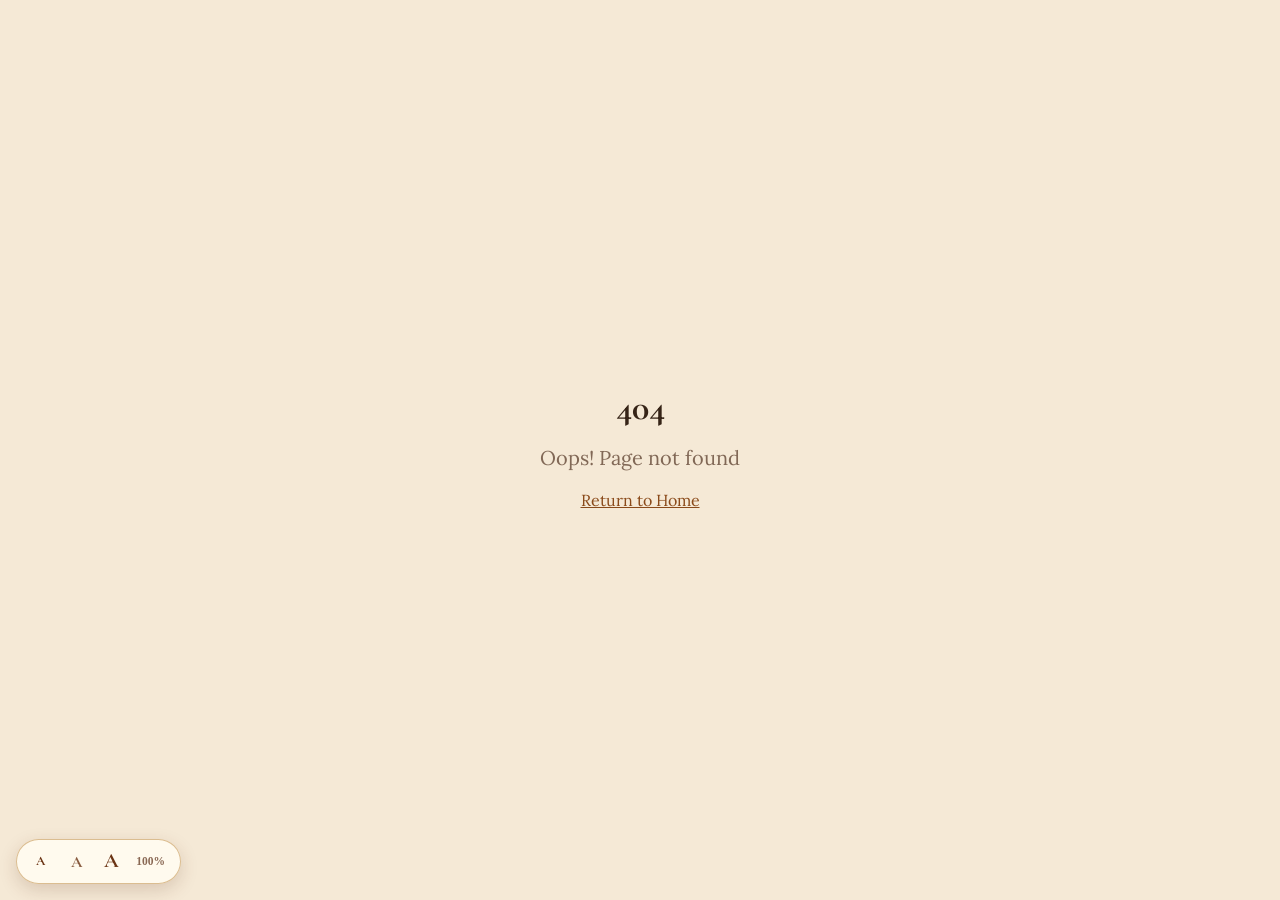
==== commit 42c9272c: "Fix Stuti 1 names, Satsang search -> in-app player, caption sizing, search gap - Stuti 1 (108 names)" ====
--- a/home/index.html
+++ b/home/index.html
@@ -10,6 +10,8 @@
       name="description"
       content="Param Poojya Swamiji Subodhanand Saraswatiji"
     />
+    <!-- SEO UPGRADE — PARKED (not active). See SEO-PENDING.md for the full change
+         (English name in title/description + Person structured data). -->
     <meta property="og:type" content="website" />
     <meta
       property="og:image"
@@ -750,22 +752,24 @@
     <script src="/virah-layout.js?v=3"></script>
     <script src="/virah-first-avatar.js?v=1"></script>
     <script src="/charitra-special.js?v=41"></script>
-    <script src="/satsang-bookmarks.js?v=33"></script>
-    <script src="/excerpts-playlist.js?v=22"></script>
+    <script src="/satsang-bookmarks.js?v=36"></script>
+    <script src="/satsang-search.js?v=3"></script>
+    <script src="/excerpts-playlist.js?v=23"></script>
     <script src="/hindi-titles.js?v=3"></script>
     <script src="/home-slideshow-overrides.js?v=1"></script>
     <script src="/charan-carousel-polish.js?v=1"></script>
     <script src="/sadguru-smaran-cta.js?v=5"></script>
     <script src="/closing-blessing.js?v=1"></script>
+    <script src="/reading-size.js?v=1"></script>
     <script src="/image-loading-optimizations.js?v=1"></script>
     <script src="/home-scroll-button.js?v=1"></script>
-    <script type="module" crossorigin src="/assets/index-wjuQPPKu.js?v=8"></script>
+    <script type="module" crossorigin src="/assets/index-wjuQPPKu.js?v=9"></script>
     <link
       rel="stylesheet"
       crossorigin
       href="/assets/index-NEP4d6NH.css"
     />
-    <link rel="stylesheet" href="/section-banner-overrides.css?v=100" />
+    <link rel="stylesheet" href="/section-banner-overrides.css?v=112" />
     <link rel="manifest" href="/manifest.webmanifest" />
     <script id="vite-plugin-pwa:register-sw" src="/registerSW.js"></script>
   </head>
--- a/section-banner-overrides.css
+++ b/section-banner-overrides.css
@@ -2107,16 +2107,28 @@
 .satsang-player-close {
   display: grid;
   flex: 0 0 auto;
-  width: 2.2rem;
-  height: 2.2rem;
+  width: 3rem;
+  height: 3rem;
   place-items: center;
-  border: 1px solid rgba(189, 139, 66, 0.28);
+  border: 2px solid rgba(145, 80, 35, 0.6);
   border-radius: 999px;
-  background: rgba(255, 255, 255, 0.72);
-  color: #5c2f18;
+  background: #fff;
+  color: #8a3a1a;
   cursor: pointer;
-  font-size: 1.45rem;
+  font-size: 2.15rem;
+  font-weight: 700;
   line-height: 1;
+  box-shadow: 0 4px 14px rgba(92, 47, 24, 0.3);
+  transition: background 160ms ease, color 160ms ease, transform 160ms ease;
+}
+
+.satsang-player-close:hover,
+.satsang-player-close:focus-visible {
+  transform: scale(1.07);
+  background: #c47d24;
+  color: #fff8e8;
+  border-color: #915023;
+  outline: none;
 }
 
 #satsang-youtube-player {
@@ -2686,6 +2698,22 @@
 img.om-image-error {
   animation: none;
   background: #f2dfbd;
+}
+
+/* Charitra Jhalak — "ॐ सद्गुरु प्रियाय नमः" mahasamadhi collage sub-grid.
+   Those captions (incl. "ॐ श्री चिन्मय सद्गुरवे नमः") render with a tiny
+   text-xs / md:text-sm class (unique colour text-[#74421d]). Bump them up so
+   they sit close in size to the neighbouring captions. */
+#photo-gallery2 p.text-\[\#74421d\] {
+  font-size: 1rem !important;
+  line-height: 1.6 !important;
+}
+
+@media (min-width: 768px) {
+  #photo-gallery2 p.text-\[\#74421d\] {
+    font-size: 1.08rem !important;
+    line-height: 1.65 !important;
+  }
 }
 
 #photo-gallery2 .namami-sat-sad-main {
@@ -4245,3 +4273,288 @@
 footer.border-t.border-orange-200.bg-orange-50 {
   display: none !important;
 }
+
+/*
+  17. Reading-size control (see reading-size.js): floating A- / reset / A+ pill,
+      bottom-left, that zooms the whole page for easier reading. Lives outside
+      #root, so it stays a fixed, usable size while the content scales.
+*/
+#reading-size-control {
+  position: fixed;
+  bottom: 1rem;
+  left: 1rem;
+  z-index: 60;
+  display: flex;
+  align-items: center;
+  gap: 0.1rem;
+  padding: 0.28rem 0.45rem;
+  border: 1px solid rgba(189, 139, 66, 0.55);
+  border-radius: 999px;
+  background: rgba(255, 250, 239, 0.97);
+  box-shadow: 0 6px 18px rgba(92, 47, 24, 0.18);
+  font-family: var(--spiritual-heading-serif, Georgia, serif);
+}
+
+.reading-size-btn {
+  display: inline-flex;
+  align-items: center;
+  justify-content: center;
+  min-width: 2.1rem;
+  min-height: 2.1rem;
+  padding: 0 0.3rem;
+  border: 0;
+  border-radius: 999px;
+  background: transparent;
+  color: #6b3414;
+  cursor: pointer;
+  font-weight: 800;
+  line-height: 1;
+  transition: background 150ms ease, color 150ms ease;
+}
+
+.reading-size-btn:hover:not(:disabled),
+.reading-size-btn:focus-visible:not(:disabled) {
+  background: #f1dcb4;
+  color: #8a4a1a;
+  outline: none;
+}
+
+.reading-size-btn:disabled {
+  opacity: 0.38;
+  cursor: default;
+}
+
+.reading-size-btn--minus { font-size: 0.82rem; }
+.reading-size-btn--reset { font-size: 1rem; opacity: 0.8; }
+.reading-size-btn--plus  { font-size: 1.28rem; }
+
+.reading-size-label {
+  min-width: 2.7rem;
+  padding: 0 0.25rem 0 0.15rem;
+  color: rgba(92, 47, 24, 0.72);
+  font-family: var(--font-body, Georgia, serif);
+  font-size: 0.72rem;
+  font-weight: 700;
+  text-align: center;
+}
+
+@media (max-width: 640px) {
+  #reading-size-control {
+    bottom: 0.7rem;
+    left: 0.7rem;
+    padding: 0.22rem 0.34rem;
+  }
+  .reading-size-btn { min-width: 1.95rem; min-height: 1.95rem; }
+  .reading-size-label { display: none; }
+}
+
+/*
+  18. Bhajan cards: show only the Hindi name (English removed — the cards read
+      cleaner and less full), and recolour the Krishna accent from blue (which
+      clashed with the warm palette) to a deep, muted indigo — Krishna's
+      traditional blue, kept deep/muted (not the bright periwinkle it was) so it
+      settles as well as a blue can against the warm palette. Chosen for meaning.
+      Card height is also tightened so the now single-line cards are not empty.
+      Ram stays orange; Shiv (grey) untouched. Blank/uncoloured cards stay blank.
+*/
+#bhajans .grid a.group span span:first-child {
+  display: none !important;
+}
+
+#bhajans .grid a.group span span:nth-child(2) {
+  font-size: 1rem !important;
+  font-style: normal !important;
+  font-weight: 500 !important;
+  opacity: 1 !important;
+}
+
+#bhajans .grid a.group {
+  min-height: 4.4rem !important;
+}
+
+#bhajans .grid a.group[data-bhajan-devotion="krishna"]::after {
+  background: #3f4a86;
+}
+
+/*
+  19. Satsang search (see satsang-search.js): a single clean search bar above the
+      Satsang category tabs. Typing shows cross-category results (from
+      /data/satsang-talks.json) and hides the normal category view; clearing
+      restores it. Satsang only — Satsang-Ansh is untouched.
+*/
+.satsang-search-bar {
+  width: min(46rem, 100%);
+  margin: 0 auto 1.5rem;
+  text-align: center;
+}
+
+.satsang-search-field {
+  position: relative;
+  display: flex;
+  align-items: center;
+}
+
+.satsang-search-icon {
+  position: absolute;
+  left: 1rem;
+  font-size: 1rem;
+  opacity: 0.7;
+  pointer-events: none;
+}
+
+.satsang-search-input {
+  width: 100%;
+  min-height: 3rem;
+  padding: 0.6rem 2.9rem 0.6rem 2.8rem;
+  border: 1px solid rgba(189, 139, 66, 0.5);
+  border-radius: 999px;
+  background: rgba(255, 250, 239, 0.95);
+  color: #5c2f18;
+  font-family: var(--spiritual-devanagari, "Noto Serif Devanagari", serif);
+  font-size: 1.05rem;
+  box-shadow: inset 0 1px 3px rgba(92, 47, 24, 0.06);
+}
+
+.satsang-search-input:focus {
+  border-color: rgba(145, 80, 35, 0.7);
+  outline: 2px solid rgba(196, 125, 36, 0.18);
+  outline-offset: 1px;
+}
+
+.satsang-search-input::-webkit-search-cancel-button {
+  display: none;
+}
+
+.satsang-search-clear {
+  position: absolute;
+  right: 0.55rem;
+  display: grid;
+  width: 2rem;
+  height: 2rem;
+  place-items: center;
+  border: 0;
+  border-radius: 999px;
+  background: transparent;
+  color: #8a4a1a;
+  cursor: pointer;
+  font-size: 1rem;
+}
+
+.satsang-search-clear:hover {
+  background: rgba(216, 176, 106, 0.25);
+}
+
+.satsang-search-count {
+  display: inline-block;
+  margin-top: 0.55rem;
+  color: rgba(92, 47, 24, 0.7);
+  font-family: var(--spiritual-devanagari, serif);
+  font-size: 0.9rem;
+  font-weight: 700;
+}
+
+/* When there is no query, the count is empty — collapse it so it adds no gap. */
+.satsang-search-count:empty {
+  display: none;
+  margin: 0;
+}
+
+.satsang-search-results {
+  width: min(48rem, 100%);
+  margin: 0 auto;
+}
+
+.satsang-search-list {
+  display: grid;
+  gap: 0.5rem;
+}
+
+.satsang-search-result {
+  display: flex;
+  align-items: center;
+  gap: 0.7rem;
+  padding: 0.7rem 0.9rem;
+  border: 1px solid rgba(216, 176, 106, 0.42);
+  border-radius: 0.75rem;
+  background: rgba(255, 250, 239, 0.94);
+  color: #5c2f18;
+  text-decoration: none;
+  box-shadow: 0 4px 12px rgba(92, 47, 24, 0.05);
+  transition: border-color 160ms ease, box-shadow 160ms ease, transform 160ms ease;
+}
+
+.satsang-search-result:hover,
+.satsang-search-result:focus-visible {
+  transform: translateY(-1px);
+  border-color: rgba(145, 80, 35, 0.6);
+  box-shadow: 0 8px 18px rgba(92, 47, 24, 0.09);
+  outline: none;
+}
+
+.satsang-search-play {
+  flex: 0 0 auto;
+  display: grid;
+  width: 2rem;
+  height: 2rem;
+  padding-left: 0.12rem;
+  place-items: center;
+  border: 1px solid rgba(189, 139, 66, 0.5);
+  border-radius: 999px;
+  background: linear-gradient(180deg, #c47d24, #915023);
+  color: #fff8e8;
+  font-size: 0.78rem;
+}
+
+.satsang-search-copy {
+  min-width: 0;
+}
+
+.satsang-search-title {
+  display: block;
+  color: #5c2f18;
+  font-family: var(--spiritual-heading-serif, serif);
+  font-size: 1.02rem;
+  font-weight: 700;
+  line-height: 1.3;
+}
+
+.satsang-search-meta {
+  display: block;
+  margin-top: 0.15rem;
+  color: rgba(92, 47, 24, 0.66);
+  font-size: 0.84rem;
+}
+
+.satsang-search-empty {
+  margin: 0;
+  padding: 1.5rem 1rem;
+  color: rgba(92, 47, 24, 0.72);
+  font-style: italic;
+  text-align: center;
+}
+
+/* While searching, hide the normal category view (tabs + list + personal bits). */
+#talks.satsang-searching .mb-7.overflow-x-auto,
+#talks.satsang-searching .satsang-category-scroll-shell,
+#talks.satsang-searching #satsang-tab-scroll-hint,
+#talks.satsang-searching #recently-listened,
+#talks.satsang-searching #satsang-personal-filters,
+#talks.satsang-searching #satsang-device-privacy,
+#talks.satsang-searching .space-y-3 {
+  display: none !important;
+}
+
+/*
+  20. Gratitude line inside the Satsang-Ansh player (see excerpts-playlist.js).
+      Shows only while a talk is playing — invites a like/comment on YouTube as
+      an offering of gratitude to Pujya Swamiji, while listening stays in the app.
+*/
+.excerpts-gratitude {
+  margin: 0.75rem auto 0;
+  max-width: 36rem;
+  color: rgba(92, 47, 24, 0.82);
+  font-family: var(--spiritual-devanagari, "Noto Serif Devanagari", serif);
+  font-size: 0.95rem;
+  line-height: 1.55;
+  text-align: center;
+}
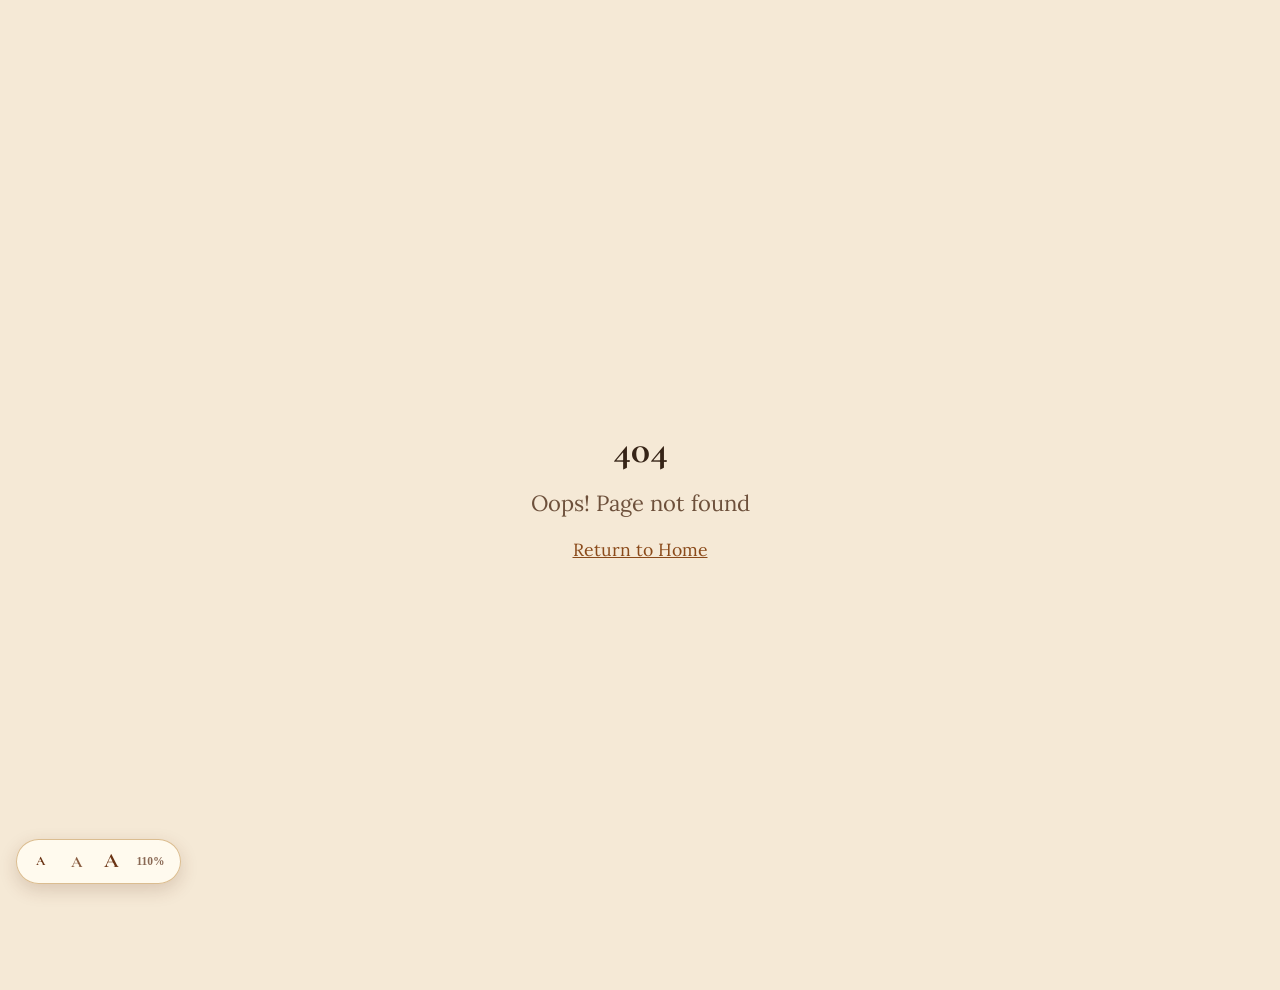
==== commit 135f6812: "1607 1607" ====
--- a/home/index.html
+++ b/home/index.html
@@ -5,19 +5,19 @@
     <meta name="viewport" content="width=device-width, initial-scale=1.0" />
     <meta name="theme-color" content="#FFF6E8" />
     <link rel="apple-touch-icon" href="/apple-touch-icon.png" />
-    <title>ॐ श्री सद्गुरवे नमः</title>
+    <title>à¥ à¤¶à¥à¤°à¥€ à¤¸à¤¦à¥à¤—à¥à¤°à¤µà¥‡ à¤¨à¤®à¤ƒ</title>
     <meta
       name="description"
       content="Param Poojya Swamiji Subodhanand Saraswatiji"
     />
-    <!-- SEO UPGRADE — PARKED (not active). See SEO-PENDING.md for the full change
+    <!-- SEO UPGRADE â€” PARKED (not active). See SEO-PENDING.md for the full change
          (English name in title/description + Person structured data). -->
     <meta property="og:type" content="website" />
     <meta
       property="og:image"
       content="https://storage.googleapis.com/gpt-engineer-file-uploads/K6nIdsASlOU0QlxigtQs4h2tDUE3/social-images/social-1773335509248-Swamiji3.webp"
     />
-    <meta property="og:title" content="ॐ श्री सद्गुरवे नमः" />
+    <meta property="og:title" content="à¥ à¤¶à¥à¤°à¥€ à¤¸à¤¦à¥à¤—à¥à¤°à¤µà¥‡ à¤¨à¤®à¤ƒ" />
     <meta
       property="og:description"
       content="Param Poojya Swamiji Subodhanand Saraswatiji"
@@ -27,7 +27,7 @@
       name="twitter:image"
       content="https://storage.googleapis.com/gpt-engineer-file-uploads/K6nIdsASlOU0QlxigtQs4h2tDUE3/social-images/social-1773335509248-Swamiji3.webp"
     />
-    <meta name="twitter:title" content="ॐ श्री सद्गुरवे नमः" />
+    <meta name="twitter:title" content="à¥ à¤¶à¥à¤°à¥€ à¤¸à¤¦à¥à¤—à¥à¤°à¤µà¥‡ à¤¨à¤®à¤ƒ" />
     <meta
       name="twitter:description"
       content="Param Poojya Swamiji Subodhanand Saraswatiji"
@@ -571,7 +571,7 @@
         }
 
         .recent-talk-open::after {
-          content: "↗";
+          content: "â†—";
           font-size: 0.9rem;
         }
 
@@ -735,9 +735,9 @@
           document
             .querySelectorAll("#talks a.group > div.flex-1 > p")
             .forEach((metadata) => {
-              if (metadata.textContent.includes(" · ")) {
+              if (metadata.textContent.includes(" Â· ")) {
                 metadata.textContent = metadata.textContent.replaceAll(
-                  " · ",
+                  " Â· ",
                   " - ",
                 );
               }
@@ -749,27 +749,32 @@
         formatTalkLocations();
       });
     </script>
-    <script src="/virah-layout.js?v=3"></script>
+    <script src="/virah-layout.js?v=6"></script>
     <script src="/virah-first-avatar.js?v=1"></script>
-    <script src="/charitra-special.js?v=41"></script>
-    <script src="/satsang-bookmarks.js?v=36"></script>
+    <script src="/charitra-special.js?v=47"></script>
+    <script src="/satsang-bookmarks.js?v=37"></script>
     <script src="/satsang-search.js?v=3"></script>
-    <script src="/excerpts-playlist.js?v=23"></script>
-    <script src="/hindi-titles.js?v=3"></script>
+    <script src="/excerpts-playlist.js?v=28"></script>
+    <script src="/hindi-titles.js?v=4"></script>
     <script src="/home-slideshow-overrides.js?v=1"></script>
     <script src="/charan-carousel-polish.js?v=1"></script>
-    <script src="/sadguru-smaran-cta.js?v=5"></script>
+    <script src="/sadguru-smaran-cta.js?v=7"></script>
+    <script src="/my-photos.js?v=1"></script>
+    <script src="/quotes-carousel.js?v=5"></script>
+    <script src="/quick-jump.js?v=1"></script>
     <script src="/closing-blessing.js?v=1"></script>
-    <script src="/reading-size.js?v=1"></script>
+    <script src="/reading-size.js?v=2"></script>
     <script src="/image-loading-optimizations.js?v=1"></script>
     <script src="/home-scroll-button.js?v=1"></script>
-    <script type="module" crossorigin src="/assets/index-wjuQPPKu.js?v=9"></script>
+    <!-- iPhone/iPad-only tap fix (no-op on Android). -->
+    <script src="/ios-tap-fix.js?v=1"></script>
+    <script type="module" crossorigin src="/assets/index-wjuQPPKu.js?v=12"></script>
     <link
       rel="stylesheet"
       crossorigin
       href="/assets/index-NEP4d6NH.css"
     />
-    <link rel="stylesheet" href="/section-banner-overrides.css?v=112" />
+    <link rel="stylesheet" href="/section-banner-overrides.css?v=124" />
     <link rel="manifest" href="/manifest.webmanifest" />
     <script id="vite-plugin-pwa:register-sw" src="/registerSW.js"></script>
   </head>
--- a/section-banner-overrides.css
+++ b/section-banner-overrides.css
@@ -698,6 +698,293 @@
   border-left: 1px solid rgba(189, 139, 66, 0.34) !important;
 }
 
+.excerpts-playlists {
+  margin-bottom: 1.9rem;
+}
+
+.excerpts-playlists-head {
+  margin-bottom: 0.95rem;
+  text-align: center;
+}
+
+.excerpts-playlists-head h3 {
+  margin: 0;
+  color: #6b3414;
+  font-family: var(--spiritual-devanagari, "Noto Serif Devanagari", serif);
+  font-size: clamp(1.3rem, 3.4vw, 1.7rem);
+  font-weight: 800;
+}
+
+.excerpts-playlists-head p {
+  margin: 0.3rem 0 0;
+  color: rgba(92, 47, 24, 0.72);
+  font-family: var(--spiritual-devanagari, "Noto Serif Devanagari", serif);
+  font-size: 0.95rem;
+}
+
+.excerpts-playlists-grid {
+  display: grid;
+  grid-template-columns: repeat(auto-fit, minmax(15rem, 1fr));
+  gap: 0.9rem;
+}
+
+.excerpts-playlist-card {
+  display: flex;
+  align-items: center;
+  gap: 0.85rem;
+  padding: 0.7rem;
+  border: 1px solid rgba(189, 139, 66, 0.4);
+  border-radius: 0.9rem;
+  background: rgba(255, 250, 239, 0.92);
+  cursor: pointer;
+  text-align: left;
+  transition: transform 160ms ease, box-shadow 160ms ease, border-color 160ms ease;
+}
+
+.excerpts-playlist-card:hover,
+.excerpts-playlist-card:focus-visible {
+  transform: translateY(-2px);
+  border-color: rgba(145, 80, 35, 0.6);
+  outline: none;
+  box-shadow: 0 10px 22px rgba(92, 47, 24, 0.16);
+}
+
+.excerpts-playlist-thumb {
+  position: relative;
+  flex: 0 0 auto;
+  width: 6.5rem;
+  aspect-ratio: 16 / 9;
+  overflow: hidden;
+  border-radius: 0.6rem;
+  background: #1d120b;
+}
+
+.excerpts-playlist-thumb img {
+  width: 100%;
+  height: 100%;
+  object-fit: cover;
+}
+
+.excerpts-playlist-play {
+  position: absolute;
+  inset: 0;
+  display: grid;
+  place-items: center;
+  color: #fff8ef;
+  font-size: 1.15rem;
+  text-shadow: 0 2px 8px rgba(0, 0, 0, 0.55);
+}
+
+.excerpts-playlist-copy {
+  display: flex;
+  min-width: 0;
+  flex-direction: column;
+}
+
+.excerpts-playlist-title {
+  color: #5c2f18;
+  font-family: var(--spiritual-devanagari, "Noto Serif Devanagari", serif);
+  font-size: 1.1rem;
+  font-weight: 800;
+}
+
+.excerpts-playlist-sub {
+  color: rgba(92, 47, 24, 0.7);
+  font-size: 0.85rem;
+  font-weight: 600;
+}
+
+/* Sadguru-Smaran photo attachment: hide the greyed native file button and show
+   a clear underlined "Attach a photo" link instead. */
+.sadguru-smaran-file-input-hidden {
+  position: absolute !important;
+  width: 1px !important;
+  height: 1px !important;
+  padding: 0 !important;
+  margin: -1px !important;
+  overflow: hidden !important;
+  clip: rect(0 0 0 0) !important;
+  white-space: nowrap !important;
+  border: 0 !important;
+}
+
+.sadguru-smaran-attach-link {
+  display: inline-flex;
+  align-items: center;
+  gap: 0.45rem;
+  padding: 0;
+  border: 0;
+  background: none;
+  color: #9a5010;
+  cursor: pointer;
+  font-size: 1.02rem;
+  font-weight: 700;
+  text-decoration: underline;
+  text-underline-offset: 3px;
+}
+
+.sadguru-smaran-attach-link:hover,
+.sadguru-smaran-attach-link:focus-visible {
+  color: #7a3a00;
+  outline: none;
+}
+
+.sadguru-smaran-attach-icon {
+  font-size: 1.05rem;
+}
+
+.sadguru-smaran-attach-status {
+  margin-left: 0.55rem;
+  color: #3f7a2f;
+  font-size: 0.9rem;
+  font-weight: 600;
+}
+
+/* Divya Vani — the React month-grid + quote card are replaced by a standalone
+   daily carousel card (quotes-carousel.js). The React calendar/quote-display are
+   hidden from JS (only when the card actually mounts), so the section never goes
+   blank if this script is missing. */
+.dv-quote-card {
+  max-width: 40rem;
+  margin: 0 auto;
+  overflow: hidden;
+  border: 1px solid rgba(180, 100, 20, 0.22);
+  border-radius: 1rem;
+  background: #fdf3e3;
+  box-shadow: 0 12px 32px rgba(92, 47, 24, 0.16);
+}
+
+.dv-topbar {
+  display: flex;
+  align-items: center;
+  justify-content: space-between;
+  gap: 0.75rem;
+  padding: 0.8rem 1.25rem;
+  background: #a05a10;
+  color: #fff8f0;
+}
+
+.dv-month {
+  font-family: var(--spiritual-devanagari, "Noto Serif Devanagari", serif);
+  font-size: 1.1rem;
+  font-weight: 800;
+}
+
+.dv-mantra {
+  flex: 0 1 auto;
+  min-width: 0;
+  font-family: var(--spiritual-devanagari, "Tiro Devanagari Sanskrit", "Noto Serif Devanagari", serif);
+  font-size: 1.18rem;
+  font-weight: 700;
+  text-align: center;
+  white-space: nowrap;
+}
+
+@media (max-width: 480px) {
+  .dv-topbar {
+    padding: 0.7rem 0.85rem;
+    gap: 0.4rem;
+  }
+  .dv-month {
+    font-size: 0.9rem;
+  }
+  .dv-mantra {
+    font-size: 0.98rem;
+  }
+  .dv-weekday {
+    font-size: 0.8rem;
+  }
+  .dv-date {
+    font-size: 0.74rem;
+  }
+}
+
+.dv-daydate {
+  display: flex;
+  flex-direction: column;
+  text-align: right;
+  line-height: 1.15;
+}
+
+.dv-weekday {
+  font-size: 0.9rem;
+  font-weight: 700;
+}
+
+.dv-date {
+  font-size: 0.85rem;
+  opacity: 0.85;
+}
+
+.dv-photo-wrap {
+  display: flex;
+  align-items: center;
+  justify-content: center;
+  height: min(58vh, 32rem); /* fixed frame so navigating between portrait/landscape quotes doesn't resize the card */
+  background: #fdf3e3;
+}
+
+.dv-photo {
+  display: block;
+  max-width: 100%;
+  max-height: 100%;
+  width: auto;
+  height: auto;
+  background: #fdf3e3;
+}
+
+.dv-controls {
+  display: flex;
+  align-items: center;
+  justify-content: center;
+  gap: 0.75rem;
+  padding: 0.85rem 1.25rem;
+  background: rgba(255, 245, 230, 0.95);
+  border-top: 1px solid rgba(180, 100, 20, 0.12);
+}
+
+.dv-nav {
+  display: grid;
+  width: 2.6rem;
+  height: 2.6rem;
+  place-items: center;
+  border: 1px solid rgba(160, 90, 16, 0.35);
+  border-radius: 999px;
+  background: rgba(160, 90, 16, 0.06);
+  color: #a05a10;
+  cursor: pointer;
+  font-size: 1.4rem;
+  line-height: 1;
+}
+
+.dv-nav:hover,
+.dv-nav:focus-visible {
+  background: rgba(160, 90, 16, 0.16);
+  outline: none;
+}
+
+.dv-nav:disabled {
+  cursor: default;
+  opacity: 0.3;
+}
+
+.dv-input {
+  padding: 0.5rem 0.7rem;
+  border: 1px solid rgba(160, 90, 16, 0.35);
+  border-radius: 0.6rem;
+  background: #fff;
+  color: #7a3a00;
+  font-size: 0.95rem;
+  font-weight: 600;
+}
+
+.dv-count {
+  margin: 0.5rem 0 0;
+  color: rgba(160, 90, 16, 0.6);
+  font-size: 0.8rem;
+  text-align: center;
+}
+
 .excerpts-player-wrap {
   margin-bottom: 1.25rem;
 }
@@ -784,6 +1071,14 @@
   box-shadow: 0 8px 18px rgba(145, 80, 35, 0.16);
 }
 
+/* प्रकरण tab — a distinct warm tint when inactive so it reads as a category,
+   not a duration. Active state uses the shared gradient above. */
+.excerpts-duration-tab.excerpts-tab-prakaran:not(.is-active) {
+  border-color: rgba(145, 80, 35, 0.5);
+  background: rgba(196, 125, 36, 0.16);
+  color: #8a4a12;
+}
+
 .excerpts-status {
   margin: 0.8rem auto 1rem;
   color: rgba(92, 47, 24, 0.72);
@@ -1692,9 +1987,89 @@
 /*
   Satsang banner v2: large cream shloka panel with corner ornaments.
 */
+/* Satsang section backdrop: replace the flat, slightly-dull mid-tan (#ecd8b7)
+   with a soft warm gradient — a gentle cream glow at the top and bottom and a
+   marginally richer tone through the middle — so the section reads with depth
+   while the brighter cream cards still stand out against it. */
 #talks {
-  background: #ecd8b7 !important;
-}
+  background:
+    radial-gradient(120% 82% at 50% -8%, rgba(255, 251, 241, 0.92), rgba(255, 251, 241, 0) 60%),
+    radial-gradient(132% 92% at 50% 108%, rgba(116, 60, 8, 0.18), rgba(116, 60, 8, 0) 62%),
+    #e8cfa2 !important;
+}
+
+/*
+  Section backdrop variety.
+  Previously five sections shared the flat page-tan (hsl 34 52% 82%) and three
+  shared bg-gradient-spiritual, so neighbouring sections blurred together and the
+  flat tan read as dull. Give the repeated sections their own soft warm tint —
+  each a gentle 3-stop gradient (light glow · richer middle · light glow) so
+  none is flat — all within the same devotional palette, and light enough that
+  the cream content cards still lift off them. Satsang (#talks), Excerpts and
+  Bhajan (bg-gradient-spiritual) keep their existing looks as anchor tones.
+*/
+
+/* सुविचार / Quotes — saffron-cream, with soft shading */
+#quotes {
+  background:
+    radial-gradient(120% 82% at 50% -8%, rgba(255, 251, 241, 0.92), rgba(255, 251, 241, 0) 60%),
+    radial-gradient(132% 92% at 50% 108%, rgba(116, 60, 8, 0.18), rgba(116, 60, 8, 0) 62%),
+    #f1cf93 !important;
+}
+
+/* चरित्र-झलक / Charitra-Jhalak — warm caramel-amber (a new, distinct shade) with
+   a soft shading effect: gentle light glow at the top-centre fading down, and a
+   soft warm shadow rising from the bottom, over the base tone. No motif. */
+#photo-gallery2 {
+  background:
+    radial-gradient(120% 82% at 50% -8%, rgba(255, 251, 241, 0.92), rgba(255, 251, 241, 0) 60%),
+    radial-gradient(132% 92% at 50% 108%, rgba(116, 60, 8, 0.18), rgba(116, 60, 8, 0) 62%),
+    #e4bd82 !important;
+}
+
+/* स्तुति-वंदन / Stuti-Vandan — same rose-cream tone (kept), now with the same
+   soft shading effect for depth (light glow top, soft shadow bottom). */
+#stuti {
+  background:
+    radial-gradient(120% 82% at 50% -8%, rgba(255, 251, 244, 0.92), rgba(255, 251, 244, 0) 60%),
+    radial-gradient(132% 92% at 50% 108%, rgba(116, 58, 34, 0.16), rgba(116, 58, 34, 0) 62%),
+    #eccbb2 !important;
+}
+
+/* चरण-वंदन / Charan-Vandan — warm peach-apricot, with soft shading */
+#charan-vandan {
+  background:
+    radial-gradient(120% 82% at 50% -8%, rgba(255, 251, 241, 0.92), rgba(255, 251, 241, 0) 60%),
+    radial-gradient(132% 92% at 50% 108%, rgba(116, 60, 8, 0.18), rgba(116, 60, 8, 0) 62%),
+    #ecc99c !important;
+}
+
+/* सिद्धबाड़ी कालरेखा / Sidhbari — warm parchment, with soft shading */
+#leela {
+  background:
+    radial-gradient(120% 82% at 50% -8%, rgba(255, 251, 241, 0.92), rgba(255, 251, 241, 0) 60%),
+    radial-gradient(132% 92% at 50% 108%, rgba(116, 60, 8, 0.18), rgba(116, 60, 8, 0) 62%),
+    #e8d6b4 !important;
+}
+
+/* सद्गुरु-स्मरण / Sadguru-Smaran — golden temple glow (richer amber, so it
+   differs from the adjacent Virah-Smaran section) */
+#hommage {
+  background:
+    radial-gradient(120% 82% at 50% -8%, rgba(255, 251, 241, 0.92), rgba(255, 251, 241, 0) 60%),
+    radial-gradient(132% 92% at 50% 108%, rgba(116, 60, 8, 0.18), rgba(116, 60, 8, 0) 62%),
+    #f2d69f !important;
+}
+
+/* विरह-स्मरण / Virah-Smaran — the old cool-sandal read as dull, so warm it into
+   a livelier honey-sand (more saturation), with the same soft shading. */
+#shraddanjali {
+  background:
+    radial-gradient(120% 82% at 50% -8%, rgba(255, 251, 241, 0.92), rgba(255, 251, 241, 0) 60%),
+    radial-gradient(132% 92% at 50% 108%, rgba(116, 60, 8, 0.18), rgba(116, 60, 8, 0) 62%),
+    #e8c894 !important;
+}
+
 
 #talks .mb-8.text-center {
   margin-bottom: 2.7rem !important;
@@ -1909,54 +2284,42 @@
   }
 }
 
-/*
-  Charitra Jhalak: Vedant Vedya quote banner.
-*/
-.vedant-vedya-banner {
+/* Hero shloka banner at the top of ॐ वेदान्तवेद्याय (replaces the removed
+   "हे शंकर-रूप" featured photo): a warm devotional card — a descriptive line
+   above, the मंत्र emphasised below. */
+.vedant-amritbhashi-banner {
   break-inside: avoid;
   width: min(100%, 42rem);
-  margin: 0 auto 1.45rem;
-  padding: 1.35rem 1.25rem 1.2rem;
-  border: 1px solid rgba(189, 139, 66, 0.28);
-  border-left: 4px solid #bd8b42;
-  border-right: 4px solid #bd8b42;
-  border-radius: 0.9rem;
+  margin: 0 auto 1.6rem;
+  padding: 1.5rem 1.35rem 1.35rem;
+  border: 1px solid rgba(189, 139, 66, 0.34);
+  border-top: 4px solid #bd8b42;
+  border-bottom: 4px solid #bd8b42;
+  border-radius: 0.95rem;
   background:
-    linear-gradient(135deg, rgba(255, 253, 247, 0.96), rgba(250, 236, 212, 0.9));
-  box-shadow: 0 12px 24px rgba(104, 66, 41, 0.1);
+    radial-gradient(120% 100% at 50% 0%, rgba(255, 245, 223, 0.98), rgba(250, 234, 208, 0.92));
+  box-shadow: 0 14px 28px rgba(104, 66, 41, 0.12);
+  text-align: center;
+}
+
+.vedant-amritbhashi-banner__line {
+  margin: 0;
   color: #5c2f18;
-  text-align: center;
-}
-
-.vedant-vedya-banner__quote {
-  margin: 0;
-  font-family: Georgia, "Times New Roman", serif;
-  font-size: clamp(1.1rem, 2.5vw, 1.45rem);
-  font-style: italic;
-  line-height: 1.55;
-}
-
-.vedant-vedya-banner__source {
-  margin: 0.35rem 0 0;
-  color: rgba(92, 47, 24, 0.76);
-  font-family: Georgia, "Times New Roman", serif;
-  font-size: 0.95rem;
-  font-style: italic;
-}
-
-.vedant-vedya-banner__gap {
-  width: 8rem;
-  height: 1px;
-  margin: 1.25rem auto 1.05rem;
-  background: linear-gradient(90deg, transparent, rgba(189, 139, 66, 0.48), transparent);
-}
-
-.vedant-vedya-banner__reply {
-  margin: 0;
-  font-family: Georgia, "Times New Roman", serif;
-  font-size: clamp(1rem, 2.2vw, 1.25rem);
-  font-style: italic;
-  line-height: 1.5;
+  font-family: var(--spiritual-devanagari, "Noto Serif Devanagari", "Tiro Devanagari Sanskrit", Georgia, serif);
+  font-size: clamp(1.02rem, 2.3vw, 1.3rem);
+  line-height: 1.6;
+}
+
+.vedant-amritbhashi-banner__mantra {
+  margin: 0.85rem 0 0;
+  padding-top: 0.8rem;
+  border-top: 1px solid rgba(189, 139, 66, 0.4);
+  color: #8a3f12;
+  font-family: var(--spiritual-devanagari, "Noto Serif Devanagari", "Tiro Devanagari Sanskrit", Georgia, serif);
+  font-size: clamp(1.3rem, 3vw, 1.7rem);
+  font-weight: 700;
+  letter-spacing: 0.01em;
+  line-height: 1.4;
 }
 
 /*
@@ -2007,12 +2370,13 @@
 .continue-listening-card {
   display: grid;
   width: 100%;
-  gap: 0.2rem;
-  padding: 0.78rem 1rem;
-  border: 1px solid rgba(189, 139, 66, 0.32);
-  border-radius: 0.85rem;
-  background: rgba(255, 250, 239, 0.88);
-  box-shadow: 0 8px 18px rgba(104, 66, 41, 0.08);
+  gap: 0.25rem;
+  padding: 0.95rem 1.2rem;
+  border: 1.5px solid rgba(189, 139, 66, 0.55);
+  border-left: 5px solid #bd8b42;
+  border-radius: 0.9rem;
+  background: linear-gradient(135deg, #fff7e6, #fbeccb);
+  box-shadow: 0 10px 22px rgba(104, 66, 41, 0.14);
   color: #5c2f18;
   cursor: pointer;
   text-align: left;
@@ -2029,8 +2393,9 @@
 
 .continue-listening-main {
   font-family: Georgia, "Times New Roman", serif;
-  font-size: 0.94rem;
-  font-weight: 700;
+  font-size: 1.12rem;
+  font-weight: 800;
+  color: #8a3f12;
   line-height: 1.25;
 }
 
@@ -2802,12 +3167,16 @@
   }
 
   #talks a.talk-card-with-actions {
-    grid-template-columns: 5.8rem minmax(0, 1fr) !important;
+    /* The lead column only holds the round play button now (the old 5.8rem preview
+       thumbnail was removed in ensureTalkPreview). Reserving 5.8rem left a big empty
+       gap before the title and truncated it — size the column to the button (auto)
+       so the title gets that space back. */
+    grid-template-columns: auto minmax(0, 1fr) !important;
     grid-template-areas:
       "lead copy"
       "actions actions" !important;
     align-items: center !important;
-    gap: 0.65rem !important;
+    gap: 0.5rem !important;
     padding: 0.75rem !important;
   }
 
@@ -2952,6 +3321,93 @@
   }
 }
 
+/* The gradient-clipped Devanagari heading (कोई सद्गुरु की बात सुनाए…) uses a
+   tight 1.42 line-height, so the top matra of "कोई" clips against the first
+   line box. Give it more leading and a little top breathing room. */
+#hommage h2 {
+  padding-top: 0.4rem !important;
+  line-height: 1.62 !important;
+  overflow: visible !important;
+}
+
+/*
+  Sadguru-Smaran opening shloka — the devotional centrepiece of the section.
+  The generated markup wraps it in a pale, near-invisible box that dissolves
+  into the tan section background. Lift it into a warm framed plaque (double
+  gold rule + soft paper gradient + faint ॐ watermark) and set the verse in a
+  larger, airier serif so it reads like an inscription, not a caption.
+  (.sadguru-shloka-plaque / .sadguru-shloka-text are tagged by
+  sadguru-smaran-cta.js.)
+*/
+#hommage .sadguru-shloka-plaque {
+  position: relative;
+  isolation: isolate;
+  overflow: hidden;
+  border: 1px solid rgba(183, 121, 42, 0.55) !important;
+  border-radius: 1.25rem !important;
+  background:
+    linear-gradient(180deg, #fffaf0 0%, #fdefd2 55%, #f7e3bd 100%) !important;
+  box-shadow:
+    inset 0 0 0 1px rgba(255, 255, 255, 0.6),
+    inset 0 0 0 6px rgba(216, 176, 106, 0.16),
+    0 16px 34px rgba(92, 47, 24, 0.16) !important;
+  padding: 1.6rem 1.5rem !important;
+}
+
+/* Retire the two side quote-curl SVGs — the ॐ watermark + gold rule now frame
+   the verse, and the old padding that cleared them is gone. */
+#hommage .sadguru-shloka-plaque > svg {
+  display: none !important;
+}
+
+/* Faint ॐ watermark centred behind the verse. */
+#hommage .sadguru-shloka-plaque::before {
+  content: "\0950";
+  position: absolute;
+  z-index: -1;
+  inset: 50% auto auto 50%;
+  color: var(--spiritual-accent);
+  font-family: var(--spiritual-devanagari, "Noto Serif Devanagari", serif);
+  font-size: clamp(5.5rem, 20vw, 9rem);
+  line-height: 1;
+  opacity: 0.05;
+  transform: translate(-50%, -50%);
+  pointer-events: none;
+}
+
+/* Gold hairline rules above and below the verse. */
+#hommage .sadguru-shloka-plaque::after {
+  content: "";
+  position: absolute;
+  z-index: -1;
+  left: 50%;
+  bottom: 1rem;
+  width: min(16rem, 62%);
+  height: 1px;
+  transform: translateX(-50%);
+  background: linear-gradient(90deg, transparent, var(--spiritual-gold), transparent);
+  opacity: 0.7;
+}
+
+#hommage .sadguru-shloka-text {
+  position: relative;
+  z-index: 1;
+  margin: 0.4rem auto 0.7rem !important;
+  color: #3f1c0c !important;
+  font-family: var(--spiritual-devanagari, "Tiro Devanagari Sanskrit", "Noto Serif Devanagari", serif) !important;
+  font-size: clamp(1.06rem, 3.6vw, 1.5rem) !important;
+  font-weight: 600 !important;
+  line-height: 2 !important;
+  letter-spacing: 0.01em;
+  text-shadow: 0 1px 0 rgba(255, 255, 255, 0.5);
+}
+
+@media (max-width: 700px) {
+  #hommage .sadguru-shloka-plaque {
+    padding: 1.35rem 1.1rem !important;
+  }
+}
+
 /*
   Home first view: keep the Namami line close to the content on mobile.
 */
@@ -4022,6 +4478,30 @@
   }
 }
 
+/* ------------------------------------------------------------------ */
+/* Point 5 — consistent tribute-photo framing.                        */
+/* Every devotee-uploaded photo (Sadguru-Smaran / Sadhak-Smaran wall) */
+/* now sits in ONE uniform portrait frame with a cream mat, so the    */
+/* wall reads curated instead of ragged. The photo is never cropped   */
+/* (object-fit: contain — guru faces stay whole); the mat fills the   */
+/* rest. Card HEIGHT still flexes with the message length — masonry    */
+/* plus the --long/--medium text classes handle that untouched, so    */
+/* long tributes get tall cards and short ones stay small. */
+.hommage-parchment-card__image {
+  aspect-ratio: 4 / 5;
+  height: auto !important;
+  max-height: none !important;
+  padding: 0.5rem;
+  background: linear-gradient(150deg, #fdf7ea, #f6ead2);
+  object-fit: contain;
+}
+
+@media (min-width: 640px) {
+  .hommage-parchment-card__image {
+    max-height: none !important;
+  }
+}
+
 /* 4. In the vertical mobile menu, drop the little left separator bar on the
       injected सत्संग-अंश link (it is meant for the horizontal desktop bar) so the
       item sits centred like every other menu row. */
@@ -4383,7 +4863,7 @@
       restores it. Satsang only — Satsang-Ansh is untouched.
 */
 .satsang-search-bar {
-  width: min(46rem, 100%);
+  width: min(34rem, 100%);
   margin: 0 auto 1.5rem;
   text-align: center;
 }
@@ -4460,7 +4940,7 @@
 }
 
 .satsang-search-results {
-  width: min(48rem, 100%);
+  width: min(34rem, 100%);
   margin: 0 auto;
 }
 
@@ -4558,3 +5038,499 @@
   line-height: 1.55;
   text-align: center;
 }
+
+/* Virah-Smaran (#shraddanjali) posts — senior-friendly readability:
+   lighter cream card (—card token) + full-strength message text, so body text
+   rises from ~5.5:1 to ~7-10:1 contrast. Theme-token based (dark mode stays
+   correct). Reversible: delete this block. */
+/* Both post types (letter-image and written) plus their inner panels use the
+   `bg-background` class — target that so every card surface lightens uniformly. */
+#shraddanjali .bg-background {
+  background: #fffbeb !important; /* light warm white — clearly lighter than the beige */
+}
+@media (prefers-color-scheme: dark) {
+  #shraddanjali .bg-background {
+    background: hsl(var(--card)) !important; /* keep the dark surface in dark mode */
+  }
+}
+:root[data-theme="light"] #shraddanjali .bg-background {
+  background: #fffbeb !important;
+}
+:root[data-theme="dark"] #shraddanjali .bg-background {
+  background: hsl(var(--card)) !important;
+}
+
+#shraddanjali .text-foreground\/70,
+#shraddanjali .text-foreground\/75,
+#shraddanjali .text-foreground\/80,
+#shraddanjali .text-foreground\/85,
+#shraddanjali .text-foreground\/90 {
+  color: hsl(var(--foreground)) !important;
+}
+
+/* ── Accessibility: deepen the "muted" secondary-text colour in LIGHT mode so
+   captions, dates and descriptions read clearly (helpful for elders). Same warm
+   brown hue — just darker and a touch richer. Raises contrast on cream from
+   ~3.6:1 to ~5:1. Scoped with :not(.dark) so dark mode is untouched. ── */
+:root:not(.dark) {
+  --muted-foreground: 25 30% 33%;
+  /* Deepen the gold accent token a touch so faint card borders / gold flourishes
+     read better on cream — same hue, just richer. */
+  --gold: 38 68% 47%;
+}
+
+/* Point 4 — the home "explore" cards are already full links; add a clear press
+   cue so a tap feels responsive on phones. */
+.home-new__card:active {
+  transform: scale(0.985);
+}
+
+/* Point 6 — the home decorative gold (the ✦ marks + divider flourishes) is very
+   faint on cream (~2.4:1). Deepen it — still gold, just readable (~4.4:1). */
+.home-new__guru-lines {
+  --devotional-gold: #a56218;
+}
+
+/* Quick-jump chip bar (quick-jump.js) — sticky just under the fixed header on the
+   long classic page; a single horizontally-scrollable row of chips on phones. */
+#quick-jump-bar {
+  position: sticky;
+  z-index: 40;
+  display: flex;
+  gap: 0.4rem;
+  overflow-x: auto;
+  margin: 0;
+  /* Extra left padding leaves room for the fixed "Back" arrow at top-left. */
+  padding: 0.4rem 0.7rem 0.4rem 3.7rem;
+  background: rgba(255, 247, 233, 0.97);
+  border-bottom: 1px solid rgba(180, 100, 20, 0.18);
+  -webkit-overflow-scrolling: touch;
+  scrollbar-width: none;
+}
+
+/* Keep the "Back" arrow above the chip bar and fully opaque, so it stays a clean
+   button in the corner even as the chips scroll horizontally behind it. */
+a.fixed[aria-label="Back"] {
+  z-index: 45 !important;
+  background: #fffbeb !important;
+}
+
+#quick-jump-bar::-webkit-scrollbar {
+  display: none;
+}
+
+.qj-chip {
+  flex: 0 0 auto;
+  padding: 0.34rem 0.85rem;
+  border: 1px solid rgba(160, 90, 16, 0.32);
+  border-radius: 999px;
+  background: rgba(255, 250, 239, 0.92);
+  color: #7a3a00;
+  font-family: var(--spiritual-devanagari, "Noto Serif Devanagari", serif);
+  font-size: 0.94rem;
+  font-weight: 700;
+  line-height: 1;
+  white-space: nowrap;
+  text-decoration: none;
+}
+
+.qj-chip.is-active {
+  border-color: #915023;
+  background: linear-gradient(180deg, #c47d24, #915023);
+  color: #fff8e8;
+}
+
+/* ================================================================== */
+/* मेरी निजी तस्वीरें — My Private Photos (on-device, private gallery). */
+/* ================================================================== */
+.my-photos-section {
+  padding: 2.4rem 1rem 3rem;
+  background: linear-gradient(180deg, #fbf1dd, #f6e7c9);
+}
+
+.my-photos-inner {
+  max-width: 60rem;
+  margin: 0 auto;
+}
+
+.my-photos-head {
+  text-align: center;
+  margin-bottom: 1.2rem;
+}
+
+.my-photos-title {
+  margin: 0;
+  color: #8a3f12;
+  font-family: var(--spiritual-devanagari, "Noto Serif Devanagari", "Tiro Devanagari Sanskrit", Georgia, serif);
+  font-size: clamp(1.5rem, 4vw, 2rem);
+  font-weight: 700;
+  line-height: 1.25;
+}
+
+.my-photos-subtitle {
+  margin: 0.3rem 0 0;
+  color: #7a4a24;
+  font-family: var(--spiritual-devanagari, "Noto Serif Devanagari", Georgia, serif);
+  font-size: clamp(0.92rem, 2.2vw, 1.05rem);
+  letter-spacing: 0.01em;
+}
+
+/* The honest "only on this device" note — deliberately prominent. */
+.my-photos-note {
+  display: flex;
+  gap: 0.75rem;
+  align-items: flex-start;
+  max-width: 46rem;
+  margin: 0 auto 1.5rem;
+  padding: 1rem 1.15rem;
+  border: 1px solid rgba(189, 139, 66, 0.45);
+  border-left: 5px solid #bd8b42;
+  border-radius: 0.85rem;
+  background: linear-gradient(135deg, #fffdf7, #fdf3df);
+  box-shadow: 0 8px 18px rgba(104, 66, 41, 0.08);
+}
+
+.my-photos-note__icon {
+  flex: 0 0 auto;
+  font-size: 1.4rem;
+  line-height: 1.4;
+}
+
+.my-photos-note__text p {
+  margin: 0;
+  color: #4a2c15;
+  font-family: var(--spiritual-devanagari, "Noto Serif Devanagari", Georgia, serif);
+  font-size: 0.96rem;
+  line-height: 1.55;
+}
+
+.my-photos-note__text p + p {
+  margin-top: 0.5rem;
+}
+
+.my-photos-note__en {
+  color: #6a4526 !important;
+  font-family: Georgia, "Times New Roman", serif !important;
+  font-size: 0.86rem !important;
+  font-style: italic;
+}
+
+.my-photos-actions {
+  display: flex;
+  justify-content: center;
+  margin-bottom: 1.5rem;
+}
+
+.my-photos-add {
+  display: inline-flex;
+  align-items: center;
+  gap: 0.5rem;
+  padding: 0.7rem 1.5rem;
+  border: 0;
+  border-radius: 999px;
+  background: linear-gradient(180deg, #c47d24, #915023);
+  color: #fff8e8;
+  font-family: var(--spiritual-devanagari, "Noto Serif Devanagari", Georgia, serif);
+  font-size: 1.02rem;
+  font-weight: 700;
+  cursor: pointer;
+  box-shadow: 0 6px 14px rgba(104, 66, 41, 0.22);
+  transition: transform 0.15s ease, box-shadow 0.15s ease;
+}
+
+.my-photos-add:hover {
+  box-shadow: 0 8px 18px rgba(104, 66, 41, 0.3);
+}
+
+.my-photos-add:active {
+  transform: scale(0.97);
+}
+
+.my-photos-add span[aria-hidden="true"] {
+  font-size: 1.3rem;
+  line-height: 1;
+}
+
+.my-photos-empty {
+  margin: 1rem auto 0;
+  color: #7a4a24;
+  text-align: center;
+  font-family: var(--spiritual-devanagari, "Noto Serif Devanagari", Georgia, serif);
+  font-size: 0.98rem;
+  line-height: 1.6;
+}
+
+.my-photos-grid {
+  display: grid;
+  grid-template-columns: repeat(auto-fill, minmax(150px, 1fr));
+  gap: 1rem;
+  margin-top: 1rem;
+}
+
+.my-photo {
+  margin: 0;
+  display: flex;
+  flex-direction: column;
+  border: 1px solid rgba(189, 139, 66, 0.35);
+  border-radius: 0.8rem;
+  overflow: hidden;
+  background: #fffdf7;
+  box-shadow: 0 6px 14px rgba(104, 66, 41, 0.1);
+}
+
+.my-photo__view {
+  display: block;
+  padding: 0;
+  border: 0;
+  background: linear-gradient(150deg, #fdf7ea, #f6ead2);
+  cursor: zoom-in;
+  aspect-ratio: 1 / 1;
+}
+
+.my-photo__view img {
+  display: block;
+  width: 100%;
+  height: 100%;
+  object-fit: cover;
+}
+
+.my-photo__actions {
+  display: flex;
+  align-items: center;
+  justify-content: space-between;
+  gap: 0.4rem;
+  padding: 0.45rem 0.5rem;
+}
+
+.my-photo__save {
+  flex: 1 1 auto;
+  padding: 0.4rem 0.5rem;
+  border: 1px solid rgba(145, 80, 35, 0.35);
+  border-radius: 0.55rem;
+  background: #fff3df;
+  color: #8a3f12;
+  font-family: var(--spiritual-devanagari, "Noto Serif Devanagari", Georgia, serif);
+  font-size: 0.82rem;
+  font-weight: 700;
+  cursor: pointer;
+  white-space: nowrap;
+}
+
+.my-photo__save:active {
+  transform: scale(0.97);
+}
+
+.my-photo__delete {
+  flex: 0 0 auto;
+  width: 2.1rem;
+  height: 2.1rem;
+  border: 1px solid rgba(145, 80, 35, 0.25);
+  border-radius: 0.55rem;
+  background: #fff;
+  font-size: 1rem;
+  line-height: 1;
+  cursor: pointer;
+}
+
+/* Fullscreen enlarge */
+.my-photos-lightbox {
+  position: fixed;
+  inset: 0;
+  z-index: 1000;
+  display: flex;
+  align-items: center;
+  justify-content: center;
+  padding: 1.2rem;
+  background: rgba(30, 16, 6, 0.86);
+}
+
+.my-photos-lightbox img {
+  max-width: 100%;
+  max-height: 100%;
+  border-radius: 0.6rem;
+  box-shadow: 0 20px 50px rgba(0, 0, 0, 0.5);
+}
+
+.my-photos-lightbox__close {
+  position: absolute;
+  top: 0.9rem;
+  right: 1.1rem;
+  width: 2.6rem;
+  height: 2.6rem;
+  border: 0;
+  border-radius: 999px;
+  background: rgba(255, 251, 240, 0.92);
+  color: #7a3a00;
+  font-size: 1.7rem;
+  line-height: 1;
+  cursor: pointer;
+}
+
+/* ================================================================== */
+/* Virah-Smaran — senior-friendly navigation across the 30 tributes.  */
+/* One paired bar keeps पिछली + अगली together (React put them rows      */
+/* apart, split by the wrapping 30-number grid). Numbers stay below.  */
+/* ================================================================== */
+.virah-nav-bar {
+  display: flex;
+  align-items: center;
+  justify-content: space-between;
+  gap: 0.6rem;
+  width: 100%;
+  max-width: 30rem;
+  margin: 1.7rem auto 0.7rem;
+}
+
+.virah-tribute-counter {
+  flex: 1 1 auto;
+  margin: 0;
+  text-align: center;
+  color: #6a2c12;
+  font-family: var(--spiritual-devanagari, "Noto Serif Devanagari", "Tiro Devanagari Sanskrit", Georgia, serif);
+  font-size: clamp(1.05rem, 3vw, 1.4rem);
+  font-weight: 700;
+  line-height: 1.3;
+}
+
+.virah-tribute-counter__num {
+  display: inline-block;
+  min-width: 1.5em;
+  padding: 0.05em 0.4em;
+  border-radius: 0.55rem;
+  background: linear-gradient(180deg, #c47d24, #915023);
+  color: #fff8e8;
+  font-size: 1.05em;
+}
+
+.virah-tribute-counter__sep {
+  margin: 0 0.12rem;
+  opacity: 0.55;
+}
+
+.virah-tribute-counter__total {
+  color: #8a3f12;
+}
+
+/* Our own paired ‹ पिछली / अगली › pill buttons (they click React's hidden ones). */
+.virah-nav-btn {
+  display: inline-flex;
+  flex: 0 0 auto;
+  align-items: center;
+  gap: 0.3rem;
+  min-height: 44px;
+  padding: 0.5rem 1.05rem;
+  border: 1px solid rgba(145, 80, 35, 0.4);
+  border-radius: 999px;
+  background: #fff3df;
+  color: #8a3f12;
+  cursor: pointer;
+  box-shadow: 0 2px 6px rgba(104, 66, 41, 0.1);
+}
+
+.virah-nav-btn__text {
+  font-family: var(--spiritual-devanagari, "Noto Serif Devanagari", Georgia, serif);
+  font-size: 1rem;
+  font-weight: 700;
+}
+
+.virah-nav-btn span[aria-hidden="true"] {
+  font-size: 1.3rem;
+  line-height: 1;
+}
+
+.virah-nav-btn.is-disabled {
+  opacity: 0.4;
+  cursor: not-allowed;
+  box-shadow: none;
+}
+
+/* ================================================================== */
+/* Satsang action buttons: a small word under each icon (आंशिक / सुना / */
+/* मनन) so seniors understand them on phones, where the desktop-only    */
+/* `title` tooltip never appears. Play button (सुनें) is unaffected.    */
+/* ================================================================== */
+#talks .talk-action.talk-action--labeled {
+  display: inline-flex !important;
+  flex-direction: column;
+  align-items: center;
+  justify-content: center;
+  width: auto !important;
+  min-width: 2.9rem;
+  height: auto !important;
+  min-height: 2.9rem;
+  padding: 0.28rem 0.45rem;
+  gap: 0.12rem;
+  line-height: 1;
+}
+
+#talks .talk-action--labeled .talk-action__icon {
+  font-size: 1.05rem;
+  line-height: 1;
+}
+
+#talks .talk-action--labeled .talk-action__word {
+  font-family: var(--spiritual-devanagari, "Noto Serif Devanagari", serif);
+  font-size: 0.64rem;
+  font-weight: 700;
+  line-height: 1;
+  white-space: nowrap;
+}
+
+/* If the play + three labelled buttons don't fit a narrow phone, let them wrap. */
+#talks .talk-action-row {
+  flex-wrap: wrap;
+  row-gap: 0.4rem;
+}
+
+/* Satsang-Ansh "Resume last excerpt" card (mirrors the Satsang resume card). */
+.excerpts-recent {
+  width: 100%;
+  margin: 0 auto 1.2rem;
+}
+
+.excerpts-recent-card {
+  display: grid;
+  width: 100%;
+  gap: 0.25rem;
+  padding: 0.9rem 1.15rem;
+  border: 1.5px solid rgba(189, 139, 66, 0.55);
+  border-left: 5px solid #bd8b42;
+  border-radius: 0.9rem;
+  background: linear-gradient(135deg, #fff7e6, #fbeccb);
+  box-shadow: 0 10px 22px rgba(104, 66, 41, 0.14);
+  color: #5c2f18;
+  cursor: pointer;
+  text-align: left;
+}
+
+.excerpts-recent-card:hover,
+.excerpts-recent-card:focus-visible {
+  border-color: rgba(189, 139, 66, 0.7);
+  outline: none;
+  transform: translateY(-1px);
+}
+
+.excerpts-recent-main {
+  font-family: Georgia, "Times New Roman", serif;
+  font-size: 1.08rem;
+  font-weight: 800;
+  color: #8a3f12;
+  line-height: 1.25;
+}
+
+.excerpts-recent-detail {
+  overflow: hidden;
+  color: rgba(92, 47, 24, 0.72);
+  font-size: 0.8rem;
+  line-height: 1.3;
+  text-overflow: ellipsis;
+  white-space: nowrap;
+}
+
+.excerpts-recent-note {
+  margin: 0.4rem 0 0;
+  color: rgba(92, 47, 24, 0.68);
+  font-size: 0.72rem;
+  font-style: italic;
+  text-align: center;
+}
